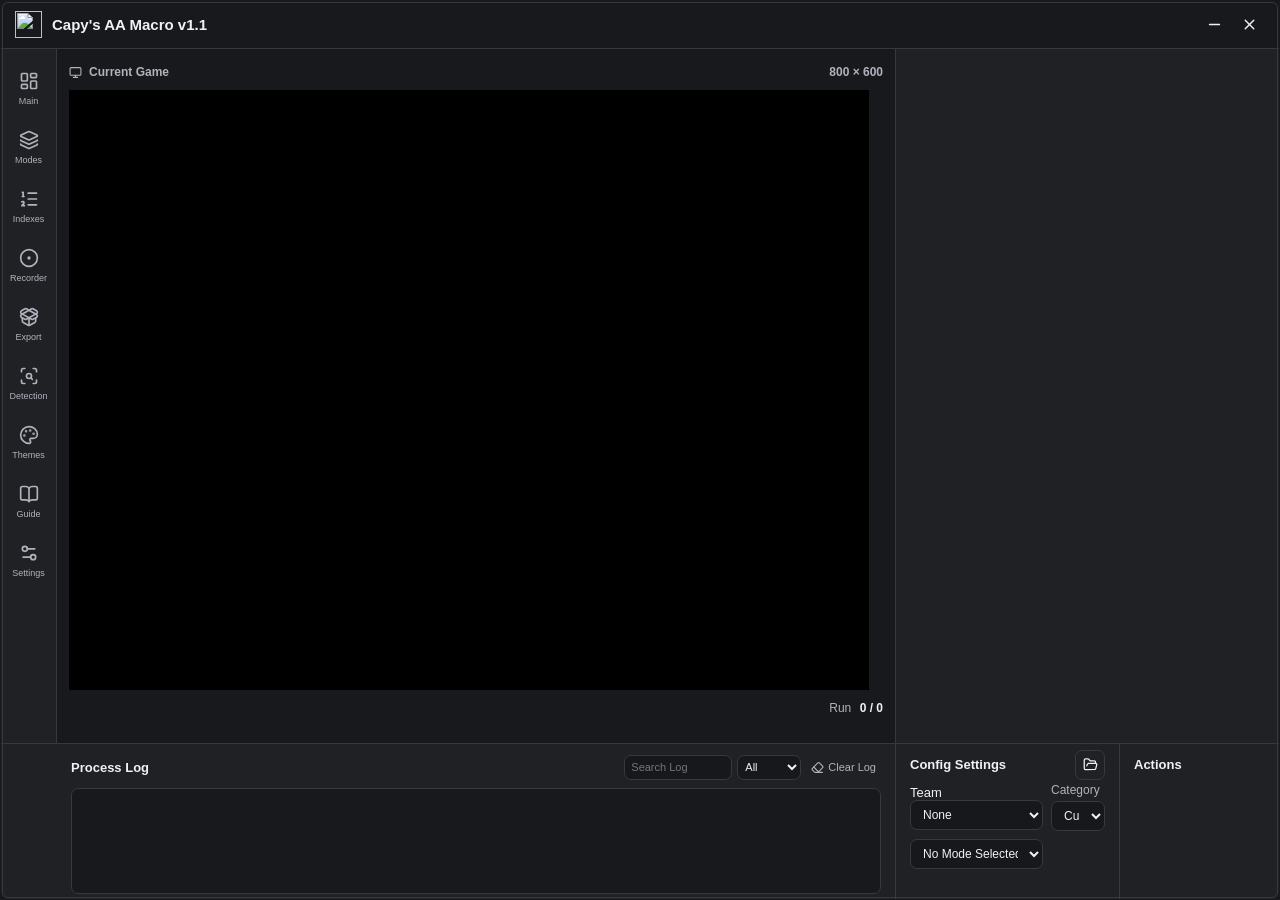
==== UI/index.html @ e80c6354 "Fix: extract UI files from PE, rename to lowercase (aa.css, index.html, etc)" ====
<!doctype html>
<html lang="en">
<head>
  <meta charset="utf-8">
  <meta name="viewport" content="width=device-width,initial-scale=1">
  <meta http-equiv="Content-Security-Policy" content="default-src 'self'; script-src 'self'; style-src 'self' 'unsafe-inline'; img-src 'self' https://assets.macro.example https://media.macro.example; media-src https://video.macro.example; connect-src 'none'; frame-src 'none'; object-src 'none'; base-uri 'none'">
  <title>Capy's AA Macro v1.1</title>
  <link rel="icon" href="https://assets.macro.example/App/AppIcon.png">
  <link rel="stylesheet" href="style.css">
  <link rel="stylesheet" href="compact.css">
  <link rel="stylesheet" href="runtime.css">
  <link rel="stylesheet" href="guides.css">
  <link rel="stylesheet" href="updater.css">
  <link rel="stylesheet" href="aa.css">
</head>
<body data-theme="crimson">
<div class="app">
  <div id="ui-background" class="ui-background" aria-hidden="true" hidden></div>
  <header>
    <div class="brand"><img src="https://assets.macro.example/App/AppIcon.png" alt=""><strong>Capy's AA Macro v1.1</strong></div>
    <div class="window-actions"><button id="minimize" title="Minimize macro" aria-label="Minimize macro"><i data-lucide="minus"></i></button><button id="close" title="Close macro" aria-label="Close macro"><i data-lucide="x"></i></button></div>
  </header>
  <div class="workspace">
    <nav class="rail" aria-label="Main navigation">
      <button data-view="main" title="Main"><i data-lucide="layout-dashboard"></i><span>Main</span></button>
      <button data-view="gamemodes" title="Modes"><i data-lucide="layers"></i><span>Modes</span></button>
      <button data-view="indexes" title="Indexes"><i data-lucide="list-ordered"></i><span>Indexes</span></button>
      <button data-view="recorder" title="Recorder"><i data-lucide="circle-dot"></i><span>Recorder</span></button>
      <button data-view="export" title="Export Configs"><i data-lucide="package-open"></i><span>Export</span></button>
      <button data-view="detection" title="Detection"><i data-lucide="scan-search"></i><span>Detection</span></button>
      <button data-view="themes" title="Themes"><i data-lucide="palette"></i><span>Themes</span></button>
      <button data-view="guides" title="Guide"><i data-lucide="book-open"></i><span>Guide</span></button>
      <button data-view="settings" title="Settings"><i data-lucide="settings-2"></i><span>Settings</span></button>
    </nav>
    <main>
      <div class="game-area">
        <div class="section-title"><span><i data-lucide="monitor"></i><span id="game-title">Current Game</span></span><span>800 &times; 600</span></div>
        <div class="game"><img id="map-image" alt="Current config map" hidden><div class="markers"></div><span class="game-empty" hidden>Roblox Is Not Open</span></div>
        <div class="game-meta"><span>Run <strong id="run-count">0 / 0</strong></span></div>
      </div>
      <aside id="panel" aria-live="off"></aside>
      <section id="settings" hidden></section>
    </main>
  </div>
  <footer>
    <section class="log"><div class="section-title"><span>Process Log</span><span class="log-heading-tools"><input id="log-search" type="search" placeholder="Search Log" aria-label="Search Process Log" autocomplete="off"><select id="log-filter" aria-label="Filter Process Log" title="Show all messages or messages mentioning errors and setup problems"><option value="all">All</option><option value="errors">Errors</option></select><button id="clear-log" title="Clear displayed log" aria-label="Clear displayed log"><i data-lucide="eraser"></i>Clear Log</button></span></div><div id="log-lines"></div></section>
    <section class="config"><div class="section-title">Config Settings</div><div class="config-row"><div class="team-field"><span class="field-caption">Team</span><select id="team" aria-label="Team"><option value="0">None</option><option>1</option><option>2</option><option>3</option><option>4</option><option>5</option><option>6</option></select></div><label><span class="field-caption">Category</span><select id="scope" aria-label="Config category"><option value="Current Mode">Current Mode</option><option value="Challenges">Challenges</option><option value="Infinity Mansion">Infinity Mansion</option></select></label><select id="config-choice" aria-label="Map config"><option>No Mode Selected</option></select></div></section>
    <section class="actions"><div class="section-title"><span id="actions-title">Actions</span><button id="reset-config" title="Reset Config" aria-label="Reset Config" hidden><i data-lucide="rotate-ccw"></i>Reset Config</button></div><div class="mode-controls" hidden><div class="mode-save-tools"><button id="save-selection"><i data-lucide="save"></i>Save Changes</button><button id="add-mode" class="primary"><i data-lucide="plus"></i>Add Mode</button></div><div class="mode-queue-tools"><button data-mode-move="-1" disabled title="Move mode up"><i data-lucide="arrow-up"></i>Move Up</button><button data-mode-move="1" disabled title="Move mode down"><i data-lucide="arrow-down"></i>Move Down</button><button id="delete-mode" disabled><i data-lucide="trash-2"></i>Delete Mode</button></div></div>
      <div class="index-controls" hidden><button data-index-move="-1" title="Move index up" aria-label="Move index up"><i data-lucide="arrow-up"></i>Move Up</button><button data-index-move="1" title="Move index down" aria-label="Move index down"><i data-lucide="arrow-down"></i>Move Down</button><button id="reset-index" title="Reset index" aria-label="Reset index"><i data-lucide="rotate-ccw"></i>Reset Index</button><button id="copy-category" title="Copy this config to every other config in its category" hidden><i data-lucide="copy"></i>Copy to Category</button></div>
      <div class="copy-tool" hidden><h3>Copy Paste Tool</h3><div class="copy-tool-row"><span>Index</span><input id="copy-source" type="number" min="1" max="90" aria-label="Source index"><span>To</span><input id="copy-target" type="number" min="1" max="90" aria-label="Destination index"><button id="copy-confirm" title="Confirm copy" aria-label="Confirm copy"><i data-lucide="check"></i></button></div></div>
    </section>
  </footer>
</div>
<div class="toast" role="status"></div>
<dialog id="import-confirm-dialog" aria-labelledby="import-confirm-title"><h2 id="import-confirm-title">Import Configs</h2><p id="import-summary"></p><div class="fields"><label>Existing Configs<select id="import-conflict-policy"><option value="replace">Replace matching configs</option><option value="skip">Keep existing configs</option></select></label><label>Mode List<select id="import-queue-policy"><option value="append">Add to mode list</option><option value="replace">Replace mode list</option></select></label></div><label class="check-row"><input type="checkbox" id="import-apply-settings">Apply included settings</label><p>Shared default map images are reused. Custom screenshots are kept on this computer and are not included in config codes.</p><div class="dialog-actions"><button id="cancel-share-import">Cancel</button><button id="confirm-share-import" class="primary">Import</button></div></dialog>
<dialog id="april-start-dialog" aria-labelledby="april-start-title" aria-describedby="april-start-description">
  <button id="april-start-close" class="april-start-close" aria-label="Cancel start"><i data-lucide="x"></i></button>
  <div class="april-start-eyebrow"><i data-lucide="sparkles"></i>April Fools</div>
  <h2 id="april-start-title">Before you start</h2>
  <p id="april-start-description">Make sure to Equip Elyssia in Unit Slot 1 for this to work!</p>
  <div class="april-start-slot"><span class="april-slot-key">1</span><div><strong>Elyssia</strong><span>Required in Unit Slot 1</span></div><i data-lucide="check-circle-2"></i></div>
  <div class="dialog-actions"><button id="april-start-confirm" class="primary"><i data-lucide="play"></i>Confirm</button></div>
</dialog>
<dialog id="preflight-dialog" aria-labelledby="preflight-title" aria-describedby="preflight-description"><h2 id="preflight-title">Check Your Setup</h2><p id="preflight-description">Fix these problems, then press Start again.</p><div id="preflight-issues"></div><div class="dialog-actions"><button id="preflight-close">Close</button></div></dialog>
<dialog id="unsaved-selection" aria-labelledby="unsaved-title" aria-describedby="unsaved-description"><h2 id="unsaved-title">Do you want to finish your unsaved changes?</h2><p id="unsaved-description">Click Yes to keep editing, then click Save Changes to save your changes.</p><div class="dialog-actions"><button id="keep-selection" class="primary">Yes</button><button id="discard-selection">No</button></div></dialog>
<dialog id="reset-config-dialog" aria-labelledby="reset-config-title" aria-describedby="reset-config-description"><h2 id="reset-config-title">Would you like to reset this whole config?</h2><p id="reset-config-description">All 90 indexes and this config's team will be reset.</p><div class="dialog-actions"><button id="cancel-config-reset">Cancel</button><button id="confirm-config-reset">Reset Config</button></div></dialog>
<script src="lucide.js"></script>
<dialog id="update-dialog" aria-labelledby="update-title">
  <div class="update-brand"><img src="https://assets.macro.example/App/AppIcon.png" alt=""><span>Capy's AA Macro v1.1</span></div>
  <h2 id="update-title">New Update Available!</h2>
  <div class="update-versions"><div><span>Current version</span><strong id="update-current"></strong></div><div><span>New version</span><strong id="update-new"></strong></div></div>
  <h3><i data-lucide="file-text"></i>Update Log</h3>
  <div id="update-notes" tabindex="0" aria-label="Update log"></div>
  <div class="update-footer"><p id="update-question"></p><div><button id="update-no">No</button><button id="update-yes"><i data-lucide="download"></i>Yes</button></div></div>
</dialog>
<script src="sortable.js"></script>
<dialog id="setup-required-dialog" aria-labelledby="setup-required-title"><h2 id="setup-required-title">STOP! Check Your Settings First</h2><p><strong>The correct settings are REQUIRED. Do not skip this step!</strong></p><p>If you haven't properly configured your settings yet, please follow the <strong>Settings Guide</strong> and adjust them <strong>BEFORE starting the macro.</strong> Incorrect settings can cause missed clicks, failed detection, and broken runs.</p><p>Already matched every applicable setting? Choose <strong>They're Already Correct</strong> to never show this startup reminder again.</p><div class="setup-prompt-actions"><button id="setup-open-guides" class="primary"><i data-lucide="book-open"></i>Open Guide</button><button id="setup-already-correct"><i data-lucide="check"></i>They're Already Correct</button></div></dialog>
<dialog id="guide-image-dialog" aria-labelledby="guide-image-title"><div class="guide-image-dialog-header"><h2 id="guide-image-title"></h2><button id="guide-image-close" title="Close image" aria-label="Close image"><i data-lucide="x"></i></button></div><div class="guide-image-scroll"><img id="guide-large-image" alt="" draggable="false"></div></dialog>
<script src="guides.js"></script>
<dialog id="copy-category-dialog" aria-labelledby="copy-category-title"><h2 id="copy-category-title">Would you like to copy this config to all other configs in the same category?</h2><p id="copy-category-summary"></p><p>All indexes, including coordinates, timings, upgrades, priorities, Auto Ability and recordings, plus the team selection will be copied. Each destination keeps its own map, image and run settings. Existing indexes and team selections will be replaced.</p><details><summary>Show destination configs</summary><ul id="copy-category-targets"></ul></details><div class="dialog-actions"><button id="cancel-category-copy">Cancel</button><button id="confirm-category-copy" class="primary">Copy to All</button></div></dialog>
<script src="runtime.js"></script>
<script src="updater.js"></script>
</body>
</html>
---- UI/style.css ----
*{box-sizing:border-box;letter-spacing:0}body{--bg:#17191c;--surface:#202326;--raised:#282c30;--field:#191c1f;--line:#363b40;--text:#eef1f2;--muted:#9ba5aa;--accent:#7dd7b1;--accent-ink:#172b22;--select:#253d33;--red:#ed8c8c;margin:0;padding:24px;background:#111315;color:var(--text);font:13px 'Segoe UI',Arial,sans-serif}body[data-theme=light]{--bg:#fff;--surface:#f4f6f7;--raised:#e9eef0;--field:#fff;--line:#d6dfe3;--text:#253339;--muted:#647780;--accent:#14765c;--accent-ink:#fff;--select:#e3f3ec;--red:#b54654;background:#e5eaed}body[data-theme=crimson]{--bg:#19191b;--surface:#222225;--raised:#2d2b2e;--field:#151517;--line:#40383d;--text:#f4eef0;--muted:#b1a2a8;--accent:#f08e9d;--accent-ink:#351920;--select:#432d35;--red:#f08e9d;background:#121214}.study{max-width:1360px;margin:0 auto 20px;display:flex;align-items:center;justify-content:space-between;gap:12px;color:var(--muted);font-size:11px}.study b{color:var(--text);margin-left:12px}.concepts{display:flex;background:var(--surface);border:1px solid var(--line);padding:4px;border-radius:6px;gap:4px}button,input,select{font:inherit;color:var(--text)}button{cursor:pointer;background:transparent;border:1px solid transparent;border-radius:4px;display:inline-flex;align-items:center;justify-content:center;gap:8px;min-height:32px;padding:6px 12px}button:hover{background:var(--raised)}button:focus-visible,input:focus-visible,select:focus-visible{outline:2px solid var(--accent);outline-offset:2px}.concepts .selected{background:var(--raised);color:var(--accent)}svg{width:17px;height:17px;flex-shrink:0}.app{max-width:1360px;margin:auto;border:1px solid var(--line);border-radius:8px;overflow:hidden;background:var(--bg);box-shadow:0 16px 48px #0002}header{height:60px;display:flex;align-items:center;justify-content:space-between;padding:0 20px;border-bottom:1px solid var(--line);gap:12px}.brand{display:flex;align-items:center;gap:10px}.brand img{width:32px;height:32px;object-fit:contain}.brand strong{font-size:16px;font-weight:600}.version{color:var(--muted);font-size:11px}.status{display:flex;align-items:center;gap:8px;color:var(--muted);font-size:12px}.dot{display:inline-block;width:6px;height:6px;border-radius:50%;background:var(--accent)}.divider{height:16px;border-left:1px solid var(--line);margin:0 8px}.running{color:var(--accent)}.workspace{display:flex;min-height:640px}.rail{width:76px;flex-shrink:0;display:flex;flex-direction:column;gap:8px;padding:18px 6px;background:var(--surface);border-right:1px solid var(--line)}.rail button{height:62px;flex-direction:column;gap:6px;padding:8px 2px;color:var(--muted);font-size:10px}.rail button svg{width:20px;height:20px}.rail button.active{background:var(--select);color:var(--accent);box-shadow:inset 3px 0 var(--accent)}.rail-bottom{margin-top:auto;display:flex;flex-direction:column;align-items:center;gap:8px;color:var(--muted)}main{display:grid;grid-template-columns:minmax(0,1fr) 384px;flex:1;min-width:0}.game-area{padding:16px 16px 0;min-width:0;display:flex;flex-direction:column;justify-content:flex-start}.section-title{display:flex;align-items:center;justify-content:space-between;gap:8px;font-size:10px;text-transform:uppercase;font-weight:600;color:var(--muted);height:26px;margin-bottom:8px}.section-title>span{display:flex;gap:7px;align-items:center}.section-title svg{width:13px;height:13px}.game{position:relative;aspect-ratio:800/599;background:#000;width:100%;overflow:hidden}.game>img{width:100%;height:100%;object-fit:contain;display:block}.game-meta{height:48px;display:flex;justify-content:space-between;align-items:center;gap:8px}.game-meta .dot{margin-right:8px}.game-meta em{font-style:normal;color:var(--muted);margin-left:12px}.game-meta>span:last-child{color:var(--muted)}.game-meta strong{color:var(--text);margin-left:5px}aside{border-left:1px solid var(--line);padding:20px;background:var(--surface);min-width:0}.panel-title{display:flex;align-items:center;justify-content:space-between;margin-bottom:18px}h1,h2,h3,p{margin:0}h1{font-size:20px;font-weight:600}h2{font-size:15px;font-weight:600}h3{font-size:12px;font-weight:600}.subtle{color:var(--muted);font-size:11px}.search-row{display:flex;gap:8px;margin-bottom:12px}.search-row input{width:0;flex:1}.search-row select{width:105px}input,select{min-height:32px;min-width:0;background:var(--field);border:1px solid var(--line);border-radius:4px;padding:6px 8px;max-width:100%}input[type=number]{width:100%}input[type=checkbox]{width:14px;height:14px;min-height:0;accent-color:var(--accent);margin:0}.index-grid{display:grid;grid-template-columns:repeat(3,minmax(0,1fr));gap:6px;max-height:220px;overflow:auto;padding:1px}.index{height:62px;display:flex;flex-direction:column;align-items:flex-start;text-align:left;border:1px solid var(--line);background:var(--field);padding:9px;border-radius:4px}.index.active{border-color:var(--accent);background:var(--select)}.index strong{font-size:12px;font-weight:600}.index span{font-size:10px;color:var(--muted)}.editor{margin-top:18px;border-top:1px solid var(--line);padding-top:15px}.editor-heading{display:flex;align-items:center;justify-content:space-between;gap:12px;margin-bottom:12px}.tabs{display:flex;border-bottom:1px solid var(--line);margin-bottom:14px}.tabs button{border-radius:0;color:var(--muted);padding:6px 12px;font-size:11px}.tabs .active{color:var(--accent);border-bottom:2px solid var(--accent)}label{display:flex;flex-direction:column;gap:6px;font-size:11px;color:var(--muted)}label input,label select{color:var(--text)}.fields{display:grid;grid-template-columns:repeat(3,minmax(0,1fr));gap:12px 10px}.fields.two{grid-template-columns:repeat(2,minmax(0,1fr))}.wide{grid-column:1/-1}.ct{display:flex;align-items:center;gap:6px;font-size:11px;color:var(--muted)}.ct input{width:46px;min-height:27px;padding:4px 6px}.coords{display:grid;grid-template-columns:62px 62px minmax(0,1fr);gap:8px;align-items:end;margin-top:14px}.coords button{border:1px solid var(--line);font-size:11px;height:32px;padding:6px}.checks{display:flex;flex-wrap:wrap;gap:12px;margin-top:16px}.checks label{flex-direction:row;align-items:center;font-size:10px;color:var(--text)}footer{display:grid;grid-template-columns:minmax(0,1fr) 230px 172px;border-top:1px solid var(--line);min-height:153px;background:var(--surface);padding-left:76px}footer>section{padding:12px 18px;min-width:0}footer>section+section{border-left:1px solid var(--line)}.log p{display:flex;align-items:center;gap:10px;min-height:28px;font-size:11px}.log time{font-variant-numeric:tabular-nums;color:var(--muted);font-size:10px}.log-dot{height:4px;width:4px;background:var(--accent);border-radius:50%;flex-shrink:0}.log-dot.dim{background:var(--muted)}.log-index{margin-left:auto;color:var(--muted)}.log-state{color:var(--accent)}.config select{width:100%;margin-bottom:6px;min-height:27px;font-size:11px}.team{display:flex;align-items:center;justify-content:space-between;color:var(--muted);font-size:11px}.team input{width:54px;min-height:26px}.primary{background:var(--accent);color:var(--accent-ink);font-weight:600;border:1px solid var(--accent)}.primary:hover{filter:brightness(1.1);background:var(--accent)}.actions>.primary{width:100%;font-size:11px}.history{display:flex;gap:6px;margin-top:6px}.history button{border:1px solid var(--line);flex:1;min-height:26px}.actions>span{display:block;text-align:center;margin-top:7px;font-size:10px;color:var(--muted)}.marker{position:absolute;width:24px;height:24px;margin:-12px 0 0 -12px;box-sizing:border-box;background:#ce5363;border:1.5px solid #fff4f4;border-radius:50%;color:#fff;display:grid;place-items:center;font:600 12px/1 "Segoe UI",sans-serif;font-variant-numeric:tabular-nums;letter-spacing:0;text-shadow:none;box-shadow:0 1px 3px #0006;pointer-events:none}.stats{display:grid;grid-template-columns:1fr 1fr;margin-top:10px}.stat{padding:15px 0;border-bottom:1px solid var(--line)}.stat small{display:block;color:var(--muted);margin-bottom:6px}.stat strong{font-size:22px;font-weight:600}.current{padding:18px 0;border-bottom:1px solid var(--line);margin-top:12px}.current p{margin-top:8px;color:var(--accent)}.progress{height:4px;background:var(--line);margin-top:12px}.progress span{display:block;background:var(--accent);width:44%;height:100%}.mode-list{margin:18px 0 12px;border-top:1px solid var(--line)}.mode-row{width:100%;display:grid;grid-template-columns:20px minmax(0,1fr) 40px;gap:8px;border-bottom:1px solid var(--line);border-radius:0;text-align:left;justify-content:stretch;padding:12px 8px}.mode-row.active{background:var(--select);color:var(--accent)}.mode-row small{display:block;color:var(--muted);margin-top:5px;font-size:10px}.mode-tools{display:flex;justify-content:space-between}.mode-tools>div{display:flex;gap:2px}.mode-tools button:not(.primary){padding:6px 9px}.full-settings .game-area,.full-settings aside{display:none}.full-settings{grid-template-columns:1fr}.full-settings #settings{display:block;padding:28px 32px}.full-settings+.unused{display:none}.settings-body{display:grid;grid-template-columns:155px minmax(0,1fr);gap:36px;margin-top:24px}.settings-nav{display:flex;flex-direction:column;gap:6px}.settings-nav button{justify-content:flex-start;color:var(--muted)}.settings-nav .active{background:var(--select);color:var(--accent)}.settings-form{max-width:850px}.settings-section{padding:18px 0;border-bottom:1px solid var(--line)}.settings-section h2{margin-bottom:16px}.settings-section .fields{grid-template-columns:1fr 1fr}.settings-section .checks label{font-size:12px}.settings-bottom{display:flex;justify-content:flex-end;padding-top:20px}.toast{position:fixed;bottom:24px;left:50%;transform:translateX(-50%);padding:10px 18px;background:var(--accent);color:var(--accent-ink);border-radius:4px;opacity:0;pointer-events:none;transition:opacity .15s}.toast.visible{opacity:1}body[data-theme=crimson] .rail{width:68px}body[data-theme=crimson] footer{padding-left:68px}body[data-theme=crimson] aside{padding:16px}body[data-theme=crimson] .index{height:56px}body[data-theme=crimson] .workspace{min-height:615px}@media(max-width:1100px){body{padding:12px}main{grid-template-columns:minmax(0,1fr) 360px}.workspace{min-height:640px}.game-meta{font-size:11px}.game-meta em{margin-left:5px}footer{grid-template-columns:minmax(0,1fr) 200px 154px}.log p{gap:6px}}@media(max-width:780px){.study{flex-wrap:wrap}.demo-label{display:none}.concepts{width:100%}.concepts button{flex:1;padding:6px;font-size:11px}header{height:70px;padding:12px}.brand strong{font-size:14px}.brand .version,.status .divider,.running{display:none}.status{font-size:10px}.rail{width:58px!important;padding:12px 4px}.rail button{font-size:9px}main{display:flex;flex-direction:column}.game-area{padding:10px 10px 0}.game-meta{flex-wrap:wrap;height:auto;min-height:45px;padding:8px 0}aside{border-left:0;border-top:1px solid var(--line);padding:16px}.workspace{min-height:0!important}footer{padding-left:0!important;grid-template-columns:1fr 142px}.log{grid-column:1/-1;border-bottom:1px solid var(--line)}.config{border-left:0!important}.full-settings #settings{padding:18px 14px}.settings-body{grid-template-columns:1fr;gap:14px}.settings-nav{flex-direction:row;flex-wrap:wrap}.settings-nav button{font-size:11px}.settings-section .fields{grid-template-columns:1fr}.brand img{width:25px}.rail-bottom{display:none}.log-index{font-size:10px}.full-settings{min-height:620px}}
/* Theme-specific layouts keep the game visible while changing editor density. */
.editor .ct{flex-direction:row}.rail button{white-space:nowrap;overflow-wrap:normal}body[data-theme=light] .workspace .rail{width:128px}body[data-theme=light] .app footer{padding-left:128px}.coords input{appearance:textfield;padding-left:6px;padding-right:4px}.coords input::-webkit-inner-spin-button,.coords input::-webkit-outer-spin-button{appearance:none;margin:0}@media(max-width:780px){body[data-theme=light] .app footer{padding-left:0}.actions>.primary{white-space:nowrap;font-size:10px;gap:5px;padding:6px}.actions>.primary svg{width:14px;height:14px}}
body[data-theme=light] .rail{width:108px}body[data-theme=light] .rail button{flex-direction:row;justify-content:flex-start;gap:10px;font-size:12px;padding:12px;height:48px}body[data-theme=light] footer{padding-left:108px}body[data-theme=light] main{grid-template-columns:minmax(0,1fr) 410px}body[data-theme=light] .index-grid{grid-template-columns:repeat(2,minmax(0,1fr));max-height:230px}body[data-theme=light] .index{height:66px}body[data-theme=crimson] .index-grid{max-height:186px}.tile-upgrade{font-weight:400;margin-left:7px}.mode-list-heading{display:flex;align-items:center;justify-content:space-between;margin-top:24px}.mode-list{margin-top:8px}.mode-list-heading button{border:1px solid var(--line)}.mode-heading{margin:8px 0}.progress-caption{display:block;margin-top:8px}.next-mode{font-size:14px!important}.ability-fields,.settings-fields{margin-top:18px}.picking{cursor:crosshair}.empty{grid-column:1/-1;padding:16px;color:var(--muted)}[hidden]{display:none!important}.app,.log p,.brand{overflow-wrap:anywhere}@media(prefers-reduced-motion:reduce){*{transition:none!important}}@media(max-width:780px){body[data-theme=light] .rail button{flex-direction:column;padding:8px 2px;height:62px;font-size:9px}body[data-theme=light] main{display:flex}.fields{gap:14px 8px}input,select{font-size:16px}.settings-nav button{min-height:40px}.coords{grid-template-columns:54px 54px minmax(0,1fr)}.coords button{font-size:10px}.tile-upgrade{margin-left:3px}}
---- UI/compact.css ----
body[data-theme=crimson]{
  --bg:#18191c;--surface:#202125;--raised:#2a2c31;--field:#17181b;
  --line:#37393f;--text:#f0f1f3;--muted:#b0b3bc;
  --accent:#ef8293;--accent-ink:#28151a;--select:#35262d;
  font-size:13px;
}
body[data-theme=crimson] .app{max-width:1266px;box-shadow:none;border-radius:6px}
body[data-theme=crimson] header{height:48px;padding:0 14px}
body[data-theme=crimson] .brand strong{font-size:15px}
body[data-theme=crimson] .brand img{width:27px;height:27px}
body[data-theme=crimson] .workspace{min-height:0}
body[data-theme=crimson] .rail{width:56px;padding:12px 4px;gap:5px}
body[data-theme=crimson] .rail button{height:54px;font-size:9px;gap:5px}
body[data-theme=crimson] .rail button.active{background:var(--select);box-shadow:inset 2px 0 var(--accent)}
body[data-theme=crimson] main{grid-template-columns:minmax(0,1fr) 384px}
body[data-theme=crimson] .game-area{padding:12px 12px 0}
body[data-theme=crimson] .game-meta{height:38px;font-size:12px}
body[data-theme=crimson] .game-meta em{margin-left:8px}
body[data-theme=crimson] .section-title{text-transform:none;font-size:12px;height:22px;margin-bottom:7px}
body[data-theme=crimson] aside{padding:14px 16px}
body[data-theme=crimson] h1{font-size:18px}
body[data-theme=crimson] h2{font-size:14px}
body[data-theme=crimson] .subtle{font-size:12px}
body[data-theme=crimson] .panel-title{margin-bottom:12px}
body[data-theme=crimson] .search-row{margin-bottom:8px}
body[data-theme=crimson] input,body[data-theme=crimson] select{min-height:30px;padding:5px 8px;border-radius:3px}
body[data-theme=crimson] .index-grid{grid-template-columns:repeat(2,minmax(0,1fr));gap:0 8px;max-height:160px;scrollbar-color:#59515a var(--field);scrollbar-width:thin}
body[data-theme=crimson] .index{height:40px;flex-direction:row;align-items:center;justify-content:space-between;gap:6px;padding:6px 8px;border:0;border-bottom:1px solid var(--line);border-radius:0;background:transparent;min-width:0}
body[data-theme=crimson] .index strong{font-size:12px;overflow:hidden;text-overflow:ellipsis;white-space:nowrap}
body[data-theme=crimson] .index span{font-size:11px;white-space:nowrap}
body[data-theme=crimson] .tile-upgrade{margin-left:4px}
body[data-theme=crimson] .index.active{background:var(--select);box-shadow:inset 2px 0 var(--accent)}
body[data-theme=crimson] .index.active strong{color:var(--accent)}
body[data-theme=crimson] .editor{margin-top:12px;padding-top:12px}
body[data-theme=crimson] .editor-heading{margin-bottom:8px}
body[data-theme=crimson] .editor .ct{font-size:12px}
body[data-theme=crimson] .tabs{margin-bottom:12px}
body[data-theme=crimson] .tabs button{font-size:12px;padding:6px 12px}
body[data-theme=crimson] label{font-size:12px;gap:5px}
body[data-theme=crimson] .fields{gap:10px 8px}
body[data-theme=crimson] .coords{margin-top:12px;padding-top:12px;border-top:1px solid var(--line);grid-template-columns:60px 60px minmax(0,1fr)}
body[data-theme=crimson] .coords button{font-size:12px;gap:6px}
body[data-theme=crimson] .checks{margin-top:12px;padding-top:12px;border-top:1px solid var(--line);gap:10px}
body[data-theme=crimson] .checks label{font-size:11px}
body[data-theme=crimson] footer{padding-left:56px;min-height:132px;grid-template-columns:minmax(0,1fr) 228px 160px}
body[data-theme=crimson] footer>section{padding:10px 14px}
body[data-theme=crimson] .log p{font-size:12px;min-height:26px}
body[data-theme=crimson] .log time{font-size:11px}
body[data-theme=crimson] .config select{font-size:12px;min-height:26px}
body[data-theme=crimson] .team{font-size:12px}
body[data-theme=crimson] .actions>.primary{font-size:12px;gap:6px;white-space:nowrap}
body[data-theme=crimson] .mode-row{padding:10px 8px}
body[data-theme=crimson] .mode-row small{font-size:12px}
body[data-theme=crimson] .full-settings{grid-template-columns:1fr}
body[data-theme=crimson] .full-settings #settings{padding:22px 26px;min-height:610px}
body[data-theme=crimson] .settings-body{gap:24px;margin-top:20px}
body[data-theme=crimson] .settings-section{padding:16px 0}
@media(max-width:1100px) and (min-width:781px){
  body[data-theme=crimson] main{grid-template-columns:minmax(0,1fr) 360px}
  body[data-theme=crimson] .index span{font-size:10px}
}
@media(max-width:780px){
  body[data-theme=crimson] main{display:flex}
  body[data-theme=crimson] .index-grid{max-height:176px}
  body[data-theme=crimson] .index{height:44px;flex-direction:column;align-items:flex-start;gap:2px}
  body[data-theme=crimson] input,body[data-theme=crimson] select{font-size:16px;min-height:36px}
  body[data-theme=crimson] .coords{grid-template-columns:52px 52px minmax(0,1fr);gap:6px}
  body[data-theme=crimson] .coords button{font-size:10px;min-height:36px}
  body[data-theme=crimson] footer{grid-template-columns:minmax(0,1fr) 140px}
  body[data-theme=crimson] .actions>.primary{font-size:10px}
  body[data-theme=crimson] .full-settings #settings{padding:18px 14px}
  body[data-theme=crimson] .log p{font-size:11px}
}
---- UI/runtime.css ----
body[data-theme=crimson]{margin:0;padding:0;background:#18191c;overflow:hidden;color-scheme:dark}
body,body *{-webkit-user-select:none;user-select:none}
body[data-preset]{background:var(--bg)}
body[data-theme=crimson][data-preset] .app::after{border-color:var(--line)}
body[data-preset] .game-area,body[data-preset] .log,body[data-preset] .actions,body[data-preset] .config{background:var(--bg)}
body[data-tone=light]{color-scheme:light}
body[data-preset=Light] .error-text{color:#b83248}
body[data-preset] .index,body[data-preset] .contract-card{background:var(--field);border-color:var(--line);color:var(--text)}
body[data-preset] .index.selected{background:var(--select);border-color:var(--accent)}
.themes-page{width:100%;max-width:1080px;margin:0 auto;padding:0;display:flex;flex-direction:column;height:100%;min-height:0}
.themes-heading{display:flex;align-items:center;justify-content:space-between;gap:16px;margin-bottom:18px;padding-bottom:14px;border-bottom:1px solid var(--line);flex-shrink:0}
.themes-page h1{font-size:22px;margin:0}
.theme-editor-tabs,.custom-theme-toolbar,.custom-theme-toolbar>div,.custom-theme-footer{display:flex;align-items:center;gap:12px}
.theme-editor-tabs{margin-left:auto;flex-shrink:0}
.theme-editor-tabs button{width:102px;height:34px;padding:0 12px;display:flex;align-items:center;justify-content:center;gap:7px;flex-shrink:0}
.theme-editor-tabs button[aria-pressed=true]{border-color:var(--accent)}
.custom-theme-toolbar{justify-content:space-between;padding-bottom:18px;flex-shrink:0}
.custom-theme-toolbar h2{font-size:18px;margin:0;min-width:130px;flex-shrink:0}
.custom-theme-toolbar select{width:140px;height:32px}
.custom-theme-library{display:grid;grid-template-columns:1fr 1fr;gap:32px;padding-bottom:14px;flex-shrink:0}
.custom-theme-library>div{display:flex;align-items:center;gap:12px;min-width:0}
.custom-theme-library span{font-size:13px;font-weight:600;min-width:95px}
.custom-theme-library select,.custom-theme-library input{width:100%;min-width:0;height:32px}
.custom-theme-library input{flex:1;width:0}
.open-folder{flex-shrink:0;width:30px;height:30px;min-height:30px;padding:0!important;display:inline-flex;align-items:center;justify-content:center;border:1px solid var(--line)}
.open-folder svg{width:15px;height:15px}
.recorder-library h2 .open-folder{margin-left:auto}
body[data-theme=crimson] footer.indexes-footer .config .section-title{height:24px;line-height:24px;gap:12px;margin-bottom:8px}
footer.indexes-footer .config .open-folder{width:24px;height:22px;min-height:22px;margin-left:12px}
@media(max-height:820px){body[data-theme=crimson] footer.indexes-footer .config .section-title{height:20px;line-height:20px;margin-bottom:6px}footer.indexes-footer .config .open-folder{width:22px;height:20px;min-height:20px}}
.custom-theme-toolbar button,.custom-theme-library button,.custom-theme-footer button{display:flex;align-items:center;gap:8px;height:34px;padding:0 12px}
#custom-theme-reset,.custom-theme-library #save-custom-theme{width:130px;flex-shrink:0;justify-content:center}
.themes-page:has(.custom-theme-colors)>:not(.themes-heading){width:100%;max-width:980px;margin-left:auto;margin-right:auto}
.custom-theme-colors{display:grid;grid-template-columns:repeat(2,minmax(0,1fr));gap:32px;flex:1;min-height:0;overflow:auto;align-content:start}
.custom-theme-group{min-width:0}
.custom-theme-group-heading{display:grid;grid-template-columns:minmax(110px,1fr) 44px repeat(3,62px);gap:8px;align-items:center;height:40px;border-bottom:1px solid var(--line);margin-bottom:6px}
.custom-theme-group-heading h3{font-size:14px;margin:0}
.custom-theme-group-heading>span{font-size:11px;color:var(--muted);text-align:center}
.custom-theme-row{display:grid;grid-template-columns:minmax(110px,1fr) 44px repeat(3,62px);align-items:center;gap:8px;height:62px;padding:8px 0;border-bottom:1px solid var(--line);min-width:0}
.custom-theme-row>span{font-size:13px;font-weight:600}
.custom-theme-row input[type=color]{display:block;width:44px;height:34px;padding:3px;border:1px solid var(--line);border-radius:6px;background:var(--field);cursor:pointer;appearance:none}
.custom-theme-row input[type=color]::-webkit-color-swatch-wrapper{padding:0}
.custom-theme-row input[type=color]::-webkit-color-swatch{border:0;border-radius:3px}
.custom-theme-row input[type=color]::-moz-color-swatch{border:0;border-radius:3px}
.custom-theme-row input[type=color]:hover{border-color:var(--accent)}
.custom-theme-row .theme-rgb{display:flex;align-items:center;justify-content:center;gap:0;margin:0;line-height:normal}
.custom-theme-row .theme-rgb input{display:block;width:62px;min-width:0;height:34px;margin:0;padding:4px;border:1px solid var(--line);border-radius:6px;background:var(--field);color:var(--text);text-align:center;font-size:12px;font-variant-numeric:tabular-nums}
.custom-theme-row .theme-rgb input{appearance:auto}
.custom-theme-row .theme-rgb input::-webkit-inner-spin-button{appearance:auto;opacity:1;cursor:pointer;margin:0}
.custom-theme-preview{display:flex;align-items:center;flex-wrap:wrap;gap:14px;padding:16px;margin-top:18px;background:var(--bg);color:var(--text);border:1px solid var(--line);border-radius:6px;flex-shrink:0}
.custom-theme-preview>span{color:var(--muted)}
.custom-theme-preview{display:block;padding:0;height:232px;overflow:hidden}
.custom-theme-preview{position:relative}
.custom-design-tabs{order:1;display:flex;gap:6px}
.custom-theme-toolbar>div:not(.custom-design-tabs){order:2;margin-left:auto}
.custom-design-tabs button[aria-pressed=true]{border-color:var(--accent)}
.custom-background-editor{flex:0 0 auto;min-height:0;padding:0;display:flex;flex-direction:column;gap:20px}
.background-file-tools{display:flex;align-items:center;gap:12px}
.background-file-tools{padding:12px 0 18px;border-bottom:1px solid var(--line)}
.background-file-details{flex:1;min-width:0;display:flex;flex-direction:column;gap:5px}
.background-file-details>span{color:var(--muted);font-size:12px}
.background-file-tools button,.background-controls button{display:flex;align-items:center;justify-content:center;gap:8px;height:34px}
.background-file-tools svg,.background-controls svg{width:15px;height:15px}
.background-file-name{margin:0;color:var(--text);font-size:14px;line-height:20px;overflow-wrap:anywhere;font-weight:600}
.background-controls{display:grid;grid-template-columns:1fr 1fr 140px 170px;gap:24px;align-items:end}
.background-display-actions{display:flex;flex-direction:column;gap:10px;padding:0}
.background-display-actions button{width:100%;height:30px;min-height:30px;padding:0 10px}
.background-controls label{display:flex;flex-direction:column;gap:8px}
.background-controls label>span{display:flex;justify-content:space-between;font-size:13px}
.background-controls output{color:var(--muted);font-variant-numeric:tabular-nums}
.background-controls input[type=range]{width:100%;accent-color:var(--accent);padding:0}
#background-message{margin:0;font-size:12px;color:var(--red)}
.custom-theme-colors[hidden],.custom-theme-library[hidden],.custom-theme-toolbar>div[hidden]{display:none}
.custom-theme-toolbar>div:not(.custom-design-tabs)[hidden]{display:flex!important;visibility:hidden;pointer-events:none}
.background-editor-open .custom-theme-preview{flex:1;height:auto;min-height:230px;margin-top:20px}
.background-editor-open .custom-theme-toolbar{padding-bottom:8px}
.ui-background{position:absolute;inset:0;overflow:hidden;pointer-events:none;z-index:0;background:var(--bg)}
.ui-background[hidden]{display:none}
.ui-background::after{content:"";position:absolute;inset:0;background:#000;opacity:var(--media-dim,0)}
.ui-background img,.ui-background video,.ui-background canvas{display:block;width:100%;height:100%;object-fit:cover}
.ui-background[data-fit=Fit] :is(img,video,canvas){object-fit:contain}
.ui-background[data-fit=Tile] :is(img,video,canvas){object-fit:scale-down}
.app>header,.app>.workspace,.app>footer{position:relative;z-index:1}
body.media-background[data-theme=crimson][data-preset] :is(header,.workspace,main,.rail,aside,footer,.game-area,.log,.config,.actions,#settings,.settings-section,.settings-body,.settings-form,.settings-header,.settings-nav,.themes-heading,.custom-theme-toolbar,.custom-theme-library,.custom-theme-colors,.custom-background-editor,.editor,.editor-toolbar,.index-picker,.editor-scroll,.mode-list,.recorder-panel){background:transparent}
body.media-background[data-preset] .app{text-shadow:0 1px 2px var(--bg),0 0 4px var(--bg)}
body.media-background[data-preset] :is(button,input,select,textarea,.index,.mode-row,.theme-preset,.contract-card){text-shadow:none}
.custom-preview-heading,.custom-preview-body{position:relative;z-index:1}
.custom-theme-preview.has-media{text-shadow:0 1px 2px var(--bg),0 0 4px var(--bg)}
.custom-theme-preview.has-media :is(.custom-preview-nav,.custom-preview-stats,.custom-preview-heading,.custom-preview-controls){background:transparent}
.custom-theme-preview.has-media :is(button,input,.custom-preview-log,.selected){text-shadow:none}
body.media-background[data-theme=crimson][data-preset] :is(.index-editor,.index-editor-header,.index-editor-tabs){background:transparent}
@media(max-height:800px){.custom-background-editor{gap:16px}.background-file-tools{padding:8px 0 14px}.background-editor-open .custom-theme-preview{margin-top:16px}}
.custom-preview-heading{display:flex;align-items:center;justify-content:space-between;padding:10px 14px;border-bottom:1px solid var(--line);background:var(--surface)}
.custom-preview-heading>span,.custom-preview-muted{color:var(--muted)}
.custom-preview-body{display:grid;grid-template-columns:110px minmax(0,1fr) minmax(230px,.75fr);height:calc(100% - 39px);font-size:12px}
.custom-preview-nav{display:flex;flex-direction:column;gap:6px;padding:12px 8px;background:var(--surface);border-right:1px solid var(--line)}
.custom-preview-nav>button{display:flex;align-items:center;gap:7px;padding:6px;border-radius:4px;font-size:11px;width:100%;flex-shrink:0}
.custom-preview-nav .selected{background:var(--select);color:var(--text)}
.custom-preview-nav svg{width:14px;height:14px}
.custom-preview-controls{display:flex;flex-direction:column;align-items:stretch;gap:8px;padding:12px 16px;min-width:0;min-height:0}
.custom-preview-controls>div{display:flex;gap:8px}
.custom-preview-controls input{width:100%}
.custom-preview-stats{padding:12px 16px;border-left:1px solid var(--line);background:var(--surface);min-width:0;min-height:0}
.custom-preview-stats>div:not(.custom-preview-log){display:grid;grid-template-columns:1fr auto;gap:4px;margin:6px 0;font-size:11px}
.custom-preview-stats>div>span{color:var(--muted)}
.custom-preview-log{padding:8px;border:1px solid var(--line);border-radius:4px;background:var(--field);font-size:11px}
.custom-preview-log>span{color:var(--muted);margin-right:8px}
@media(max-height:800px){.custom-theme-preview{height:212px;margin-top:12px}.custom-theme-row{height:44px}}
.custom-theme-preview input{background:var(--field);color:var(--text);border-color:var(--line);width:140px;height:32px}
body[data-theme=crimson][data-preset] .custom-theme-preview button{background:var(--raised);color:var(--text);border-color:var(--line);height:28px;padding:0 10px;pointer-events:none;font-size:11px}
body[data-theme=crimson][data-preset] .custom-theme-preview [data-theme-preview-page]{pointer-events:auto;text-align:left;justify-content:flex-start}
body[data-theme=crimson][data-preset] .custom-theme-preview [data-theme-preview-page][aria-pressed=true]{background:var(--select);border-color:var(--accent)}
.custom-preview-body h4{font-size:11px;margin:8px 0 4px;padding-top:6px;border-top:1px solid var(--line)}
.custom-preview-controls>.custom-preview-game{flex:1;min-height:40px;display:flex;align-items:center;justify-content:center;gap:10px;background:var(--field);border:1px solid var(--line);border-radius:4px;color:var(--muted)}
.custom-preview-log strong{margin-right:12px;font-size:11px}
.custom-preview-stats .custom-preview-win{color:var(--green)}
.custom-preview-controls>.custom-preview-mode{display:grid;grid-template-columns:minmax(0,1fr) auto;gap:4px 8px;padding:8px;border:1px solid var(--line);border-radius:6px;background:var(--field);align-items:center}
.custom-preview-mode.selected{border-color:var(--accent);background:var(--select)}
.custom-preview-mode b{font-size:11px;overflow:hidden;text-overflow:ellipsis;white-space:nowrap}
.custom-preview-mode>span{font-size:10px;color:var(--muted);grid-row:2}
.custom-preview-mode button{grid-column:2;grid-row:1 / 3;display:flex;align-items:center;gap:5px}
.custom-preview-mode svg{width:12px;height:12px}
.custom-preview-stats>.custom-preview-fields{display:flex;flex-direction:column;gap:4px}
.custom-theme-preview .custom-preview-fields input{width:100%;height:26px;font-size:11px;pointer-events:none}
.custom-preview-stats>.custom-preview-commands{display:flex;flex-wrap:wrap;gap:6px;margin-top:10px}
.custom-preview-controls>.custom-preview-sections{display:flex;flex-wrap:wrap;gap:6px}
.custom-preview-sections>span{padding:5px 7px;border-radius:4px;color:var(--muted);font-size:11px}
.custom-preview-sections>.selected{background:var(--select);color:var(--text)}
.custom-preview-stats>.custom-preview-setting{display:flex;align-items:center;gap:8px;margin:12px 0}
.custom-preview-toggle{width:25px;height:14px;border-radius:7px;background:var(--line);position:relative}
.custom-preview-toggle::after{content:'';position:absolute;width:10px;height:10px;left:2px;top:2px;background:var(--text);border-radius:50%}
.custom-preview-body[data-preview-page=main] .custom-preview-stats{padding:8px 12px}
.custom-preview-body[data-preview-page=main] h4{margin:4px 0 2px;padding-top:4px;line-height:12px}
.custom-preview-body[data-preview-page=main] .custom-preview-stats>div{gap:2px;margin:4px 0;line-height:12px}
body[data-theme=crimson][data-preset] .custom-theme-preview .theme-preview-accent{background:var(--accent);color:var(--accent-ink)}
.custom-theme-footer{justify-content:space-between;padding-top:0;min-height:0;flex-shrink:0}
.custom-theme-footer:has(#custom-theme-message:not(:empty)){padding-top:8px}
#custom-theme-message{font-size:12px;color:var(--muted)}
#custom-theme-save-status{position:absolute;width:1px;height:1px;padding:0;margin:-1px;overflow:hidden;clip-path:inset(50%);white-space:nowrap}
@media(max-width:1050px){.custom-theme-colors{grid-template-columns:1fr}.custom-theme-toolbar>div{gap:6px}}
@media(max-height:780px){.custom-theme-row{height:42px;padding:4px 0}.custom-theme-group-heading{height:30px}.custom-theme-toolbar{padding-bottom:10px}.custom-theme-preview{margin-top:12px}}
.theme-presets{display:grid;grid-template-columns:repeat(4,minmax(0,1fr));grid-template-rows:repeat(3,minmax(0,1fr));gap:16px;flex:1;min-height:0}
.theme-preset{display:flex;flex-direction:column;align-items:stretch;gap:0;padding:10px;border:1px solid var(--preview-line);border-radius:8px;background:var(--preview-surface);color:var(--preview-text);min-width:0;width:100%;overflow:hidden}
.theme-preset:hover{border-color:var(--preview-accent)}
.theme-preset[aria-pressed=true]{border-color:var(--preview-accent);box-shadow:inset 0 0 0 1px var(--preview-accent)}
.theme-preview{display:block;flex:1;min-height:0;background:var(--preview-bg);border:1px solid var(--preview-line);border-radius:4px;overflow:hidden}
.theme-preview-bar{display:flex;align-items:center;gap:5px;height:24px;padding:0 10px;background:var(--preview-surface);border-bottom:1px solid var(--preview-line)}
.theme-preview-bar span{width:5px;height:5px;background:var(--preview-line);border-radius:50%}
.theme-preview-bar span:first-child{background:var(--preview-accent)}
.theme-preview-body{display:flex;height:calc(100% - 24px)}
.theme-preview-rail{display:flex;flex-direction:column;align-items:center;gap:16px;flex:0 0 36px;padding-top:14px;border-right:1px solid var(--preview-line)}
.theme-preview-rail svg{width:12px;height:12px;color:var(--preview-text)}
.theme-preview-rail svg:first-child{color:var(--preview-accent)}
.theme-preview-content{display:flex;flex-direction:column;align-items:flex-start;gap:8px;padding:12px;width:100%}
.theme-preview-title{width:58%;height:6px;background:var(--preview-text);border-radius:2px}
.theme-preview-line{width:85%;height:4px;background:var(--preview-line);border-radius:2px}
.theme-preview-line.short{width:65%}
.theme-preview-control{width:45%;height:16px;flex-shrink:0;margin-top:2px;background:var(--preview-accent);border-radius:3px}
.theme-preset-name{display:flex;align-items:center;justify-content:space-between;min-height:44px;padding:10px 12px;margin-top:10px;border-radius:4px;background:var(--preview-accent);color:var(--preview-ink);font-size:15px;font-weight:600}
.theme-choice-icon{display:grid;place-items:center;width:22px;height:22px}
.theme-preset-name svg{width:18px;height:18px}
main:has(.themes-page) #settings{height:100%;overflow:hidden!important}
@media(max-height:820px){.theme-presets{gap:12px}.theme-preset{padding:8px}.theme-preset-name{min-height:34px;padding:6px 10px;margin-top:8px;font-size:13px}.theme-preview-bar{height:18px}.theme-preview-body{height:calc(100% - 18px)}.theme-preview-rail{padding-top:8px;gap:10px}.theme-preview-content{padding:8px;gap:6px}}
body input,body textarea,body [contenteditable="true"]{-webkit-user-select:text;user-select:text}
input[type=checkbox]{accent-color:var(--accent)}
body[data-theme=crimson] .app{width:100%;max-width:none;height:100vh;border:1px solid transparent;border-radius:8px;display:flex;flex-direction:column}
body[data-theme=crimson] .app::after{content:"";position:fixed;inset:2px;border:1px solid var(--line);border-radius:6px;pointer-events:none;z-index:1000}
body[data-theme=crimson] header{flex-shrink:0;gap:16px}
.status{margin-left:auto}.window-actions{display:flex;gap:3px}.window-actions button{width:32px;height:30px;padding:0}.window-actions #close:hover{background:#ac3547;color:white}
body[data-theme=crimson] .workspace{flex:1;min-height:0;overflow:hidden}
body[data-theme=crimson] main{grid-template-columns:minmax(0,1fr) 384px;min-height:0}
body[data-theme=crimson] .game-area{min-width:824px}
body[data-theme=crimson] .game{width:800px;height:600px;flex-shrink:0}
#map-image{image-rendering:auto}
body[data-theme=crimson] .game-meta{flex-shrink:0;height:36px;justify-content:flex-end}
body[data-theme=crimson] aside{overflow-y:auto;scrollbar-width:thin;scrollbar-color:#59515a #202125}
body[data-theme=crimson] footer{flex-shrink:0;min-height:132px}
body[data-theme=crimson] .log{max-height:146px;overflow:hidden}
#log-lines{overflow-y:auto;max-height:91px;scrollbar-width:thin}.log p{align-items:flex-start;line-height:20px}.log time{flex-shrink:0}.log .log-dot{margin-top:8px}.log .message{min-width:0;overflow-wrap:anywhere}
.game-empty{position:absolute;inset:0;display:grid;place-items:center;color:#b0b3bc}
.editor-tools{display:flex;gap:4px;margin-top:12px}.editor-tools button{border:1px solid var(--line);min-width:32px;padding:5px}.editor-tools button:last-child{margin-left:auto}.editor-heading h2{white-space:nowrap}.index-grid{overscroll-behavior:contain}
body[data-theme=crimson] .index-grid{height:132px}
body[data-theme=crimson] .index{height:44px;flex-direction:column;align-items:flex-start;justify-content:center;gap:2px}.index strong{max-width:100%}.index span{font-size:11px}
.error-text{color:#f4a6b3;font-size:12px;line-height:18px;margin-top:8px}.toast{max-width:calc(100vw - 32px);font-size:12px;z-index:20}.toast.error{background:#9d3044;color:#fff}
.contract-list{margin-top:14px}.contract-row{display:flex;gap:8px;align-items:center;border-bottom:1px solid var(--line);padding:4px 0;font-size:12px}.contract-row span{flex:1}.contract-row button{width:28px;padding:3px;min-height:28px}
body[data-theme=crimson] .full-settings{grid-template-columns:1fr}
body[data-theme=crimson] .full-settings #settings{min-height:0;overflow-y:auto;width:100%;padding:24px 32px}
.form-footer{margin-top:12px}.form-footer button{border:1px solid var(--line)}
body[data-theme=crimson] .full-settings .settings-section .checks{border:0;padding-top:0}
.marker.selected{z-index:1;background:#b93f52;border-color:#fff;box-shadow:0 0 0 2px #ed94a3aa,0 1px 4px #0006}
button:disabled{opacity:.45;cursor:default}input:disabled,select:disabled{opacity:.6}
body[data-theme=crimson] .editor .ct{flex-direction:row}.coords input{appearance:textfield}.coords input::-webkit-inner-spin-button{appearance:none}
body[data-theme=crimson] h1{font-size:20px;line-height:26px}
body[data-theme=crimson] h2,body[data-theme=crimson] h3{font-size:15px;line-height:21px;font-weight:600}
body[data-theme=crimson] .fields label,body[data-theme=crimson] .coords label{font-size:13px;font-weight:600;color:var(--text)}
body[data-theme=crimson] input,body[data-theme=crimson] select{font-size:12px;font-weight:400;min-height:30px;height:30px;border-radius:4px}
body[data-theme=crimson] .fields{gap:8px}
.timing-fields{margin-top:8px}
body[data-theme=crimson] .coords{grid-template-columns:60px 60px minmax(0,1fr);gap:8px;align-items:end;margin-top:10px}
body[data-theme=crimson] .coords button{height:30px;min-height:30px;font-size:12px}
body[data-theme=crimson] .checks{display:flex;flex-direction:column;gap:0;margin-top:10px;padding-top:6px}
body[data-theme=crimson] .checks .check-row{display:grid;grid-template-columns:minmax(0,1fr) 18px;align-items:center;gap:12px;min-height:28px;padding:4px 0;font-size:12px;border-bottom:0}
body[data-theme=crimson] .checks .check-row:last-child{border-bottom:0}
body[data-theme=crimson] .checks input{width:14px;height:14px;min-height:14px;margin:0;justify-self:end}
body[data-theme=crimson] .stat{padding:12px 0}
body[data-theme=crimson] .stat small{font-size:14px;color:var(--text);font-weight:600;line-height:20px;margin-bottom:4px}
body[data-theme=crimson] .stat strong{font-size:13px;line-height:20px;font-weight:400;color:var(--muted)}
body[data-theme=crimson] .current{padding:14px 0}
body[data-theme=crimson] .current p,body[data-theme=crimson] .mode-heading,body[data-theme=crimson] .next-mode{font-size:13px;line-height:20px;font-weight:400}
body[data-theme=crimson] .index-grid{gap:0}
body[data-theme=crimson] .index{border:1px solid var(--line);border-radius:0;padding:4px 7px}
body[data-theme=crimson] .index strong{font-size:12px;line-height:16px;font-weight:600}
body[data-theme=crimson] .index span,body[data-theme=crimson] .tile-upgrade{font-size:10px;line-height:14px;font-weight:400}
body[data-theme=crimson] footer .section-title{font-size:13px;font-weight:600;text-transform:none;height:21px;margin-bottom:8px;color:var(--text)}
body[data-theme=crimson] .config-row{display:grid;grid-template-columns:minmax(0,1fr) 54px;gap:8px;align-items:center;margin-bottom:8px}
body[data-theme=crimson] footer .config select{margin:0;min-width:0;width:100%;height:30px}
body[data-theme=crimson] footer .config-row input{width:54px;height:30px;text-align:center;appearance:textfield;padding:4px}
.config-row input::-webkit-inner-spin-button{appearance:none}
.team-heading{width:54px;justify-content:center}
body[data-theme=crimson] #log-lines{background:#18191c;border:1px solid var(--line);border-radius:4px;padding:5px 8px;min-height:72px;max-height:94px}
body[data-theme=crimson] #log-lines p{font-size:11px;line-height:20px}
.settings-feedback{font-size:12px;line-height:18px;max-width:70%}
body[data-theme=crimson] .settings-bottom{display:flex;align-items:center;justify-content:space-between;gap:16px}
body[data-theme=crimson] .settings-section .checks{max-width:640px}
body[data-theme=crimson] .contract-list{margin-top:14px}
body[data-theme=crimson] #priority-cards{display:flex;flex-direction:column;gap:6px;margin-top:10px}
body[data-theme=crimson] .contract-card{height:38px;min-height:38px;display:flex;gap:10px;padding:4px 10px 4px 4px;border:1px solid var(--line);border-radius:4px;background:var(--field);user-select:none;transition:box-shadow 140ms ease,border-color 140ms ease,background 140ms ease}
body[data-theme=crimson] .contract-card .contract-handle{width:28px;height:28px;min-height:28px;padding:3px;cursor:grab;color:var(--muted)}
body[data-theme=crimson] .contract-card .priority-rank{flex:0 0 16px;font-size:11px;color:var(--muted)}
body[data-theme=crimson] .contract-card .contract-name{font-size:12px;flex:1;min-width:0}
body[data-theme=crimson] .contract-chosen{border-color:var(--accent);background:var(--select);box-shadow:0 5px 14px #0005}
body[data-theme=crimson] .contract-placeholder{opacity:.35;border-style:dashed;box-shadow:none}
body[data-theme=crimson] .contract-drag,body[data-theme=crimson] .sortable-fallback{opacity:1!important;border-color:var(--accent);box-shadow:0 8px 22px #0008;cursor:grabbing}
body[data-theme=crimson] .sortable-fallback{scale:1.02;rotate:.8deg;transition:scale 140ms ease,rotate 140ms ease}
body.reordering,body.reordering .contract-handle{cursor:grabbing!important}
body[data-theme=crimson] input,body[data-theme=crimson] select,body[data-theme=crimson] button,body[data-theme=crimson] .index,body[data-theme=crimson] .contract-card,body[data-theme=crimson] #log-lines{border-radius:7px}
body[data-theme=crimson] .index-grid{gap:4px;height:clamp(140px,calc(100vh - 646px),236px);max-height:236px;overflow-y:auto;overflow-x:hidden;flex-shrink:0;grid-auto-rows:44px;align-content:start}
body[data-theme=crimson] .indexes-panel{display:flex;flex-direction:column;overflow:hidden;padding:14px 12px 0;min-height:0}
.index-picker{flex-shrink:0;padding:0 4px 8px;border-bottom:1px solid var(--line)}
.index-editor{display:flex;flex-direction:column;flex:0 0 364px;min-height:0}
.index-editor-header{flex-shrink:0;padding:8px 4px 8px;border-bottom:1px solid var(--line);background:var(--surface)}
body[data-theme=crimson] .index-editor-header .tabs{margin-bottom:0}
.editor-scroll{flex:1;min-height:0;overflow-y:auto;padding:0 4px 14px;scrollbar-width:thin;scrollbar-color:#59515a #202125;overscroll-behavior:contain}
body[data-theme=crimson] .editor-scroll .editor{border-top:0;margin-top:0;padding-top:12px}
body[data-theme=crimson] .indexes-panel .index-picker{display:flex;flex-direction:column;flex:1;min-height:0}
body[data-theme=crimson] .indexes-panel .index-picker .panel-title,body[data-theme=crimson] .indexes-panel .search-row{flex-shrink:0}
body[data-theme=crimson] .indexes-panel .index-grid{flex:1;height:auto;min-height:0;max-height:236px}
.index-settings-page .editor-scroll{padding-bottom:6px}
body[data-theme=crimson] .index-settings-page .editor-scroll .editor{padding-top:10px}
body[data-theme=crimson] .checks .setting-check{grid-template-columns:18px minmax(0,1fr);gap:8px}
body[data-theme=crimson] .checks .setting-check input{justify-self:start}
.field-caption{display:inline-flex;align-items:center;gap:7px;min-width:0}
.setting-help{display:inline-flex;align-items:center;justify-content:center;width:18px;height:18px;flex-shrink:0;color:var(--muted);cursor:help;border-radius:50%}
.setting-help:hover,.setting-help:focus-visible{color:var(--accent);outline:1px solid var(--accent)}
.setting-help svg{width:14px;height:14px;pointer-events:none}
.help-tooltip{position:fixed;z-index:1100;max-width:280px;background:var(--raised);border:1px solid var(--line);border-radius:7px;padding:10px 12px;box-shadow:0 5px 18px #0003;font-size:12px;line-height:18px;color:var(--text);pointer-events:none;white-space:pre-line}
.help-tooltip[hidden]{display:none}
body[data-theme=crimson] .contract-card{cursor:grab;touch-action:none}
body[data-theme=crimson] .sortable-fallback{scale:1;rotate:0deg;transition:none;pointer-events:none}
.toast{display:none!important}
.toast.error{display:block!important;position:fixed;top:64px;right:16px;max-width:350px;padding:8px 12px;border-radius:6px}
.editor .ct input{appearance:textfield}
.editor .ct input::-webkit-inner-spin-button,.editor .ct input::-webkit-outer-spin-button{appearance:none;margin:0}
.domain-section{border-top:1px solid var(--line);margin-top:14px;padding-top:12px}
.domain-section .ability-fields{margin-top:10px}
.index-section+.index-section{border-top:1px solid var(--line);margin-top:12px;padding-top:12px}
body[data-theme=crimson] .index-section h3,body[data-theme=crimson] .domain-section h3{font-size:12px;line-height:18px;margin:0 0 8px;font-weight:600}
body[data-theme=crimson] .index-section .checks{margin-top:0;padding-top:0}
body[data-theme=crimson] .index-basics .timing-fields{border-top:1px solid var(--line);padding-top:10px;margin-top:10px}
body[data-theme=crimson] .index-basics .coords{border-top:1px solid var(--line);padding-top:10px;margin-top:10px}
.log-heading-tools{display:flex;align-items:center;gap:8px}
.log>.section-title>span:first-child{white-space:nowrap;flex-shrink:0}
.log .log-heading-tools{min-width:0;gap:5px}
body[data-theme=crimson] footer .log>.section-title{height:26px;gap:8px}
.log-heading-tools #log-search{width:108px;min-width:40px;height:25px;min-height:25px;padding:3px 6px;font-size:11px}
.log-heading-tools #log-filter{width:64px;min-width:64px;height:25px;min-height:25px;padding:2px 3px;font-size:11px}
.log-heading-tools #clear-log{white-space:nowrap;flex-shrink:0;font-size:11px;padding:3px 4px;min-height:25px;gap:4px}
.log-heading-tools #clear-log svg{width:13px;height:13px}
.log .log-empty{color:var(--muted)}
@media(max-height:820px){
  .log-heading-tools #log-search{width:94px}
  body[data-theme=crimson] footer .log{padding-top:6px;padding-bottom:6px}
}
#clear-log{height:22px;min-height:22px;padding:2px 6px;gap:5px;color:var(--muted);font-size:11px;font-weight:400;text-transform:none;white-space:nowrap}
#clear-log svg{width:14px;height:14px}
body[data-theme=crimson] footer.main-footer{grid-template-columns:minmax(0,1fr) 384px}
footer.main-footer{position:relative}
footer.main-footer .log{border-right:0}
footer.main-footer::before{content:"";position:absolute;top:0;bottom:0;right:383px;width:1px;background:var(--line);pointer-events:none}
footer.main-footer .config,footer.main-footer .actions{display:none}
body[data-theme=crimson] .full-settings #settings{display:flex;flex-direction:column;overflow:hidden;min-height:0}
.settings-header{display:flex;align-items:center;gap:16px;flex-shrink:0;min-height:36px}
.settings-header .settings-feedback{margin-left:auto;max-width:45%}
body[data-theme=crimson] .settings-body{flex:1;min-height:0}
.settings-form{min-height:0;overflow-y:auto;scrollbar-width:thin;padding-right:8px}
body[data-theme=crimson] .settings-form .settings-section h2{font-size:17px;line-height:24px;font-weight:600}
body[data-theme=crimson] .settings-form .settings-section h3{font-size:15px;line-height:22px;font-weight:600}
.keybind-settings{max-width:680px}
.keybind-heading{display:flex;align-items:center;justify-content:space-between;gap:16px;margin-bottom:16px}
.keybind-heading h2{margin:0}
#restore-default-keybinds,#restore-default-delays{border:1px solid var(--line);font-size:12px}
.webhook-settings{max-width:780px}
.challenge-settings{max-width:600px}
.challenge-group{padding:18px 0;border-top:1px solid var(--line)}
.challenge-group h3{display:flex;align-items:center;gap:8px;margin:0 0 14px;font-size:13px;font-weight:600;line-height:22px}
.challenge-group h3 svg{width:16px;height:16px;color:var(--muted)}
body[data-theme=crimson] .challenge-group .checks{margin:0;padding:0;gap:8px}
.challenge-fields{grid-template-columns:minmax(0,1fr)}
.challenge-fields label{display:flex;flex-direction:row;align-items:center;justify-content:space-between;gap:16px}
.challenge-fields select{width:180px;max-width:60%;flex-shrink:0}
.webhook-group{padding:18px 0;border-top:1px solid var(--line)}
.webhook-heading{display:flex;align-items:center;justify-content:space-between;gap:16px;margin-bottom:14px;flex-wrap:wrap}
.webhook-group h3{display:flex;align-items:center;gap:8px;margin:0;font-size:13px;line-height:22px;font-weight:600}
.webhook-group h3 svg{width:16px;height:16px;color:var(--muted)}
body[data-theme=crimson] .webhook-enable{margin:10px 0 0;padding:0}
.webhook-fields{grid-template-columns:minmax(0,1fr)}
.webhook-content-groups{display:grid;grid-template-columns:repeat(2,minmax(0,1fr));gap:28px;margin-top:16px}
.webhook-content-groups h4{margin:0 0 10px;font-size:12px;font-weight:600;color:var(--muted)}
body[data-theme=crimson] .webhook-content-groups .checks{margin:0;padding:0;gap:6px}
body[data-theme=crimson] .webhook-content-groups .check-row{min-height:30px}
@media(max-width:900px){.webhook-content-groups{grid-template-columns:minmax(0,1fr);gap:20px}}
.keybind-group{padding:12px 0;border-top:1px solid var(--line)}
.keybind-group h3{display:flex;align-items:center;gap:8px;margin:0 0 14px;font-size:13px;font-weight:600}
.keybind-group h3 svg{width:16px;height:16px;color:var(--muted)}
.keybind-fields{display:grid;grid-template-columns:repeat(2,minmax(0,1fr));gap:12px 32px}
.keybind-fields label{display:flex;flex-direction:row;align-items:center;justify-content:space-between;gap:12px;min-height:36px;min-width:0}
.keybind-fields .field-caption{min-width:0;flex-wrap:wrap;font-size:12px}
.keybind-fields input{flex:0 0 132px;width:132px;min-width:0;height:34px;text-align:center;font-weight:600;font-size:13px}
.keybind-control{display:grid;grid-template-rows:34px minmax(16px,auto);gap:4px;width:132px;flex-shrink:0}
.keybind-control small{font-size:11px;line-height:16px;color:var(--muted);overflow-wrap:anywhere}
.keybind-control small.error{color:var(--red)}
.keybind-fields label{align-items:flex-start}
.keybind-fields .field-caption{padding-top:8px}
#run-state{max-width:290px;overflow:hidden;text-overflow:ellipsis;white-space:nowrap}
@media(max-width:1000px){.keybind-fields{grid-template-columns:minmax(0,1fr)}}
.settings-form #priority-cards{max-width:360px;width:100%}
body[data-theme=crimson] .settings-form .contract-card{height:44px;min-height:44px;padding:7px 8px 7px 12px;gap:12px;background:#1c1d20;border-color:#37373d;border-radius:6px}
body[data-theme=crimson] .settings-form .contract-card .priority-rank{display:grid;place-items:center;flex:0 0 24px;height:24px;border-radius:4px;background:#292a2f;color:var(--muted);font-size:11px;font-weight:600;font-variant-numeric:tabular-nums}
body[data-theme=crimson] .settings-form .contract-card .contract-name{font-size:13px;font-weight:500}
body[data-theme=crimson] .settings-form .contract-card .contract-handle{flex:0 0 28px;margin-left:auto}
body[data-theme=crimson] .settings-form .contract-card:hover{background:#232429;border-color:#66616a}
body[data-theme=crimson] .settings-form .contract-card.contract-chosen{background:var(--select);border-color:var(--accent)}
.delay-settings{max-width:600px}
.delay-settings h2{display:flex;align-items:center;justify-content:space-between;gap:12px}
.delay-settings .keybind-heading h2{align-items:baseline;justify-content:flex-start;gap:10px}
.delay-unit{color:var(--muted);font-size:11px;font-weight:400}
body[data-theme=crimson] .delay-groups{display:flex;flex-direction:column;gap:0;margin-top:18px}
body[data-theme=crimson] .delay-group{padding:18px 0;border-top:1px solid var(--line)}
body[data-theme=crimson] .delay-group h3{display:flex;align-items:center;gap:8px;font-size:13px;line-height:20px;margin:0 0 14px}
.delay-group h3 svg{width:16px;height:16px;color:var(--muted)}
.delay-group .delay-fields{display:grid;grid-template-columns:minmax(0,1fr);gap:12px}
body[data-theme=crimson] .delay-fields label.compact-delay{display:flex;flex-direction:row;align-items:center;justify-content:space-between;gap:16px;justify-self:stretch;min-height:34px}
body[data-theme=crimson] .delay-fields label.compact-delay input{flex:0 0 110px;width:110px;min-width:0;height:34px;text-align:center;font-variant-numeric:tabular-nums}
.modes-panel .mode-editor{flex:0 0 182px;height:182px;max-height:182px;margin-bottom:10px}
.modes-panel .mode-queue{height:auto;flex:1;min-height:140px}
.editor .fields{align-items:end}
.editor .fields:has([data-index-field=slot]){grid-template-columns:minmax(0,1.5fr) minmax(0,1fr) minmax(0,1fr)}
body[data-theme=crimson] .index-basics .fields{grid-template-columns:100px 80px minmax(0,1fr);gap:8px 12px}
body[data-theme=crimson] .index-basics .fields label,body[data-theme=crimson] .index-basics .coords label{font-size:12px;gap:4px}
body[data-theme=crimson] .index-basics .index-name{display:grid;grid-template-columns:100px minmax(0,1fr);align-items:center;gap:12px}
body[data-theme=crimson] .index-basics input,body[data-theme=crimson] .index-basics select{height:28px;min-height:28px}
body[data-theme=crimson] .index-basics select{padding-top:2px;padding-bottom:2px;line-height:18px}
.index-basics [data-index-field=slot]{width:100px}
.index-basics [data-index-field=upgrade],.index-basics [data-index-field=priority]{width:100%}
body[data-theme=crimson] .index-basics .timing-fields{grid-template-columns:100px 80px minmax(0,1fr);margin-top:8px}
.index-basics [data-index-field=wave]{width:100%}
.index-basics [data-index-field=wait]{width:80px}
.index-basics [data-index-field=recording]{width:100%;min-width:0}
body[data-theme=crimson] .index-basics .coords{grid-template-columns:52px 52px minmax(0,168px);gap:8px;margin-top:8px;padding-top:8px}
.index-basics .coords input{width:100%;min-width:0}
body[data-theme=crimson] .index-basics .coords button{height:28px;min-height:28px;padding:4px 6px;gap:6px}
input[type=number]{appearance:textfield}
input[type=number]::-webkit-inner-spin-button,input[type=number]::-webkit-outer-spin-button{appearance:none;margin:0}
input[data-setting-field="Webhook"]{width:780px;max-width:100%}
input[data-setting-field="PrivateServer"]{width:740px;max-width:100%}
input[data-setting-field="WebhookDiscordId"]{width:180px;max-width:100%}
.fields label.compact-delay{display:grid;grid-template-columns:minmax(0,max-content);justify-self:start;max-width:100%}
.fields label.compact-delay input{width:0;min-width:100%;max-width:100%}
body[data-theme=crimson] .fields.integration-fields{grid-template-columns:minmax(0,1fr);width:400px;max-width:100%}
.general-settings{max-width:680px}
body[data-theme=crimson] .general-settings{padding:12px 0}
.general-group{padding:14px 0;border-top:1px solid var(--line)}
.general-group h3{display:flex;align-items:center;gap:8px;margin:0 0 12px;font-size:13px;line-height:22px;font-weight:600}
.general-group h3 svg{width:16px;height:16px;color:var(--muted)}
body[data-theme=crimson] .general-toggles{margin:12px 0 0;padding:0;gap:4px}
body[data-theme=crimson] .general-fields{grid-template-columns:minmax(0,1fr);gap:12px}
body[data-theme=crimson] .general-settings .fields.integration-fields{grid-template-columns:repeat(2,minmax(0,1fr));width:100%;gap:14px 24px}
body[data-theme=crimson] .general-settings .fields label{gap:8px}
body[data-theme=crimson] .general-settings .fields input{height:34px;width:100%}
.general-settings .discord-connection-row{margin-top:14px;gap:16px}
.general-settings .discord-connection-message:empty{display:none}
.general-settings .discord-setup-guide{margin-top:16px}
@media(max-width:900px){body[data-theme=crimson] .general-settings .fields.integration-fields{grid-template-columns:minmax(0,1fr);gap:20px}}
@media(max-height:800px){
  body[data-theme=crimson] .general-settings{padding:8px 0}
  .general-group{padding:12px 0}
  .general-group h3{margin-bottom:10px}
  body[data-theme=crimson] .general-toggles{gap:0}
  .general-settings .discord-connection-row{margin-top:10px}
  .general-settings .discord-setup-guide{margin-top:12px}
}
.discord-connection-row{display:flex;align-items:center;justify-content:space-between;gap:12px;max-width:400px;margin-top:12px}
#discord-connection-state{display:flex;align-items:center;gap:7px;font-size:12px;color:var(--muted)}
#discord-connection-state::before{content:'';width:7px;height:7px;border-radius:50%;background:currentColor;flex:none}
#discord-connection-state[data-state=Connected]{color:#75ce9b}
#discord-connection-state[data-state="Needs Attention"]{color:#ef8293}
#discord-connection-state[data-state=Connecting],#discord-connection-state[data-state=Reconnecting]{color:#dfc175}
.discord-connection-message{font-size:12px;line-height:1.5;color:var(--muted);max-width:400px;margin:6px 0;overflow-wrap:anywhere}
.discord-connection-message:empty{display:none}
.discord-connection-message.error{color:#ef8293}
.discord-setup-guide{max-width:720px;margin-top:16px;border-top:1px solid var(--line);padding-top:12px}
.discord-setup-guide summary{display:flex;align-items:center;gap:8px;cursor:pointer;font-size:13px;font-weight:600;list-style:none}
.discord-setup-guide summary::-webkit-details-marker{display:none}
.discord-setup-guide summary::after{content:'+';margin-left:auto;color:var(--muted)}
.discord-setup-guide[open] summary::after{content:'-'}
.discord-setup-guide summary svg{width:16px;height:16px;flex:none}
.discord-guide-content{display:flex;flex-direction:column;font-size:13px;line-height:1.6;overflow-wrap:anywhere;overflow-anchor:none}
.discord-guide-content h3{font-size:14px;margin:20px 0 6px}
.discord-guide-content p{margin:8px 0;color:var(--muted)}
.discord-guide-content strong{color:var(--text)}
.discord-guide-content ol,.discord-guide-content ul{padding-left:22px;margin:8px 0}
.discord-guide-content li{margin:6px 0;color:var(--muted)}
.discord-guide-content .discord-guide-warning{border-left:2px solid var(--accent);padding-left:12px}
.discord-guide-step-heading{display:flex;align-items:center;gap:10px;margin:16px 0 10px}
.discord-guide-step-heading h3{margin:0;font-size:14px}
.discord-guide-number{display:grid;place-items:center;width:24px;height:24px;flex:none;border:1px solid var(--line);border-radius:50%;font-weight:600}
.discord-guide-progress{margin-left:auto;font-size:12px;color:var(--muted);white-space:nowrap}
.discord-guide-image{margin:12px 0;min-width:0}
.discord-guide-media{position:relative;width:fit-content;max-width:100%}
.discord-guide-image img{display:block;width:100%;height:auto;max-width:100%;border-radius:0;background:transparent}
.discord-guide-media .discord-token-arrow{position:absolute;left:41.5%;top:72%;width:8%;height:auto;aspect-ratio:1;color:#ff3030;stroke-width:3;pointer-events:none}
.discord-guide-image figcaption{font-size:12px;color:var(--muted);margin-top:6px}
.discord-guide-images{display:grid;grid-template-columns:repeat(2,minmax(0,1fr));gap:12px}
.discord-guide-navigation{display:flex;justify-content:space-between;gap:12px;padding-top:12px;border-top:1px solid var(--line)}
@media(max-width:480px){.discord-guide-step-heading{flex-wrap:wrap}.discord-guide-progress{margin-left:34px}.discord-guide-images{grid-template-columns:minmax(0,1fr)}}
body[data-theme=crimson] .checks{border-top:0}
body[data-theme=crimson] .index-flags{flex-direction:row;flex-wrap:nowrap;justify-content:space-between;gap:5px;padding-top:0;margin-top:8px}
body[data-theme=crimson] .index-flags .check-row{display:flex;gap:4px;padding:0;font-size:11px;white-space:nowrap}
body[data-theme=crimson] .index-basics .index-flags{justify-content:flex-start;gap:12px}
.index-flags .field-caption{gap:3px}
.index-flags .setting-help{width:14px;height:14px}
.index-flags .setting-help svg{width:12px;height:12px}
.index-heading-tools{display:flex;align-items:center;gap:6px}
.index-heading-tools .editor-tools{margin:0;gap:3px}
.index-heading-tools .editor-tools button{height:28px;min-height:28px;width:28px;min-width:28px;padding:4px}
.index-heading-tools .editor-tools button:last-child{margin-left:0}
.index-heading-tools .editor-tools svg{width:15px;height:15px}
body[data-theme=crimson] .index-heading-tools .ct input{width:38px;height:28px;min-height:28px}
body[data-theme=crimson] .tabs{border-bottom:0;display:flex;gap:6px;margin-bottom:10px}
body[data-theme=crimson] .tabs button{border:1px solid var(--line);height:30px;min-height:30px;padding:4px 10px;box-shadow:none;color:var(--muted)}
body[data-theme=crimson] .tabs button.active{border-color:#66616a;background:#2b292e;color:var(--text)}
.help-tooltip.page-help{max-width:360px;white-space:normal;font-size:11px;line-height:16px}
.help-tooltip.page-help p{margin:0 0 8px}
.help-tooltip.page-help p:last-child{margin-bottom:0}
.help-tooltip.page-help strong{font-weight:700}
button:focus-visible,input:focus-visible,select:focus-visible{outline:2px solid #8e8590;outline-offset:-2px}
.indexes-panel input:not([type=checkbox]):focus,.indexes-panel select:focus,footer.indexes-footer input:focus,footer.indexes-footer select:focus{outline:2px solid #eef1f2;outline-offset:-2px}
.setting-help:hover,.setting-help:focus-visible{outline-offset:-1px}
body[data-theme=crimson] .rail button.active,body[data-theme=crimson] .index.active,body[data-theme=crimson] .mode-row.active,body[data-theme=crimson] .settings-nav button.active{box-shadow:none;border:1px solid #66616a;background:#2b292e;color:var(--text)}
body[data-theme=crimson] .index.active strong{color:var(--text)}
body[data-theme=crimson] .modes-panel{display:flex;flex-direction:column;min-height:0;overflow:hidden;padding-bottom:10px}
.mode-editor{flex:1;min-height:0;overflow-y:auto;scrollbar-width:thin;overscroll-behavior:contain;padding:0 4px 10px 0}
.mode-queue{height:206px;flex-shrink:0;display:flex;flex-direction:column;border-top:1px solid var(--line);padding-top:8px}
.mode-queue .mode-list-heading{display:flex;align-items:center;min-height:32px;margin:0;padding:4px 0;flex-shrink:0}
.mode-queue .mode-list-heading h2{font-size:17px!important;line-height:24px!important;font-weight:600;margin:0}
.mode-queue .mode-list{flex:1;min-height:0;border-top:0;margin-top:10px;overflow-y:auto;scrollbar-width:thin;overscroll-behavior:contain}
.mode-queue .mode-tools{flex-shrink:0;margin-top:8px}
.mode-list .mode-row{grid-template-columns:20px minmax(0,1fr) auto;align-items:center;cursor:pointer;border:1px solid var(--line);border-radius:8px;margin-bottom:8px}
.mode-list .mode-row:hover{background:var(--raised)}
.mode-row-details{min-width:0;overflow-wrap:anywhere}
.mode-row-tools{display:flex;flex-direction:column;align-items:flex-end;gap:5px}
.mode-row-tools button{min-height:26px;padding:3px 7px;border:1px solid var(--line);font-size:11px;gap:5px}
.mode-row-tools svg{width:13px;height:13px}
body[data-theme=crimson] footer.modes-footer{grid-template-columns:minmax(0,1fr) 384px}
footer.modes-footer .config{display:none}
footer .config-row{display:grid;grid-template-columns:minmax(0,1fr) 52px;gap:8px}
footer .config-row label,footer .config-row .team-field{min-width:0;gap:4px}
footer .config-row input,footer .config-row select{width:100%}
footer.modes-footer .actions{display:flex;flex-direction:column;justify-content:center;gap:10px;padding:8px 12px}
body[data-theme=crimson] footer.modes-footer .actions .section-title{height:24px;flex:0 0 24px;margin:0;font-size:15px;line-height:24px;font-weight:600;text-transform:none;color:var(--text)}
.mode-controls{display:flex;flex-direction:column;gap:8px}
.mode-save-tools,.mode-queue-tools{display:grid;grid-template-columns:repeat(2,minmax(0,1fr));grid-auto-rows:38px;gap:6px}
.mode-queue-tools{grid-template-columns:repeat(3,minmax(0,1fr))}
.mode-controls button{min-height:38px;padding:6px 8px;font-size:13px;gap:8px;border:1px solid var(--line);white-space:nowrap}
.mode-queue-tools button{padding:5px 4px;gap:5px}
.mode-controls #delete-mode:not(:disabled){color:var(--red)}
.mode-controls svg{width:16px;height:16px}
body[data-theme=crimson] footer.indexes-footer{grid-template-columns:minmax(0,1fr) 160px 224px}
body[data-theme=crimson] footer.indexes-footer .config{padding:8px 10px;min-width:0;overflow-y:auto}
body[data-theme=crimson] footer.indexes-footer .config-row{grid-template-columns:1fr;gap:8px;margin-bottom:0}
body[data-theme=crimson] footer.indexes-footer .config-row select{margin-bottom:0}
footer.indexes-footer .config-row label .field-caption{display:none}
footer.indexes-footer .config-row .team-field{display:flex;flex-direction:row;align-items:center;justify-content:space-between}
body[data-theme=crimson] footer.indexes-footer .config-row #team{width:78px;flex:none}
body[data-theme=crimson] footer.indexes-footer .config-row input{width:52px}
body[data-theme=crimson] footer.indexes-footer .config-row .field-caption{font-size:12px}
body[data-theme=crimson] footer.indexes-footer .config select,body[data-theme=crimson] footer.indexes-footer .config-row input{height:30px;min-height:30px}
.index-controls{display:grid;grid-template-columns:repeat(2,minmax(0,1fr));gap:6px}
.index-controls [data-index-move="-1"]{grid-column:1;grid-row:1}
.index-controls [data-index-move="1"]{grid-column:1;grid-row:2}
.index-controls button{height:30px;min-height:30px;padding:4px 6px;font-size:11px;gap:5px;border:1px solid var(--line);white-space:nowrap}
.index-controls #reset-index{grid-column:2;grid-row:1/3;height:100%;flex-direction:column;gap:6px}
.index-controls svg{width:14px;height:14px}
.copy-tool{margin-top:10px}
body[data-theme=crimson] footer.indexes-footer .copy-tool h3{font-size:12px;line-height:16px;height:16px;margin:0 0 4px;font-weight:600}
.copy-tool-row{display:grid;grid-template-columns:auto 34px auto 34px 26px;align-items:center;justify-content:space-between;gap:4px;font-size:11px}
body[data-theme=crimson] .copy-tool-row input{width:34px;min-width:0;height:26px;min-height:26px;padding:3px;text-align:center;appearance:textfield}
.copy-tool-row input::-webkit-inner-spin-button,.copy-tool-row input::-webkit-outer-spin-button{appearance:none;margin:0}
.copy-tool-row #copy-confirm{width:26px;height:26px;min-height:26px;padding:4px;background:#69bc91;color:#11271c;border:1px solid #69bc91}
.copy-tool-row #copy-confirm:hover{background:#89d2ac}
body[data-theme=crimson] footer.indexes-footer .actions{padding:8px 10px}
footer.indexes-footer .index-controls{gap:4px}
footer.indexes-footer .index-controls button{height:24px;min-height:24px}
footer.indexes-footer .index-controls #reset-index{height:100%}
body[data-theme=crimson] footer.indexes-footer .section-title{height:22px;line-height:22px;margin-bottom:6px}
footer.modes-footer .config-row{flex-wrap:wrap}
footer.modes-footer #scope{width:100%}
#unsaved-selection{position:fixed;inset:auto;width:350px;max-width:calc(100vw - 32px);box-sizing:border-box;padding:20px;border:1px solid var(--line);border-radius:6px;background:var(--surface);color:var(--text);margin:0}
#unsaved-selection::backdrop{background:#0009}
#unsaved-selection h2{font-size:16px;line-height:1.5;margin:0 0 20px}
#unsaved-description{font-size:13px;line-height:1.5;margin:0 0 20px;color:var(--muted)}
#reset-config{display:flex;align-items:center;justify-content:center;gap:4px;height:20px;min-height:20px;padding:2px 4px;flex-shrink:0;font-size:11px;font-weight:400;border:1px solid var(--line);white-space:nowrap;margin-left:auto}
#reset-config[hidden]{display:none}
#reset-config svg{width:14px;height:14px}
#reset-config-dialog{position:fixed;inset:76px 20px auto auto;margin:0;width:320px;max-width:calc(100vw - 40px);max-height:calc(100vh - 100px);overflow:auto;padding:18px;border:1px solid var(--line);border-radius:6px;background:var(--surface);color:var(--text)}
#reset-config-dialog::backdrop{background:#0009}
#reset-config-dialog,#reset-config-dialog *{-webkit-user-select:none;user-select:none}
#preflight-dialog{position:fixed;inset:76px 20px auto auto;margin:0;width:344px;max-width:calc(100vw - 40px);max-height:calc(100vh - 100px);padding:18px;border:1px solid var(--line);border-radius:7px;background:var(--surface);color:var(--text);overflow:hidden}
#preflight-dialog::backdrop{background:#0007}
#preflight-dialog h2{font-size:17px;margin:0 0 10px}
#preflight-description{font-size:12px;line-height:18px;color:var(--muted);margin-bottom:12px}
#preflight-issues{max-height:calc(100vh - 270px);overflow:auto}
.preflight-issue{display:grid;grid-template-columns:minmax(0,1fr) 64px;align-items:start;gap:12px;padding:14px 0;border-top:1px solid var(--line)}
.preflight-issue p{font-size:12px;line-height:18px;overflow-wrap:anywhere}
.preflight-issue button{height:30px;min-height:30px;padding:4px 8px;font-size:12px}
.preflight-issue button svg{width:13px;height:13px}
#preflight-dialog .dialog-actions{margin-top:14px}
#reset-config-dialog h2{font-size:15px;line-height:1.5;margin:0 0 12px}
#reset-config-description{font-size:12px;line-height:1.5;color:var(--muted);margin:0 0 16px}
#confirm-config-reset{color:#f4a6b3;border-color:#94535d}
.dialog-actions{display:flex;justify-content:flex-end;gap:8px}
.dialog-actions button{min-width:64px;border:1px solid var(--line)}
body[data-theme=crimson] footer{min-height:156px;height:156px;grid-template-columns:minmax(0,1fr) 224px 160px}
body[data-theme=crimson] footer .log{max-height:none}
body[data-theme=crimson] #log-lines{height:106px;min-height:106px;max-height:106px}
@media(prefers-reduced-motion:reduce){.contract-card{transition:none!important}.sortable-fallback{scale:1!important;rotate:0deg!important}}
.main-overview{min-width:0}
body[data-theme=crimson] .main-overview .panel-title{margin-bottom:4px}
.overview-section{padding:12px 0;border-bottom:1px solid var(--line)}
.overview-section:last-child{border-bottom:0}
body[data-theme=crimson] .overview-section h2{display:flex;align-items:center;gap:7px;font-size:13px;line-height:18px;color:var(--text);margin:0 0 8px}
.overview-section h2 svg{width:14px;height:14px;color:var(--muted)}
body[data-theme=crimson] .overview-map{font-size:19px;line-height:25px;font-weight:600;overflow-wrap:anywhere}
.overview-detail{font-size:11px;line-height:17px;color:var(--muted);overflow-wrap:anywhere;margin-top:3px}
.overview-action{font-size:12px;line-height:18px;color:var(--text);overflow-wrap:anywhere}
.overview-results{display:grid;grid-template-columns:repeat(3,minmax(0,1fr));gap:12px;margin:0 0 9px}
.overview-metric{min-width:0}
.overview-metric dt{font-size:11px;line-height:17px;color:var(--muted)}
.overview-metric dd{margin:0;font-variant-numeric:tabular-nums;overflow-wrap:anywhere}
.overview-results dd{font-size:22px;line-height:28px;font-weight:600;color:var(--text)}
.overview-results .result-win dd{color:#8bd5b0}
.overview-results .result-loss dd{color:#efa2ad}
.overview-facts{display:flex;flex-direction:column;gap:5px;margin:0}
.overview-facts .overview-metric{display:flex;align-items:baseline;justify-content:space-between;gap:12px}
.overview-facts dt{font-size:12px;line-height:18px}
.overview-facts dd{font-size:12px;line-height:18px;font-weight:600;text-align:right;flex-shrink:0}
.overview-section-heading{display:flex;align-items:baseline;justify-content:space-between;gap:10px}
.overview-count{font-size:11px;line-height:17px;color:var(--muted);white-space:nowrap}
.overview-queue-map{font-size:13px;line-height:19px;font-weight:600;overflow-wrap:anywhere}
.overview-queue-label{font-size:11px;font-weight:400;color:var(--muted)}
.overview-map-facts{display:grid;gap:4px;margin:0}
.overview-map-facts .overview-metric{display:grid;grid-template-columns:108px minmax(0,1fr);gap:10px;align-items:baseline}
.overview-map-facts dt{font-size:13px;line-height:20px}
.overview-map-facts dd{font-size:14px;line-height:20px;font-weight:600;color:var(--text)}
.challenge-overview .overview-facts .overview-metric{display:block}
.challenge-overview .overview-facts dd{text-align:left;font-size:12px;line-height:18px;overflow-wrap:anywhere}
@media(max-height:820px){
  body[data-theme=crimson] .main-overview .panel-title{margin-bottom:0}
  .overview-section{padding:5px 0}
  body[data-theme=crimson] .overview-section h2{margin-bottom:2px}
  .session-results .overview-facts{display:grid;grid-template-columns:repeat(2,minmax(0,1fr));gap:12px}
  .session-results .overview-facts .overview-metric{display:block}
  .session-results .overview-facts dd{text-align:left}
  .session-results .overview-facts dt{font-size:11px;line-height:17px}
  .overview-results{margin-bottom:5px}
  .overview-results dd{font-size:20px;line-height:25px}
  body[data-theme=crimson] .game-area{padding-top:0}.game-area>.section-title,.game-meta{display:none!important}
  body[data-theme=crimson] .workspace{padding-bottom:0}
  body[data-theme=crimson] footer{position:absolute;bottom:0;right:1px;width:384px;height:236px;padding-left:0;grid-template-columns:1fr 144px;min-height:236px;border-left:0}
  body[data-theme=crimson] footer::before{content:"";position:absolute;top:0;bottom:0;left:0;right:auto;width:1px;background:var(--line);pointer-events:none}
  body[data-theme=crimson] footer.main-footer{grid-template-columns:1fr 144px}
  body[data-theme=crimson] footer .log{grid-column:1/-1;padding:8px 12px;border-bottom:1px solid var(--line);max-height:104px}
  body[data-theme=crimson] footer .log #log-lines{height:60px;min-height:60px;max-height:60px;padding:2px 6px}
  body[data-theme=crimson] footer .config{border-left:0}
  body[data-theme=crimson] footer .config,body[data-theme=crimson] footer .actions{padding:8px 12px}
  body[data-theme=crimson] footer .section-title{height:18px;margin-bottom:4px}
  body[data-theme=crimson] footer .config select,body[data-theme=crimson] footer .config-row input{height:30px;min-height:30px;margin:0}
  body[data-theme=crimson] footer .config .team{height:24px}
  body[data-theme=crimson] aside{margin-bottom:236px;padding-bottom:16px}
}
.main-overview .overview-heading{display:flex;align-items:center;justify-content:space-between;gap:12px}
body[data-theme=crimson] #panel:has(.main-overview){overflow:hidden}
.main-overview{display:flex;flex-direction:column;min-height:100%}
.main-overview .overview-section{padding:16px 0;flex:1}
body[data-theme=crimson] .main-overview .overview-section h2{font-size:13px;margin-bottom:12px;gap:8px}
.main-overview .overview-section h2 svg{color:var(--accent);width:15px;height:15px}
.main-overview .overview-map-facts{display:grid;grid-template-columns:minmax(0,1fr);gap:9px;padding:0;border:0}
.main-overview .overview-map-facts .overview-metric{display:grid;grid-template-columns:96px minmax(0,1fr);align-items:baseline;gap:14px}
.main-overview .overview-map-facts dt{font-size:13px;line-height:20px}
.main-overview .overview-map-facts dd{font-size:13px;line-height:20px;font-weight:500;text-align:left}
.main-overview .overview-action{margin:0;padding:0;font-size:14px;line-height:22px;font-weight:500}
.main-overview .overview-results{grid-template-columns:repeat(2,minmax(0,1fr));gap:0;margin:0 0 14px}
.main-overview .overview-results .overview-metric{padding:0 20px;border-left:1px solid var(--line)}
.main-overview .overview-results .overview-metric:first-child{padding-left:0;border-left:0}
.main-overview .overview-results dt{font-size:12px;line-height:19px}
.main-overview .overview-results dd{font-size:32px;line-height:40px;font-weight:600}
.main-overview .session-results .overview-facts{display:flex;flex-direction:column;gap:7px;border-top:1px solid var(--line);padding-top:12px}
.main-overview .session-results .overview-facts .overview-metric{display:flex;align-items:baseline;justify-content:space-between;gap:12px}
.main-overview .overview-facts dt{font-size:12px;line-height:19px}
.main-overview .overview-facts dd{font-size:13px;line-height:20px;text-align:right;flex-shrink:1}
.main-overview .challenge-overview .overview-facts{display:grid;grid-template-columns:repeat(2,minmax(0,1fr));gap:0}
.main-overview .challenge-overview .overview-metric{padding:0 0 0 18px;border-left:1px solid var(--line)}
.main-overview .challenge-overview .overview-metric:first-child{padding-left:0;border-left:0}
.main-overview .challenge-overview dd{margin-top:6px;font-size:19px;line-height:26px;text-align:left;font-weight:600;white-space:nowrap}
@media(max-height:820px){
  .main-overview .overview-section{padding:7px 0}
  body[data-theme=crimson] .main-overview .overview-section h2{margin-bottom:6px;font-size:12px;line-height:17px}
  .main-overview .overview-map-facts{grid-template-columns:repeat(2,minmax(0,1fr));gap:7px 18px}
  .main-overview .overview-map-facts .overview-metric{display:flex;align-items:baseline;justify-content:flex-start;gap:8px}
  .main-overview .overview-map-facts dt{flex-shrink:0}
  .main-overview .overview-map-facts dt,.main-overview .overview-map-facts dd{font-size:13px;line-height:18px}
  .main-overview .current-activity{display:grid;grid-template-columns:125px minmax(0,1fr);align-items:center;gap:12px}
  body[data-theme=crimson] .main-overview .current-activity h2{margin:0}
  .main-overview .overview-results{margin-bottom:8px}
  .main-overview .overview-results dd{font-size:28px;line-height:34px}
  .main-overview .session-results .overview-facts{gap:3px;padding-top:8px}
  .main-overview .challenge-overview dd{margin-top:4px;font-size:17px;line-height:23px}
}
.detection-editor{display:flex;flex-direction:column;gap:12px;min-width:0;overflow:auto;max-height:100%;align-self:start}
@media(max-height:820px){body[data-theme=crimson] footer.modes-footer{grid-template-columns:1fr}body[data-theme=crimson] footer.modes-footer .actions{padding:5px 12px;gap:8px;border-left:0}}
@media(max-height:820px){body[data-theme=crimson] footer.indexes-footer{grid-template-columns:160px 224px}body[data-theme=crimson] footer.indexes-footer .section-title{height:18px;line-height:18px;margin-bottom:4px}body[data-theme=crimson] footer.indexes-footer .actions,body[data-theme=crimson] footer.indexes-footer .config{padding:6px 10px}body[data-theme=crimson] footer.indexes-footer .config select,body[data-theme=crimson] footer.indexes-footer .config-row input{height:26px;min-height:26px}}
.detection-meta{display:flex;justify-content:space-between;gap:12px;color:var(--muted);font-size:12px}
.detection-preview{height:170px;display:flex;align-items:center;justify-content:center;border:1px solid #3b3a40;border-radius:6px;overflow:hidden;flex-shrink:0}
.detection-preview img{max-width:100%;max-height:100%;object-fit:contain}
.detection-empty{display:flex;flex-direction:column;align-items:center;gap:10px;color:var(--muted);font-size:12px;text-align:center;padding:12px}
.detection-tools{display:grid;grid-template-columns:1fr 1fr;gap:8px}
.detection-tools button,.detection-advanced button{display:flex;align-items:center;justify-content:center;gap:6px;min-height:32px;border:1px solid var(--line)}
.detection-tools svg,.detection-advanced svg{width:14px;height:14px}
.detection-result{margin:0;min-height:32px;font-size:12px;line-height:1.5;overflow-wrap:anywhere}
.detection-advanced summary{cursor:pointer;font-size:13px;padding:8px 0}
.detection-fields{display:grid;grid-template-columns:repeat(3,minmax(0,1fr));gap:10px;margin:8px 0 12px}
.detection-fields label{display:flex;flex-direction:column;gap:5px;font-size:12px;min-width:0}
.detection-fields input{width:100%;min-width:0}
.index-editor-tabs{display:grid;grid-template-columns:1.15fr 1fr 1.1fr;gap:4px}
.index-editor-tabs button{min-width:0;padding:7px 4px;font-size:11px;white-space:nowrap}
.recorder-panel{min-width:0;display:flex;flex-direction:column;gap:0}
body[data-theme=crimson] .recorder-heading{margin-bottom:16px;min-height:28px}
.recorder-state{display:inline-flex;align-items:center;gap:6px;min-width:80px;justify-content:center;border:1px solid var(--line);border-radius:4px;padding:4px 8px;font-size:11px;color:var(--muted)}
.recorder-state::before{content:"";width:6px;height:6px;border-radius:50%;background:#8bd5b0;flex-shrink:0}
.recorder-state.is-recording{border-color:#96535e;color:#efa2ad;background:#322329}
.recorder-state.is-recording::before{background:#efa2ad}
.recorder-state.is-playing{border-color:#4c7970;color:#8bd5b0;background:#21312b}
.recorder-state.is-draft::before{background:#e6c17c}
.recorder-metrics{display:grid;grid-template-columns:1fr 1fr;gap:20px;margin:0;padding:0 0 14px}
.recorder-metrics>div+div{border-left:1px solid var(--line);padding-left:20px}
.recorder-metrics dt{font-size:12px;line-height:18px;color:var(--muted)}
.recorder-metrics dd{font-size:28px;line-height:36px;font-weight:600;margin:3px 0 0;font-variant-numeric:tabular-nums}
.recorder-keybinds{display:grid;grid-template-columns:1fr;gap:8px;font-size:12px;color:var(--text);padding:10px 0;border-top:1px solid var(--line)}
.recorder-heading h1{display:flex;align-items:center;gap:8px}
.recorder-keybinds span{display:flex;align-items:center;gap:6px;min-width:0;white-space:nowrap}
.recorder-keybinds svg{color:var(--muted)}
.recorder-keybinds kbd{margin-left:auto;border:1px solid #4c4e55;border-bottom-width:2px;border-radius:3px;padding:2px 5px;color:var(--text);font:inherit;min-width:28px;text-align:center}
.recorder-message{font-size:11px;line-height:17px;min-height:34px;max-height:51px;overflow:auto;margin:0 0 4px;color:var(--muted);overflow-wrap:anywhere}
.recorder-save-section{display:flex;flex-direction:column;gap:8px;border-top:1px solid var(--line);padding:14px 0}
.recorder-save-section label{display:flex;flex-direction:column;gap:6px;font-size:12px}
.recorder-save-section input{width:100%;min-width:0}
.recorder-tools{display:grid;grid-template-columns:1fr 34px;gap:8px;margin-top:2px}
.recorder-tools button,.recorder-library-row button,.index-recording-section button{display:flex;align-items:center;justify-content:center;gap:7px;min-height:32px;border:1px solid var(--line);border-radius:5px}
.recorder-panel svg,.index-recording-section svg{width:14px;height:14px;flex-shrink:0}
.recorder-library{border-top:1px solid var(--line);padding:14px 0}
body[data-theme=crimson] .recorder-panel h2{display:flex;align-items:center;gap:7px;font-size:13px;line-height:18px;margin:0 0 10px}
.recorder-panel h2>svg{color:var(--muted)}
.recorder-section-count{margin-left:auto;font-size:11px;font-weight:400;color:var(--muted)}
.recorder-save-section h2{margin-bottom:0!important}
.recorder-library-row{display:grid;grid-template-columns:minmax(0,1fr) 32px 32px;gap:6px}
.recorder-library-row select{width:100%;min-width:0}
.index-recording-section .fields{grid-template-columns:minmax(0,1fr)}
.index-recording-section button{padding:7px 10px}

body[data-theme=crimson][data-preset] header,
body[data-theme=crimson][data-preset] .rail,
body[data-theme=crimson][data-preset] aside,
body[data-theme=crimson][data-preset] dialog{background:var(--surface);color:var(--text);border-color:var(--line)}
body[data-theme=crimson][data-preset] input,
body[data-theme=crimson][data-preset] select,
body[data-theme=crimson][data-preset] textarea{background:var(--field);color:var(--text);border-color:var(--line)}
body[data-theme=crimson][data-preset] button:not(.theme-preset){background:var(--raised);color:var(--text)}
body[data-theme=crimson][data-preset] button.primary{background:var(--accent);color:var(--accent-ink);border-color:var(--accent)}
body[data-theme=crimson][data-preset] button:not(.theme-preset):hover:not(:disabled){background:var(--select);color:var(--text)}
body[data-theme=crimson][data-preset] button.primary:hover:not(:disabled){background:var(--accent);color:var(--accent-ink);filter:brightness(1.08)}
body[data-theme=crimson][data-preset] .rail button,
body[data-theme=crimson][data-preset] .settings-nav button,
body[data-theme=crimson][data-preset] .setting-help{background:transparent;color:var(--muted)}
body[data-theme=crimson][data-preset] .rail button.active,
body[data-theme=crimson][data-preset] .settings-nav button.active,
body[data-theme=crimson][data-preset] .tabs button.active,
body[data-theme=crimson][data-preset] .index.active,
body[data-theme=crimson][data-preset] .mode-row.active{background:var(--select);color:var(--text);border-color:var(--accent)}
body[data-theme=crimson][data-preset] .mode-row{background:var(--surface);border-color:var(--line);color:var(--text)}
body[data-theme=crimson][data-preset] .mode-row.active strong{color:var(--accent)}
body[data-theme=crimson][data-preset] .contract-card{background:var(--field);border-color:var(--line);color:var(--text)}
body[data-theme=crimson][data-preset] .contract-card .priority-rank{background:var(--raised);color:var(--muted)}
body[data-theme=crimson][data-preset] .detection-preview{border-color:var(--line)}
body[data-theme=crimson][data-preset] #copy-confirm{background:#69bc91;color:#11271c}
body[data-theme=crimson][data-preset] #confirm-config-reset,
body[data-theme=crimson][data-preset] #delete-mode{color:var(--red)}
body[data-tone=light] .overview-results .result-win dd{color:#237548}
body[data-tone=light] .overview-results .result-loss dd{color:#b83248}
body[data-theme=crimson][data-preset] #log-lines{background:var(--field);color:var(--text);border-color:var(--line);scrollbar-color:var(--muted) var(--field)}
body[data-theme=crimson][data-preset] #log-lines .message{color:var(--text)}
body[data-theme=crimson][data-preset] #log-lines time{color:var(--muted)}
body[data-theme=crimson][data-preset] #log-lines .log-dot{background:var(--accent)}
body[data-theme=crimson][data-preset] #log-lines .log-dot.dim{background:var(--muted);opacity:.55}
body[data-theme=crimson][data-tone=light] #clear-log{background:transparent;color:var(--muted)}
body[data-theme=crimson][data-tone=light] #clear-log:hover{background:var(--raised);color:var(--text)}
body[data-tone=light] .error-text,body[data-tone=light] .discord-connection-message.error{color:#b83248}
body[data-tone=light] #discord-connection-state[data-state=Connected]{color:#237548}
body[data-tone=light] #discord-connection-state[data-state=Connecting],body[data-tone=light] #discord-connection-state[data-state=Reconnecting]{color:#785b0a}
body[data-preset] #reset-config-description,body[data-preset] .subtle,body[data-preset] .log time{color:var(--muted)}
body[data-theme=crimson]{--selection-fade:260ms}
body[data-theme=crimson] :is(button,.index,.mode-row,.contract-card){
  transition:background-color var(--selection-fade) ease,border-color var(--selection-fade) ease,color var(--selection-fade) ease,box-shadow var(--selection-fade) ease;
}
body[data-theme=crimson] :is(.index strong,.mode-row strong,.rail button svg,.settings-nav button svg){transition:color var(--selection-fade) ease}
body[data-theme=crimson] :is(.rail button,.tabs button,.settings-nav button,.index,.mode-row){box-shadow:inset 0 0 0 1px transparent}
body[data-theme=crimson][data-preset] :is(.rail button,.tabs button,.settings-nav button,.index,.mode-row).active,
body[data-theme=crimson][data-preset] .theme-editor-tabs button[aria-pressed=true]{
  box-shadow:inset 0 0 0 1px color-mix(in srgb,var(--accent) 30%,transparent);
}
@media(prefers-reduced-motion:reduce){
  body[data-theme=crimson] :is(button,.index,.mode-row,.contract-card,.index strong,.mode-row strong,.rail button svg,.settings-nav button svg){transition:none!important}
}
/* Compact index toggle group. */
.index-toggles{margin-top:7px;padding-top:7px;border-top:1px solid var(--line)}
.index-basics .index-toggles .index-flags,body[data-theme=crimson] .index-basics .index-toggles .index-flags{display:grid;grid-template-columns:repeat(2,minmax(0,1fr));gap:2px 14px;margin:0;padding:0}
body[data-theme=crimson] .index-basics .index-toggles .check-row{display:flex;min-height:22px;padding:0;gap:7px;font-size:11px;white-space:nowrap;align-items:center;border-radius:4px}
.index-toggles .field-caption{line-height:16px}
.index-toggles input{flex:0 0 14px;accent-color:var(--accent)}
body[data-theme=crimson] .index-editor-header{padding-top:6px;padding-bottom:6px}
body[data-theme=crimson] .index-settings-page .editor-scroll .editor{padding-top:7px}
body[data-theme=crimson] .index-basics .timing-fields{margin-top:8px;padding-top:8px}
body[data-theme=crimson] .index-basics .coords{margin-top:8px;padding-top:8px}

/* Recover list space while preserving control sizes and stable tab positions. */
body[data-theme=crimson] .indexes-panel .panel-title{margin-bottom:8px}
body[data-theme=crimson] .indexes-panel .search-row{margin-bottom:6px}
body[data-theme=crimson] .indexes-panel .editor-heading{margin-bottom:6px}
body[data-theme=crimson] .index-basics .fields{row-gap:6px;align-items:end}
.index-toggles{margin-top:8px;padding-top:8px}
body[data-theme=crimson] .indexes-panel .index-grid{max-height:284px}
body[data-theme=crimson] .index-basics .timing-fields,body[data-theme=crimson] .index-basics .coords,.index-basics .index-toggles{border-top:1px solid var(--line)}
.index-editor-header{border-bottom:1px solid var(--line)}

body[data-theme=crimson] .indexes-panel .editor-scroll{padding-bottom:6px}
---- UI/guides.css ----
.setup-guides{display:flex;flex-direction:column;height:100%;min-height:0}
.setup-guides-title{display:flex;align-items:center;justify-content:space-between;gap:24px;padding-bottom:20px;border-bottom:1px solid var(--line);flex:none}
#settings .setup-guides-title h1{font-size:26px;margin:0 0 7px}
.setup-guides-title p{margin:0;max-width:640px;color:var(--muted);line-height:19px}
.setup-guides-title button{flex:none;min-height:36px;font-size:12px}
.setup-guides-body{display:grid;grid-template-columns:180px minmax(0,1fr);gap:24px;flex:1;min-height:0;padding-top:20px}
.setup-guide-nav{display:flex;flex-direction:column;gap:6px;overflow:auto;min-height:0;padding-right:12px;border-right:1px solid var(--line)}
.setup-guide-nav button{justify-content:flex-start;min-height:42px;padding:8px;font-size:12px;text-align:left;flex:none}
.setup-guide-nav button.active{background:var(--select);color:var(--accent);box-shadow:inset 0 0 0 1px var(--accent)}
.setup-guide-nav svg{width:17px;height:17px}
.setup-guide-main{display:flex;flex-direction:column;min-height:0;min-width:0}
.setup-guide-heading{display:flex;align-items:center;justify-content:space-between;gap:12px;margin-bottom:20px;padding-bottom:14px;border-bottom:1px solid var(--line);flex:none}
#setup-guide-title{font-size:22px;line-height:28px;margin:0}
.setup-guide-heading>span{color:var(--muted);font-size:11px;white-space:nowrap}
.setup-guide-detail{display:grid;grid-template-columns:minmax(245px,.85fr) minmax(0,1.35fr);gap:24px;flex:1;min-height:0}
.setup-guide-instructions{overflow-y:auto;min-height:0;padding-right:10px;scrollbar-width:thin}
#settings .setup-guide-instructions h3{font-size:16px;margin:0 0 4px;line-height:24px}
.setup-guide-instructions ol{padding:0;margin:0;line-height:21px;list-style:none;counter-reset:guide-step}
.setup-guide-instructions li{position:relative;padding:16px 0 16px 36px;border-bottom:1px solid var(--line);color:var(--text);counter-increment:guide-step}
.setup-guide-instructions li::before{content:counter(guide-step,decimal-leading-zero);position:absolute;left:0;top:16px;color:var(--accent);font-size:13px;font-weight:700;font-variant-numeric:tabular-nums}
.setup-guide-instructions strong{font-weight:700}
.setup-guide-note{border-left:2px solid var(--accent);padding-left:12px;margin:20px 0 0;line-height:19px;color:var(--muted);font-size:12px}
.setup-guide-picture{margin:0;display:flex;flex-direction:column;min-height:0;min-width:0;padding:14px;border:1px solid var(--line);border-radius:6px;background:var(--field)}
.setup-guide-image{flex:1;display:flex;align-items:flex-start;justify-content:center;min-height:0;overflow:hidden}
.setup-guide-image img{display:block;max-width:100%;max-height:100%;width:auto;height:auto;object-fit:contain}
.setup-guide-image-tools{display:flex;justify-content:flex-end;padding-top:12px;flex:none}
.setup-guide-image-tools button{font-size:11px;padding:5px 7px}
.setup-guide-controls{display:flex;justify-content:space-between;gap:12px;border-top:1px solid var(--line);padding-top:14px;margin-top:18px;flex:none}
.setup-guide-controls button{min-width:84px}
#setup-required-dialog{width:420px;max-width:calc(100vw - 40px);padding:24px;background:var(--surface);color:var(--text);border:1px solid var(--line);border-radius:8px}
#setup-required-title{font-size:22px;line-height:28px;margin:0 0 16px}
#setup-required-dialog p{font-size:13px;line-height:21px;color:var(--muted);margin:0 0 18px}
#setup-required-dialog .primary{width:100%;min-height:38px}
#setup-required-dialog strong{color:var(--text);font-weight:700}
.setup-prompt-actions{display:flex;flex-direction:column;gap:10px}
#setup-already-correct{min-height:38px;border:1px solid var(--line)}
#macro-overview-dialog{position:fixed;inset:auto 16px 16px auto;margin:0;width:360px;max-width:calc(100vw - 32px);max-height:calc(100vh - 80px);overflow:auto;padding:20px;background:var(--surface);color:var(--text);border:1px solid var(--accent);border-radius:8px;user-select:none}
#macro-overview-title{font-size:21px;line-height:28px;margin:10px 0 12px}
#macro-overview-dialog p{font-size:13px;line-height:22px;color:var(--text);margin:0 0 20px}
#macro-overview-dialog::backdrop{background:#0003}
.overview-count{color:var(--accent);font-size:12px;font-weight:600}
.overview-actions{display:flex;flex-wrap:wrap;gap:10px}
.overview-actions button{min-height:36px}
#overview-skip{width:100%;border:1px solid var(--line)}
#overview-start{width:100%}
.rail button.overview-highlight{outline:3px solid var(--accent);outline-offset:2px}
.overview-target{outline:2px solid var(--accent);outline-offset:3px;border-radius:4px}
#macro-overview-dialog .overview-example{font-size:12px;line-height:19px;margin:0 0 18px;border-left:2px solid var(--accent);padding-left:10px;color:var(--muted);white-space:pre-line}
#macro-overview-dialog strong{font-weight:700}
.overview-points{list-style:none;margin:0 0 18px;padding:0;font-size:12px;line-height:20px}
.overview-points li{padding:8px 0;border-bottom:1px solid var(--line)}
.overview-points li:first-child{padding-top:0}
.overview-points li:last-child{border-bottom:0;padding-bottom:0}
#macro-overview-dialog .overview-caution{border-left:2px solid var(--accent);padding-left:10px;font-size:12px;line-height:19px}
.coordinate-demo{position:relative;border:1px solid var(--line);border-radius:6px;overflow:hidden;margin:0 0 18px;pointer-events:none;background:var(--field)}
.coordinate-demo-toolbar{height:38px;display:flex;align-items:center;justify-content:space-between;padding:0 8px;gap:8px;border-bottom:1px solid var(--line)}
.coordinate-demo-pick{display:flex;align-items:center;gap:5px;padding:4px 6px;border-radius:4px;font-size:11px;animation:coordinate-pick 3.6s infinite}
.coordinate-demo-label{font-size:10px;color:var(--muted)}
.coordinate-demo-stage{display:grid;place-items:center;padding:8px 0;background:#111}
.coordinate-demo-map{position:relative;width:200px;max-width:100%;aspect-ratio:800/599}
.coordinate-demo-map img{display:block;width:100%;height:100%;object-fit:contain}
.coordinate-demo-marker{left:57%;top:52.08681135%;transform:scale(.25);transform-origin:center;animation:coordinate-result 3.6s infinite}
.coordinate-demo-click{position:absolute;left:57%;top:55%;font-size:10px;padding:3px 5px;color:#fff;background:#111;border-radius:3px;white-space:nowrap;animation:coordinate-click 3.6s infinite}
.coordinate-demo-fields{height:34px;display:flex;align-items:center;gap:12px;padding:0 10px;font-size:11px;border-top:1px solid var(--line)}
.coordinate-demo-fields>span{display:flex;align-items:center;gap:6px}
.coordinate-demo-value{min-width:28px;animation:coordinate-result 3.6s infinite;font-variant-numeric:tabular-nums}
.coordinate-demo-saved{margin-left:auto;color:var(--accent);animation:coordinate-result 3.6s infinite}
.coordinate-demo-saved svg{width:13px;height:13px}
.coordinate-demo-cursor{position:absolute;left:50%;top:0;width:20px;height:20px;transform-origin:16.666667% 16.666667%;fill:#fff;color:#111;filter:drop-shadow(0 1px 2px #0008);animation:coordinate-cursor 3.6s infinite}
@keyframes coordinate-cursor{0%,12%{transform:translate(-86px,22px)}18%,22%{transform:translate(-86px,22px) scale(.82)}26%{transform:translate(-86px,22px)}50%,60%{transform:translate(10.666667px,120.666667px)}64%{transform:translate(10.666667px,120.666667px) scale(.82)}70%,90%{transform:translate(10.666667px,120.666667px)}100%{transform:translate(-86px,22px)}}
@keyframes coordinate-pick{0%,14%,28%,100%{background:transparent;color:var(--text)}18%,24%{background:var(--accent);color:var(--accent-ink)}}
@keyframes coordinate-result{0%,64%,100%{opacity:0}68%,92%{opacity:1}}
@keyframes coordinate-click{0%,52%,83%,100%{opacity:0}58%,76%{opacity:1}}
.overview-finish{flex:1;min-height:40px!important;font-weight:600}
#settings .general-settings{display:grid;grid-template-columns:minmax(0,1fr) minmax(310px,1fr);gap:0 24px;max-width:960px}
.general-settings>h2,.general-settings>.general-group:last-child{grid-column:1/-1}
.startup-tutorial-heading{display:flex;align-items:center;justify-content:space-between;gap:12px;flex-wrap:wrap}
.startup-tutorial-heading h3{margin:0}
#overview-replay{border:1px solid var(--line);font-size:12px;min-height:32px;padding:6px 10px}
body[data-theme=crimson] .general-settings .fields.integration-fields{grid-template-columns:repeat(3,minmax(0,1fr));gap:16px}
.general-settings .integration-fields .wide{grid-column:auto}
#setup-required-dialog::backdrop,#guide-image-dialog::backdrop{background:#0009}
#guide-image-dialog{width:min(1100px,calc(100vw - 48px));max-height:calc(100vh - 48px);padding:16px;background:var(--surface);color:var(--text);border:1px solid var(--line);border-radius:8px}
#guide-image-dialog,#guide-image-dialog *{-webkit-user-select:none;user-select:none}
#guide-large-image{-webkit-user-drag:none}
.guide-image-dialog-header{display:flex;align-items:center;justify-content:space-between;gap:16px;margin-bottom:12px}
.guide-image-dialog-header h2{font-size:16px;margin:0}
.guide-image-scroll{overflow:auto;max-height:calc(100vh - 140px);text-align:center}
.guide-image-scroll img{max-width:100%;height:auto;display:block;margin:auto}
@media(max-height:820px){.setup-guides-title{padding-bottom:14px}.setup-guides-body{padding-top:14px;gap:20px}.setup-guide-heading{margin-bottom:14px}.setup-guide-controls{margin-top:12px;padding-top:10px}}
@media(max-width:1050px){.setup-guides-body{grid-template-columns:160px minmax(0,1fr);gap:16px}.setup-guide-detail{grid-template-columns:minmax(200px,1fr) minmax(0,1fr);gap:16px}.setup-guides-title{gap:12px}.setup-guide-heading{align-items:flex-start}#setup-guide-title{font-size:20px}}
---- UI/updater.css ----
#update-dialog{position:fixed;inset:auto;margin:0;padding:0;width:370px;max-width:calc(100vw - 24px);max-height:calc(100vh - 24px);border:1px solid #454951;border-radius:8px;background:#1e1f23;color:#f1f2f4;box-shadow:0 18px 64px #0009;overflow:hidden}
#update-dialog::backdrop{background:#0007}
.update-brand{height:52px;padding:0 18px;display:flex;align-items:center;gap:10px;border-bottom:1px solid #33363d;color:#aeb3bd;font-size:12px}
.update-brand img{width:25px;height:25px;object-fit:contain}
#update-title{font-size:21px;font-weight:650;margin:21px 20px 20px;line-height:1.3}
.update-versions{display:grid;grid-template-columns:1fr 1fr;gap:26px;align-items:center;margin:0 20px;padding-bottom:20px;border-bottom:1px solid #33363d}.update-versions div{display:flex;flex-direction:column;gap:8px}.update-versions span{font-size:12px;color:#aeb3bd}.update-versions strong{font-size:22px;font-weight:600}#update-new{color:#81dfa4}
#update-dialog h3{display:flex;align-items:center;gap:7px;font-size:13px;margin:18px 20px 10px}#update-dialog h3 svg{width:16px;height:16px;color:#aeb3bd}
#update-notes{height:220px;max-height:calc(100vh - 360px);min-height:80px;overflow:auto;margin:0 12px 0 20px;padding:0 8px 16px 0;color:#c4c8d0;line-height:1.65;font-size:13px;overflow-wrap:anywhere;scrollbar-color:#4b4f59 transparent;scrollbar-width:thin}
#update-notes p{margin:0 0 10px}#update-notes ul{margin:0 0 12px;padding-left:18px}#update-notes li{margin:5px 0}#update-notes h4{font-size:14px;color:#f1f2f4;margin:12px 0 8px}
.update-footer{padding:17px 20px 20px;border-top:1px solid #33363d;background:#24262b}.update-footer p{font-size:13px;line-height:1.5;margin:0 0 15px;color:#c4c8d0}.update-footer>div{display:flex;justify-content:flex-end;gap:9px}.update-footer button{height:38px;min-width:90px;display:flex;align-items:center;justify-content:center;gap:8px;border-radius:6px;font-size:13px;font-weight:600}#update-yes{background:#81dfa4;border:1px solid #81dfa4;color:#14271b}#update-no{background:#2b2e35;border:1px solid #464b55;color:#d8dce3}.update-footer svg{width:16px;height:16px}
.update-spinner{animation:update-spin .8s linear infinite}
.update-footer button{width:120px;flex:0 0 120px}
@keyframes update-spin{to{transform:rotate(360deg)}}
@media(prefers-reduced-motion:reduce){.update-spinner{animation:none}}
---- UI/aa.css ----
/* AA-specific differences; the common Crusaders styles remain untouched. */
body[data-theme=crimson] .indexes-panel .index-editor{flex-basis:312px}
body[data-theme=crimson] .indexes-panel .index-grid{max-height:346px}
.index-toggles .index-flags{grid-template-columns:minmax(0,1fr)}

.settings-not-implemented { min-height: 360px; display: grid; place-items: center; text-align: center; color: var(--muted, #b5b5bd); }
.settings-not-implemented strong { font-size: 30px; letter-spacing: .08em; font-weight: 700; }

.main-keybind-list{display:grid;grid-template-columns:1fr 1fr;gap:8px 14px;font-size:12px;color:var(--text)}
.main-keybind-list kbd{font:inherit;font-weight:600;color:var(--accent)}

/* Main overview headings: scale the labels and icons together at every window size. */
body[data-theme=crimson] .main-overview .overview-section h2{font-size:16px;line-height:22px;gap:9px}
.main-overview .overview-section h2 svg{width:19px;height:19px;flex-shrink:0}

/* Config sharing layout from Crusaders. */
.config-export-page{max-width:1040px;width:100%;height:100%;min-height:0;margin:0 auto;display:grid;grid-template-columns:minmax(0,1.65fr) minmax(0,1fr);grid-template-rows:auto minmax(0,1fr) auto;column-gap:28px;row-gap:0}
body[data-theme=crimson] .full-settings #settings:has(.config-export-page){overflow:hidden}
.config-export-page h1{grid-column:1/-1;font-size:22px;margin:0;padding-bottom:18px;border-bottom:1px solid var(--line)}
.config-export-page>.share-section{display:flex;flex-direction:column;min-height:0;min-width:0;padding:20px 0 18px;border-top:0;overflow:hidden}
.config-export-page>.share-section:nth-of-type(2){padding-left:28px;border-left:1px solid var(--line)}
.config-export-page>.share-section> :not(#export-config-list):not(#export-config-code){flex-shrink:0}
.config-export-page #export-config-list{flex:1;min-height:0;height:auto}
.config-export-page #export-config-code{flex:0 0 64px;min-height:64px;max-height:64px;height:64px;padding:12px;font-size:14px;line-height:1.6}
.config-export-page>.share-section:nth-of-type(2) .share-options{margin:0;padding:0;border:0;gap:12px}
.config-export-page .export-generate-actions{padding-bottom:20px;border-bottom:1px solid var(--line);margin-bottom:22px;gap:8px}
.config-export-page #config-code-size{font-size:12px;color:var(--muted)}
.config-export-page>.share-notice{grid-column:1/-1;margin:0;padding:12px 0 2px;border-top:1px solid var(--line)}
.config-export-page .share-options{margin:18px 0 0;gap:12px;padding-top:16px;border-top:1px solid var(--line)}
.config-export-page .share-code-actions{min-height:36px;margin-top:18px}
.config-export-page .export-list-tools{grid-template-columns:145px minmax(0,1fr) auto;gap:10px}
.config-export-page .export-list-tools input[type=search],.config-export-page .export-list-tools select{min-width:0;width:100%;height:34px}
.config-export-page #generate-config-code,.config-export-page #copy-config-code{height:36px;min-width:124px;padding:0 14px}
.share-section{padding:18px 0;border-top:1px solid var(--line)}
.share-section h2{font-size:16px;margin:0 0 14px}
.export-list-heading{display:flex;align-items:center;justify-content:space-between;gap:16px;margin-bottom:12px}
.export-list-heading h2{margin:0}
.export-list-heading button{min-height:28px;font-size:12px;border:1px solid var(--line)}
.export-list-tools{display:grid;grid-template-columns:180px minmax(0,1fr) auto;align-items:center;gap:12px;margin-bottom:12px}
.export-list-tools .setting-check{display:flex;align-items:center;gap:8px;white-space:nowrap}
.export-list-tools input[type=checkbox],.export-config-row input{width:14px;height:14px;min-height:14px;flex-shrink:0}
#export-config-list{height:200px;overflow-y:auto;border:1px solid var(--line);border-radius:6px;background:var(--field);padding:4px 12px}
.export-config-row{display:flex;align-items:center;gap:12px;min-height:54px;padding:10px 12px;margin-top:8px;border:1px solid var(--line);border-radius:6px;background:var(--surface);cursor:pointer;box-shadow:inset 0 0 0 1px transparent;transition:background-color 160ms ease,border-color 160ms ease,box-shadow 160ms ease}
.export-config-row:has(input:disabled){cursor:default}
.export-config-row:hover{background:var(--raised)}
.export-config-row:has(input:checked){background:var(--select);border-color:var(--accent);box-shadow:inset 0 0 0 1px color-mix(in srgb,var(--accent) 35%,transparent)}
.export-config-row{transition:none}
.export-config-row input:focus-visible{outline:1px solid var(--text);outline-offset:3px}
.export-config-row:last-child{border-bottom:1px solid var(--line)}
.export-config-row:has(input:checked):last-child{border-bottom-color:var(--accent)}
body[data-theme=crimson] :is(button,.index,.mode-row,.export-config-row,.contract-card){
  transition:background-color var(--selection-fade) ease,border-color var(--selection-fade) ease,color var(--selection-fade) ease,box-shadow var(--selection-fade) ease;
}
body[data-theme=crimson] :is(button,.index,.mode-row,.export-config-row,.contract-card,.index strong,.mode-row strong,.rail button svg,.settings-nav button svg){transition:none!important}
.export-config-row>div{display:flex;flex-direction:column;gap:4px;min-width:0;overflow-wrap:anywhere}
.export-config-row strong{font-size:12px;font-weight:600}
.export-config-row span{font-size:11px;color:var(--muted)}
.export-mode-group{padding:0 0 12px}
.export-mode-group+.export-mode-group{border-top:1px solid var(--line)}
.export-mode-group h3{position:sticky;top:-4px;z-index:1;display:flex;align-items:center;gap:9px;margin:0;padding:12px 8px;font-size:14px;line-height:20px;font-weight:600;color:var(--text);background:var(--field);border-bottom:1px solid var(--line)}
.export-mode-group h3 svg{width:16px;height:16px;color:var(--accent)}
.export-mode-group h3 span{display:grid;place-items:center;margin-left:auto;min-width:28px;height:24px;padding:0 7px;border-radius:4px;background:var(--raised);font-size:11px;font-weight:600;color:var(--muted);font-variant-numeric:tabular-nums}
.export-mode-group>.share-notice{margin:0;padding:12px 8px;font-size:12px}
.config-export-page h1{padding-bottom:14px}
.config-export-page>.share-section{padding-top:16px;padding-bottom:16px}
.config-export-page .share-options{margin-top:14px;padding-top:14px;gap:10px}
.config-export-page .share-code-actions{margin-top:14px}
.share-section select{max-width:320px}
.share-options{display:grid;gap:12px;margin:18px 0}
.share-options .setting-check{display:flex;align-items:center;gap:8px}
.share-code-actions{display:flex;align-items:center;justify-content:space-between;gap:12px;margin-top:12px}
.share-notice,.share-warnings{color:var(--muted);font-size:12px;line-height:1.6}
#export-config-code,#import-config-code{display:block;width:100%;resize:vertical;min-height:90px;padding:10px;font:11px/1.5 Consolas,monospace;overflow-wrap:anywhere;border:1px solid var(--line);border-radius:4px}
#export-config-code{height:180px;min-height:180px;max-height:180px;resize:none;overflow:auto}
#import-config{display:flex;align-items:center;gap:5px;padding:5px 7px;min-height:28px;font-size:11px;border:1px solid var(--line);white-space:nowrap}
#import-config svg{width:14px;height:14px}
#import-config-dialog{width:540px;max-width:calc(100vw - 32px);max-height:calc(100vh - 40px);overflow:auto;padding:20px;border:1px solid var(--line);border-radius:8px;background:var(--surface);color:var(--text)}
#import-config-dialog::backdrop{background:#0009}
#import-config-preview{margin-top:18px;padding-top:16px;border-top:1px solid var(--line)}
#import-config-preview h3{font-size:14px;margin:0 0 10px}
#config-import-message,#config-export-message{font-size:12px;line-height:1.5;overflow-wrap:anywhere}
#config-export-message{min-height:18px;margin:0 0 14px;color:var(--muted)}
#import-config-dialog .setting-check{display:flex;align-items:center;gap:8px}
#import-config-dialog input[type=checkbox],.share-options input[type=checkbox]{width:14px;height:14px;min-height:14px;flex-shrink:0}

.config-export-page>.export-list-heading{grid-column:1/-1;display:flex;align-items:center;justify-content:space-between;padding-bottom:18px;border-bottom:1px solid var(--line)}
.config-export-page>.export-list-heading h1{border:0;padding:0}
#import-confirm-dialog{max-width:560px} #import-confirm-dialog .fields{margin:16px 0} #import-confirm-dialog p{line-height:1.5}

/* Visible import entry point alongside the indexes heading. */
.indexes-panel .index-picker .panel-title{height:36px;min-height:36px;gap:12px}
.indexes-panel #import-config{min-height:36px;height:36px;padding:7px 12px;font-size:13px;font-weight:600;gap:7px;white-space:nowrap;flex-shrink:0}
.indexes-panel #import-config svg{width:18px;height:18px}

#panel .april-fools-title { font-size: 32px; line-height: 1.2; font-weight: 700; margin-bottom: 14px; }

.category-config-actions{display:flex;gap:8px;align-items:center}.category-config-actions button[hidden]{display:none}#copy-category-dialog{max-width:600px}#copy-category-dialog p{line-height:1.5}#copy-category-targets{max-height:180px;overflow:auto}

footer.indexes-footer .index-controls #reset-index{grid-column:2;grid-row:1;height:24px;min-height:24px;flex-direction:row;gap:4px;padding:2px 4px}
footer.indexes-footer .index-controls #copy-category{grid-column:2;grid-row:2;height:24px;min-height:24px;min-width:0;padding:2px 3px;font-size:10px;gap:3px;white-space:nowrap}
footer.indexes-footer .index-controls #copy-category svg{width:12px;height:12px}
#copy-category-dialog{padding:20px;border:1px solid var(--line);border-radius:6px;background:var(--surface);color:var(--text)}
#copy-category-dialog::backdrop{background:#0009}#copy-category-dialog h2{line-height:1.4;margin-bottom:14px}#copy-category-dialog p{margin-bottom:14px}#copy-category-dialog details{margin-bottom:16px}

footer.indexes-footer .actions>.section-title{display:grid;grid-template-columns:repeat(2,minmax(0,1fr));gap:4px}
footer.indexes-footer #reset-config{grid-column:2;width:100%;min-width:0;margin-left:0;padding:2px 4px}

.dungeon-settings{max-width:1100px;width:100%;margin:0 auto}
.dungeon-page-heading{display:flex;align-items:center;justify-content:space-between;gap:16px;margin-bottom:20px}
.dungeon-page-heading h2{margin:0 0 6px;font-size:23px}.dungeon-page-heading p,.dungeon-policy-card>p,.dungeon-group-heading p{margin:0;color:var(--muted);font-size:12px;line-height:1.5}
.dungeon-scope-badge{display:flex;align-items:center;gap:6px;white-space:nowrap;border:1px solid var(--line);border-radius:20px;padding:7px 10px;color:var(--muted);font-size:11px}.dungeon-scope-badge svg{width:13px;height:13px}
.dungeon-policy-grid{display:grid;grid-template-columns:repeat(2,minmax(0,1fr));gap:14px;align-items:start}
.dungeon-policy-card{min-width:0;padding:18px;border:1px solid var(--line);border-radius:10px;background:var(--surface)}
.dungeon-policy-card h3{display:flex;align-items:center;gap:8px;font-size:13px;margin:0 0 7px}.dungeon-policy-card h3 svg{width:16px;height:16px;color:var(--accent)}
.dungeon-fields{display:grid;grid-template-columns:repeat(2,minmax(0,1fr));gap:12px;margin-top:16px}.dungeon-settings label{display:flex;flex-direction:column;gap:7px;min-width:0}.dungeon-settings .field-caption{min-height:16px;font-size:11px;color:var(--muted)}
.dungeon-settings input:not([type=hidden]),.dungeon-settings select{box-sizing:border-box;width:100%;min-width:0;height:36px;margin:0;padding:7px 10px;border-radius:6px}
.dungeon-relic-fields{display:grid;gap:12px;margin-top:14px;padding-top:14px;border-top:1px solid var(--line)}.dungeon-relic-fields>.subtle{font-size:10px}
.dungeon-priorities{display:grid;grid-template-columns:minmax(0,0.85fr) minmax(0,1.15fr);gap:14px;margin-top:20px;align-items:start}
.dungeon-priority-group{min-width:0;border:1px solid var(--line);border-radius:10px;overflow:hidden;background:var(--surface)}
.dungeon-group-heading{display:flex;align-items:center;gap:10px;padding:16px}.dungeon-group-heading>div:nth-child(2){min-width:0;flex:1}.dungeon-group-heading h3{font-size:13px;margin:0 0 4px}
.dungeon-heading-icon{display:flex;align-items:center;justify-content:center;width:33px;height:33px;border-radius:8px;background:var(--field);color:var(--accent);flex-shrink:0}.dungeon-heading-icon svg{width:17px;height:17px}.dungeon-count{font-size:11px;color:var(--muted);background:var(--field);padding:4px 8px;border-radius:12px}
.dungeon-priority-caption{display:flex;justify-content:space-between;gap:8px;padding:9px 14px;border-top:1px solid var(--line);border-bottom:1px solid var(--line);font-size:10px;color:var(--muted);background:var(--field)}
.dungeon-priority-list{list-style:none;padding:8px;margin:0;max-height:450px;overflow:auto;scrollbar-gutter:stable}
.dungeon-priority-list li{display:flex;align-items:center;gap:9px;min-height:43px;margin:0 0 5px;padding:6px 8px;border:1px solid var(--line);border-radius:7px;background:var(--field);box-sizing:border-box;transition:border-color .12s}
.dungeon-priority-list li:last-child{margin-bottom:0}.dungeon-priority-list li:hover{border-color:var(--accent)}
.dungeon-drag-handle{display:flex;color:var(--muted);cursor:grab;flex-shrink:0;touch-action:none}.dungeon-drag-handle:active{cursor:grabbing}.dungeon-drag-handle svg{width:14px;height:18px}
.dungeon-rank{display:flex;align-items:center;justify-content:center;flex-shrink:0;min-width:24px;height:24px;border-radius:5px;background:var(--surface);color:var(--muted);font-size:10px;font-variant-numeric:tabular-nums}
.dungeon-item-name{flex:1;min-width:0;font-size:12px;line-height:1.3;overflow-wrap:anywhere}.dungeon-move-buttons{display:flex;gap:3px;flex-shrink:0}
.dungeon-priority-list .dungeon-move-buttons button{display:flex;align-items:center;justify-content:center;width:25px;min-width:25px;height:25px;min-height:25px;padding:3px;border-radius:4px;background:var(--surface)}.dungeon-move-buttons svg{width:12px;height:12px}.dungeon-move-buttons button:disabled{opacity:.25}
.dungeon-priority-ghost{opacity:.3;border:1px dashed var(--accent)!important}.dungeon-priority-chosen{border-color:var(--accent)!important}
.dungeon-manual-note{display:flex;align-items:flex-start;gap:7px;margin:16px 0 0;padding:12px;border-radius:7px;background:var(--field);color:var(--muted);font-size:11px;line-height:1.5}.dungeon-manual-note svg{width:14px;height:14px;flex-shrink:0;margin-top:1px}
@media(max-width:1050px){.dungeon-policy-grid,.dungeon-priorities{grid-template-columns:1fr}.dungeon-page-heading{align-items:flex-start}.dungeon-scope-badge{font-size:10px}.dungeon-priority-list{max-height:340px}}

.dungeon-relic-card{grid-column:1/-1}.dungeon-relic-card .dungeon-relic-fields{grid-template-columns:repeat(2,minmax(0,1fr));border-top:0;padding-top:0}.dungeon-relic-fields>.subtle{grid-column:1/-1}.dungeon-settings .field-caption{min-height:28px;display:flex;align-items:flex-end;line-height:1.3}.dungeon-policy-grid{align-items:stretch}

.settings-form .dungeon-settings select,.settings-form .dungeon-settings input:not([type=hidden]){height:36px!important;min-height:36px;box-sizing:border-box}.settings-form .dungeon-settings label{margin:0}
.settings-form:has(.dungeon-settings){overflow:hidden;display:flex;min-height:0}
.dungeon-settings{display:flex;flex-direction:column;height:100%;min-height:0;box-sizing:border-box;padding-bottom:0!important}
.dungeon-page-heading{margin-bottom:14px;flex-shrink:0}.dungeon-page-heading h2{font-size:21px}.dungeon-page-heading p{font-size:11px}
.dungeon-view-tabs{display:grid;grid-template-columns:repeat(4,minmax(0,1fr));gap:4px;padding:4px;margin-bottom:16px;border:1px solid var(--line);border-radius:8px;background:var(--field);flex-shrink:0}
.dungeon-view-tabs button{display:flex;align-items:center;justify-content:center;gap:7px;padding:9px 5px;min-width:0;border:1px solid transparent;border-radius:5px;background:transparent;color:var(--muted);font-size:11px;white-space:nowrap}.dungeon-view-tabs button svg{width:14px;height:14px}.dungeon-view-tabs button.active{background:var(--surface);color:var(--text);border-color:var(--line)}
.dungeon-view-content{flex:1;min-height:0;overflow:hidden}.dungeon-view-content>.dungeon-priority-group{width:100%}
.dungeon-settings .dungeon-policy-card{padding:15px}.dungeon-settings .dungeon-fields{margin-top:10px}.dungeon-settings .dungeon-policy-grid{gap:12px}
.dungeon-settings .dungeon-priority-list{display:grid;grid-template-columns:1fr;gap:4px;margin:0;padding:8px;max-height:none;overflow:visible;scrollbar-gutter:auto}
.dungeon-settings .dungeon-priority-list li{min-height:39px;margin:0;padding:5px 9px}.dungeon-settings .dungeon-shop-grid{grid-template-columns:repeat(2,minmax(0,1fr));gap:6px}
.dungeon-settings .dungeon-manual-note{flex-shrink:0;margin-top:12px;padding:9px;font-size:10px}
.dungeon-pagination{display:flex;align-items:center;justify-content:space-between;gap:12px;padding:10px 14px;border-top:1px solid var(--line);font-size:11px;color:var(--muted)}.dungeon-pagination nav{display:flex;gap:5px}.dungeon-pagination button{width:29px;min-width:29px;height:27px;padding:3px;border-radius:5px;background:var(--field);font-size:11px}.dungeon-pagination button.active{color:var(--accent);border-color:var(--accent)}
@media(max-height:780px){.dungeon-settings .dungeon-group-heading{padding:10px 14px}.dungeon-settings .dungeon-priority-list li{min-height:34px;padding:3px 8px}.dungeon-settings .dungeon-page-heading{margin-bottom:10px}.dungeon-settings .dungeon-view-tabs{margin-bottom:10px}.dungeon-settings .dungeon-policy-card{padding:12px}.dungeon-settings .dungeon-policy-card>p{font-size:11px}}
#panel .april-fools-requirement { max-width: 680px; padding: 22px 24px; margin: 18px 0 22px; border: 2px solid #e9b754; border-left-width: 7px; border-radius: 12px; background: #332b1d; color: #fff3d7; }
#panel .april-fools-required-label { display: block; margin-bottom: 10px; color: #ffd57a; font-size: 14px; font-weight: 800; letter-spacing: .12em; }
#panel .april-fools-requirement strong { display: block; font-size: 26px; line-height: 1.25; }
#panel .april-fools-requirement p { margin: 12px 0 0; font-size: 16px; line-height: 1.5; color: #e5d3af; }

#april-start-dialog{position:fixed;inset:110px 28px auto auto;margin:0;width:408px;max-width:calc(100vw - 56px);padding:28px;border:1px solid var(--line);border-radius:14px;background:var(--surface);color:var(--text);box-shadow:0 24px 80px #0008}
#april-start-dialog::backdrop{background:#090b10a8;backdrop-filter:blur(3px)}
#april-start-dialog .april-start-close{position:absolute;right:14px;top:14px;width:30px;height:30px;padding:6px;border:0;background:transparent;color:var(--muted)}
.april-start-eyebrow{display:flex;align-items:center;gap:7px;color:var(--accent);font-size:12px;font-weight:700;letter-spacing:.06em;text-transform:uppercase;margin-bottom:16px}
#april-start-dialog h2{font-size:25px;line-height:1.2;margin:0 0 12px;font-weight:700}
#april-start-description{color:var(--muted);font-size:14px;line-height:1.65;margin:0 0 22px}
.april-start-slot{display:flex;align-items:center;gap:14px;padding:16px;border:1px solid var(--line);border-radius:10px;background:var(--surface-2,var(--surface));margin-bottom:24px}
.april-slot-key{display:grid;place-items:center;width:42px;height:42px;border:1px solid var(--accent);border-radius:9px;color:var(--accent);font-size:22px;font-weight:700;flex-shrink:0}
.april-start-slot>div{display:flex;flex-direction:column;gap:5px;flex:1}.april-start-slot strong{font-size:17px}.april-start-slot div span{font-size:12px;color:var(--muted)}.april-start-slot>svg{color:var(--accent);width:20px;height:20px}
#april-start-dialog .dialog-actions{margin:0;display:flex}#april-start-confirm{width:100%;height:44px;justify-content:center;gap:8px;font-weight:650}

/* Shop Priority uses all remaining height; pagination keeps the list scroll-free. */
.dungeon-view-content:has(.dungeon-shop-grid){display:flex;min-height:0}
.dungeon-view-content:has(.dungeon-shop-grid)>.dungeon-priority-group{display:flex;flex-direction:column;flex:1;min-height:0;height:100%}
.dungeon-view-content:has(.dungeon-shop-grid) .dungeon-group-heading,.dungeon-view-content:has(.dungeon-shop-grid) .dungeon-priority-caption,.dungeon-view-content:has(.dungeon-shop-grid) .dungeon-pagination{flex-shrink:0}
.dungeon-settings .dungeon-shop-grid{flex:1;min-height:0;grid-template-rows:repeat(5,minmax(0,1fr));align-content:stretch;overflow:hidden}
.dungeon-settings .dungeon-shop-grid li{height:100%;min-height:0;margin:0;align-items:center}

/* Compact all thirty shop priorities into one scroll-free view. */
.dungeon-settings{text-transform:capitalize}
.dungeon-settings .dungeon-shop-grid{grid-template-columns:repeat(3,minmax(0,1fr));grid-template-rows:repeat(10,minmax(0,1fr));gap:4px;padding:6px}
.dungeon-settings .dungeon-shop-grid li{gap:5px;padding:3px 5px;border-radius:5px;min-height:0}
.dungeon-shop-grid .dungeon-item-name{font-size:11px;line-height:1.15;overflow-wrap:normal;word-break:normal}
.dungeon-shop-grid .dungeon-drag-handle svg{width:10px;height:14px}.dungeon-shop-grid .dungeon-rank{min-width:18px;width:18px;height:18px;font-size:9px;border-radius:4px}
.dungeon-shop-grid .dungeon-move-buttons{gap:1px}.dungeon-shop-grid .dungeon-move-buttons button{width:18px;min-width:18px;height:20px;min-height:20px;padding:2px}.dungeon-shop-grid .dungeon-move-buttons svg{width:10px;height:10px}

/* Unified priorities: aligned panels and a predictable vertical shopping order. */
.dungeon-view-tabs{grid-template-columns:repeat(2,minmax(0,1fr));gap:8px;padding:6px}
.dungeon-view-tabs button{min-height:38px;padding:9px 12px}
.dungeon-combined-priorities{display:grid;grid-template-columns:minmax(0,.85fr) minmax(0,1.35fr);gap:16px;height:100%;min-height:0;width:100%}
.dungeon-combined-priorities>.dungeon-priority-group{display:flex;flex-direction:column;min-height:0;height:100%}
.dungeon-combined-priorities .dungeon-group-heading{padding:14px;height:92px;min-height:92px;align-items:center;flex-shrink:0}
.dungeon-combined-priorities .dungeon-group-heading h3{margin-bottom:5px;font-size:14px}
.dungeon-combined-priorities .dungeon-priority-caption{padding:10px 12px;gap:10px;flex-shrink:0}
.dungeon-combined-priorities .dungeon-priority-list,.dungeon-settings .dungeon-shop-grid{display:flex;flex-direction:column;flex:1;min-height:0;gap:6px;padding:8px;overflow-y:auto;overflow-x:hidden;scrollbar-gutter:stable;overscroll-behavior:contain}
.dungeon-combined-priorities .dungeon-priority-list li,.dungeon-settings .dungeon-shop-grid li{flex:0 0 42px;width:100%;height:42px;min-height:42px;padding:6px 9px;gap:9px;margin:0;border-radius:6px}
.dungeon-combined-priorities .dungeon-item-name{font-size:12px;line-height:1.3;white-space:nowrap;overflow:hidden;text-overflow:ellipsis}
.dungeon-combined-priorities .dungeon-drag-handle{width:20px;justify-content:center;align-self:stretch;align-items:center}.dungeon-combined-priorities .dungeon-drag-handle svg{width:14px;height:18px}
.dungeon-combined-priorities .dungeon-rank{min-width:24px;width:24px;height:24px;font-size:10px;border-radius:5px}
.dungeon-combined-priorities .dungeon-move-buttons{gap:3px}.dungeon-combined-priorities .dungeon-move-buttons button{width:24px;min-width:24px;height:26px;min-height:26px;padding:3px}.dungeon-combined-priorities .dungeon-move-buttons svg{width:12px;height:12px}

/* Team and encounter policies share one compact aligned view. */
.dungeon-settings .dungeon-team-encounters{grid-template-columns:repeat(2,minmax(0,1fr));align-items:stretch}
.dungeon-team-encounters>.dungeon-policy-card:not(.dungeon-relic-card) .dungeon-fields{grid-template-columns:1fr}
.dungeon-team-encounters>.dungeon-policy-card>p{min-height:18px}
.dungeon-team-encounters .field-caption{min-height:16px}
.dungeon-team-encounters .dungeon-relic-card{grid-column:1/-1}

.dungeon-team-encounters>.dungeon-policy-card:not(.dungeon-relic-card){display:flex;flex-direction:column}
.dungeon-team-encounters>.dungeon-policy-card:not(.dungeon-relic-card) .dungeon-fields{margin-top:auto;padding-top:10px}

.export-mode-group h3 .export-group-toggle{flex:0 0 16px;width:16px;height:16px;margin:0 0 0 3px;cursor:pointer;accent-color:var(--accent)}
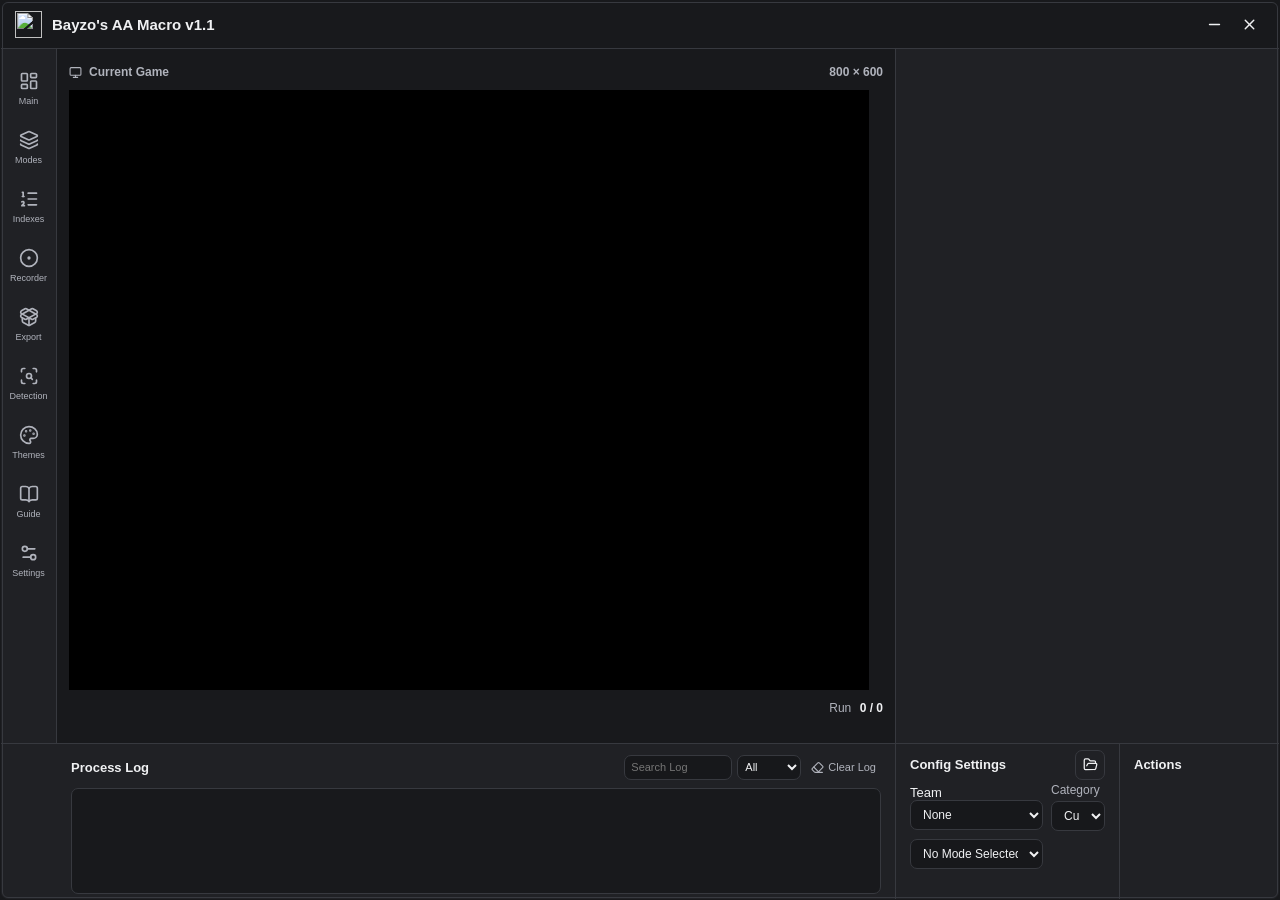
==== commit a87d63b4: "Fix: replace Capy → Bayzo in UI files (index.html, runtime.js, updater.js)" ====
--- a/UI/index.html
+++ b/UI/index.html
@@ -1,84 +1,84 @@
-<!doctype html>
-<html lang="en">
-<head>
-  <meta charset="utf-8">
-  <meta name="viewport" content="width=device-width,initial-scale=1">
-  <meta http-equiv="Content-Security-Policy" content="default-src 'self'; script-src 'self'; style-src 'self' 'unsafe-inline'; img-src 'self' https://assets.macro.example https://media.macro.example; media-src https://video.macro.example; connect-src 'none'; frame-src 'none'; object-src 'none'; base-uri 'none'">
-  <title>Capy's AA Macro v1.1</title>
-  <link rel="icon" href="https://assets.macro.example/App/AppIcon.png">
-  <link rel="stylesheet" href="style.css">
-  <link rel="stylesheet" href="compact.css">
-  <link rel="stylesheet" href="runtime.css">
-  <link rel="stylesheet" href="guides.css">
-  <link rel="stylesheet" href="updater.css">
-  <link rel="stylesheet" href="aa.css">
-</head>
-<body data-theme="crimson">
-<div class="app">
-  <div id="ui-background" class="ui-background" aria-hidden="true" hidden></div>
-  <header>
-    <div class="brand"><img src="https://assets.macro.example/App/AppIcon.png" alt=""><strong>Capy's AA Macro v1.1</strong></div>
-    <div class="window-actions"><button id="minimize" title="Minimize macro" aria-label="Minimize macro"><i data-lucide="minus"></i></button><button id="close" title="Close macro" aria-label="Close macro"><i data-lucide="x"></i></button></div>
-  </header>
-  <div class="workspace">
-    <nav class="rail" aria-label="Main navigation">
-      <button data-view="main" title="Main"><i data-lucide="layout-dashboard"></i><span>Main</span></button>
-      <button data-view="gamemodes" title="Modes"><i data-lucide="layers"></i><span>Modes</span></button>
-      <button data-view="indexes" title="Indexes"><i data-lucide="list-ordered"></i><span>Indexes</span></button>
-      <button data-view="recorder" title="Recorder"><i data-lucide="circle-dot"></i><span>Recorder</span></button>
-      <button data-view="export" title="Export Configs"><i data-lucide="package-open"></i><span>Export</span></button>
-      <button data-view="detection" title="Detection"><i data-lucide="scan-search"></i><span>Detection</span></button>
-      <button data-view="themes" title="Themes"><i data-lucide="palette"></i><span>Themes</span></button>
-      <button data-view="guides" title="Guide"><i data-lucide="book-open"></i><span>Guide</span></button>
-      <button data-view="settings" title="Settings"><i data-lucide="settings-2"></i><span>Settings</span></button>
-    </nav>
-    <main>
-      <div class="game-area">
-        <div class="section-title"><span><i data-lucide="monitor"></i><span id="game-title">Current Game</span></span><span>800 &times; 600</span></div>
-        <div class="game"><img id="map-image" alt="Current config map" hidden><div class="markers"></div><span class="game-empty" hidden>Roblox Is Not Open</span></div>
-        <div class="game-meta"><span>Run <strong id="run-count">0 / 0</strong></span></div>
-      </div>
-      <aside id="panel" aria-live="off"></aside>
-      <section id="settings" hidden></section>
-    </main>
-  </div>
-  <footer>
-    <section class="log"><div class="section-title"><span>Process Log</span><span class="log-heading-tools"><input id="log-search" type="search" placeholder="Search Log" aria-label="Search Process Log" autocomplete="off"><select id="log-filter" aria-label="Filter Process Log" title="Show all messages or messages mentioning errors and setup problems"><option value="all">All</option><option value="errors">Errors</option></select><button id="clear-log" title="Clear displayed log" aria-label="Clear displayed log"><i data-lucide="eraser"></i>Clear Log</button></span></div><div id="log-lines"></div></section>
-    <section class="config"><div class="section-title">Config Settings</div><div class="config-row"><div class="team-field"><span class="field-caption">Team</span><select id="team" aria-label="Team"><option value="0">None</option><option>1</option><option>2</option><option>3</option><option>4</option><option>5</option><option>6</option></select></div><label><span class="field-caption">Category</span><select id="scope" aria-label="Config category"><option value="Current Mode">Current Mode</option><option value="Challenges">Challenges</option><option value="Infinity Mansion">Infinity Mansion</option></select></label><select id="config-choice" aria-label="Map config"><option>No Mode Selected</option></select></div></section>
-    <section class="actions"><div class="section-title"><span id="actions-title">Actions</span><button id="reset-config" title="Reset Config" aria-label="Reset Config" hidden><i data-lucide="rotate-ccw"></i>Reset Config</button></div><div class="mode-controls" hidden><div class="mode-save-tools"><button id="save-selection"><i data-lucide="save"></i>Save Changes</button><button id="add-mode" class="primary"><i data-lucide="plus"></i>Add Mode</button></div><div class="mode-queue-tools"><button data-mode-move="-1" disabled title="Move mode up"><i data-lucide="arrow-up"></i>Move Up</button><button data-mode-move="1" disabled title="Move mode down"><i data-lucide="arrow-down"></i>Move Down</button><button id="delete-mode" disabled><i data-lucide="trash-2"></i>Delete Mode</button></div></div>
-      <div class="index-controls" hidden><button data-index-move="-1" title="Move index up" aria-label="Move index up"><i data-lucide="arrow-up"></i>Move Up</button><button data-index-move="1" title="Move index down" aria-label="Move index down"><i data-lucide="arrow-down"></i>Move Down</button><button id="reset-index" title="Reset index" aria-label="Reset index"><i data-lucide="rotate-ccw"></i>Reset Index</button><button id="copy-category" title="Copy this config to every other config in its category" hidden><i data-lucide="copy"></i>Copy to Category</button></div>
-      <div class="copy-tool" hidden><h3>Copy Paste Tool</h3><div class="copy-tool-row"><span>Index</span><input id="copy-source" type="number" min="1" max="90" aria-label="Source index"><span>To</span><input id="copy-target" type="number" min="1" max="90" aria-label="Destination index"><button id="copy-confirm" title="Confirm copy" aria-label="Confirm copy"><i data-lucide="check"></i></button></div></div>
-    </section>
-  </footer>
-</div>
-<div class="toast" role="status"></div>
-<dialog id="import-confirm-dialog" aria-labelledby="import-confirm-title"><h2 id="import-confirm-title">Import Configs</h2><p id="import-summary"></p><div class="fields"><label>Existing Configs<select id="import-conflict-policy"><option value="replace">Replace matching configs</option><option value="skip">Keep existing configs</option></select></label><label>Mode List<select id="import-queue-policy"><option value="append">Add to mode list</option><option value="replace">Replace mode list</option></select></label></div><label class="check-row"><input type="checkbox" id="import-apply-settings">Apply included settings</label><p>Shared default map images are reused. Custom screenshots are kept on this computer and are not included in config codes.</p><div class="dialog-actions"><button id="cancel-share-import">Cancel</button><button id="confirm-share-import" class="primary">Import</button></div></dialog>
-<dialog id="april-start-dialog" aria-labelledby="april-start-title" aria-describedby="april-start-description">
-  <button id="april-start-close" class="april-start-close" aria-label="Cancel start"><i data-lucide="x"></i></button>
-  <div class="april-start-eyebrow"><i data-lucide="sparkles"></i>April Fools</div>
-  <h2 id="april-start-title">Before you start</h2>
-  <p id="april-start-description">Make sure to Equip Elyssia in Unit Slot 1 for this to work!</p>
-  <div class="april-start-slot"><span class="april-slot-key">1</span><div><strong>Elyssia</strong><span>Required in Unit Slot 1</span></div><i data-lucide="check-circle-2"></i></div>
-  <div class="dialog-actions"><button id="april-start-confirm" class="primary"><i data-lucide="play"></i>Confirm</button></div>
-</dialog>
-<dialog id="preflight-dialog" aria-labelledby="preflight-title" aria-describedby="preflight-description"><h2 id="preflight-title">Check Your Setup</h2><p id="preflight-description">Fix these problems, then press Start again.</p><div id="preflight-issues"></div><div class="dialog-actions"><button id="preflight-close">Close</button></div></dialog>
-<dialog id="unsaved-selection" aria-labelledby="unsaved-title" aria-describedby="unsaved-description"><h2 id="unsaved-title">Do you want to finish your unsaved changes?</h2><p id="unsaved-description">Click Yes to keep editing, then click Save Changes to save your changes.</p><div class="dialog-actions"><button id="keep-selection" class="primary">Yes</button><button id="discard-selection">No</button></div></dialog>
-<dialog id="reset-config-dialog" aria-labelledby="reset-config-title" aria-describedby="reset-config-description"><h2 id="reset-config-title">Would you like to reset this whole config?</h2><p id="reset-config-description">All 90 indexes and this config's team will be reset.</p><div class="dialog-actions"><button id="cancel-config-reset">Cancel</button><button id="confirm-config-reset">Reset Config</button></div></dialog>
-<script src="lucide.js"></script>
-<dialog id="update-dialog" aria-labelledby="update-title">
-  <div class="update-brand"><img src="https://assets.macro.example/App/AppIcon.png" alt=""><span>Capy's AA Macro v1.1</span></div>
-  <h2 id="update-title">New Update Available!</h2>
-  <div class="update-versions"><div><span>Current version</span><strong id="update-current"></strong></div><div><span>New version</span><strong id="update-new"></strong></div></div>
-  <h3><i data-lucide="file-text"></i>Update Log</h3>
-  <div id="update-notes" tabindex="0" aria-label="Update log"></div>
-  <div class="update-footer"><p id="update-question"></p><div><button id="update-no">No</button><button id="update-yes"><i data-lucide="download"></i>Yes</button></div></div>
-</dialog>
-<script src="sortable.js"></script>
-<dialog id="setup-required-dialog" aria-labelledby="setup-required-title"><h2 id="setup-required-title">STOP! Check Your Settings First</h2><p><strong>The correct settings are REQUIRED. Do not skip this step!</strong></p><p>If you haven't properly configured your settings yet, please follow the <strong>Settings Guide</strong> and adjust them <strong>BEFORE starting the macro.</strong> Incorrect settings can cause missed clicks, failed detection, and broken runs.</p><p>Already matched every applicable setting? Choose <strong>They're Already Correct</strong> to never show this startup reminder again.</p><div class="setup-prompt-actions"><button id="setup-open-guides" class="primary"><i data-lucide="book-open"></i>Open Guide</button><button id="setup-already-correct"><i data-lucide="check"></i>They're Already Correct</button></div></dialog>
-<dialog id="guide-image-dialog" aria-labelledby="guide-image-title"><div class="guide-image-dialog-header"><h2 id="guide-image-title"></h2><button id="guide-image-close" title="Close image" aria-label="Close image"><i data-lucide="x"></i></button></div><div class="guide-image-scroll"><img id="guide-large-image" alt="" draggable="false"></div></dialog>
-<script src="guides.js"></script>
-<dialog id="copy-category-dialog" aria-labelledby="copy-category-title"><h2 id="copy-category-title">Would you like to copy this config to all other configs in the same category?</h2><p id="copy-category-summary"></p><p>All indexes, including coordinates, timings, upgrades, priorities, Auto Ability and recordings, plus the team selection will be copied. Each destination keeps its own map, image and run settings. Existing indexes and team selections will be replaced.</p><details><summary>Show destination configs</summary><ul id="copy-category-targets"></ul></details><div class="dialog-actions"><button id="cancel-category-copy">Cancel</button><button id="confirm-category-copy" class="primary">Copy to All</button></div></dialog>
-<script src="runtime.js"></script>
-<script src="updater.js"></script>
-</body>
-</html>
+<!doctype html>
+<html lang="en">
+<head>
+  <meta charset="utf-8">
+  <meta name="viewport" content="width=device-width,initial-scale=1">
+  <meta http-equiv="Content-Security-Policy" content="default-src 'self'; script-src 'self'; style-src 'self' 'unsafe-inline'; img-src 'self' https://assets.macro.example https://media.macro.example; media-src https://video.macro.example; connect-src 'none'; frame-src 'none'; object-src 'none'; base-uri 'none'">
+  <title>Bayzo's AA Macro v1.1</title>
+  <link rel="icon" href="https://assets.macro.example/App/AppIcon.png">
+  <link rel="stylesheet" href="style.css">
+  <link rel="stylesheet" href="compact.css">
+  <link rel="stylesheet" href="runtime.css">
+  <link rel="stylesheet" href="guides.css">
+  <link rel="stylesheet" href="updater.css">
+  <link rel="stylesheet" href="aa.css">
+</head>
+<body data-theme="crimson">
+<div class="app">
+  <div id="ui-background" class="ui-background" aria-hidden="true" hidden></div>
+  <header>
+    <div class="brand"><img src="https://assets.macro.example/App/AppIcon.png" alt=""><strong>Bayzo's AA Macro v1.1</strong></div>
+    <div class="window-actions"><button id="minimize" title="Minimize macro" aria-label="Minimize macro"><i data-lucide="minus"></i></button><button id="close" title="Close macro" aria-label="Close macro"><i data-lucide="x"></i></button></div>
+  </header>
+  <div class="workspace">
+    <nav class="rail" aria-label="Main navigation">
+      <button data-view="main" title="Main"><i data-lucide="layout-dashboard"></i><span>Main</span></button>
+      <button data-view="gamemodes" title="Modes"><i data-lucide="layers"></i><span>Modes</span></button>
+      <button data-view="indexes" title="Indexes"><i data-lucide="list-ordered"></i><span>Indexes</span></button>
+      <button data-view="recorder" title="Recorder"><i data-lucide="circle-dot"></i><span>Recorder</span></button>
+      <button data-view="export" title="Export Configs"><i data-lucide="package-open"></i><span>Export</span></button>
+      <button data-view="detection" title="Detection"><i data-lucide="scan-search"></i><span>Detection</span></button>
+      <button data-view="themes" title="Themes"><i data-lucide="palette"></i><span>Themes</span></button>
+      <button data-view="guides" title="Guide"><i data-lucide="book-open"></i><span>Guide</span></button>
+      <button data-view="settings" title="Settings"><i data-lucide="settings-2"></i><span>Settings</span></button>
+    </nav>
+    <main>
+      <div class="game-area">
+        <div class="section-title"><span><i data-lucide="monitor"></i><span id="game-title">Current Game</span></span><span>800 &times; 600</span></div>
+        <div class="game"><img id="map-image" alt="Current config map" hidden><div class="markers"></div><span class="game-empty" hidden>Roblox Is Not Open</span></div>
+        <div class="game-meta"><span>Run <strong id="run-count">0 / 0</strong></span></div>
+      </div>
+      <aside id="panel" aria-live="off"></aside>
+      <section id="settings" hidden></section>
+    </main>
+  </div>
+  <footer>
+    <section class="log"><div class="section-title"><span>Process Log</span><span class="log-heading-tools"><input id="log-search" type="search" placeholder="Search Log" aria-label="Search Process Log" autocomplete="off"><select id="log-filter" aria-label="Filter Process Log" title="Show all messages or messages mentioning errors and setup problems"><option value="all">All</option><option value="errors">Errors</option></select><button id="clear-log" title="Clear displayed log" aria-label="Clear displayed log"><i data-lucide="eraser"></i>Clear Log</button></span></div><div id="log-lines"></div></section>
+    <section class="config"><div class="section-title">Config Settings</div><div class="config-row"><div class="team-field"><span class="field-caption">Team</span><select id="team" aria-label="Team"><option value="0">None</option><option>1</option><option>2</option><option>3</option><option>4</option><option>5</option><option>6</option></select></div><label><span class="field-caption">Category</span><select id="scope" aria-label="Config category"><option value="Current Mode">Current Mode</option><option value="Challenges">Challenges</option><option value="Infinity Mansion">Infinity Mansion</option></select></label><select id="config-choice" aria-label="Map config"><option>No Mode Selected</option></select></div></section>
+    <section class="actions"><div class="section-title"><span id="actions-title">Actions</span><button id="reset-config" title="Reset Config" aria-label="Reset Config" hidden><i data-lucide="rotate-ccw"></i>Reset Config</button></div><div class="mode-controls" hidden><div class="mode-save-tools"><button id="save-selection"><i data-lucide="save"></i>Save Changes</button><button id="add-mode" class="primary"><i data-lucide="plus"></i>Add Mode</button></div><div class="mode-queue-tools"><button data-mode-move="-1" disabled title="Move mode up"><i data-lucide="arrow-up"></i>Move Up</button><button data-mode-move="1" disabled title="Move mode down"><i data-lucide="arrow-down"></i>Move Down</button><button id="delete-mode" disabled><i data-lucide="trash-2"></i>Delete Mode</button></div></div>
+      <div class="index-controls" hidden><button data-index-move="-1" title="Move index up" aria-label="Move index up"><i data-lucide="arrow-up"></i>Move Up</button><button data-index-move="1" title="Move index down" aria-label="Move index down"><i data-lucide="arrow-down"></i>Move Down</button><button id="reset-index" title="Reset index" aria-label="Reset index"><i data-lucide="rotate-ccw"></i>Reset Index</button><button id="copy-category" title="Copy this config to every other config in its category" hidden><i data-lucide="copy"></i>Copy to Category</button></div>
+      <div class="copy-tool" hidden><h3>Copy Paste Tool</h3><div class="copy-tool-row"><span>Index</span><input id="copy-source" type="number" min="1" max="90" aria-label="Source index"><span>To</span><input id="copy-target" type="number" min="1" max="90" aria-label="Destination index"><button id="copy-confirm" title="Confirm copy" aria-label="Confirm copy"><i data-lucide="check"></i></button></div></div>
+    </section>
+  </footer>
+</div>
+<div class="toast" role="status"></div>
+<dialog id="import-confirm-dialog" aria-labelledby="import-confirm-title"><h2 id="import-confirm-title">Import Configs</h2><p id="import-summary"></p><div class="fields"><label>Existing Configs<select id="import-conflict-policy"><option value="replace">Replace matching configs</option><option value="skip">Keep existing configs</option></select></label><label>Mode List<select id="import-queue-policy"><option value="append">Add to mode list</option><option value="replace">Replace mode list</option></select></label></div><label class="check-row"><input type="checkbox" id="import-apply-settings">Apply included settings</label><p>Shared default map images are reused. Custom screenshots are kept on this computer and are not included in config codes.</p><div class="dialog-actions"><button id="cancel-share-import">Cancel</button><button id="confirm-share-import" class="primary">Import</button></div></dialog>
+<dialog id="april-start-dialog" aria-labelledby="april-start-title" aria-describedby="april-start-description">
+  <button id="april-start-close" class="april-start-close" aria-label="Cancel start"><i data-lucide="x"></i></button>
+  <div class="april-start-eyebrow"><i data-lucide="sparkles"></i>April Fools</div>
+  <h2 id="april-start-title">Before you start</h2>
+  <p id="april-start-description">Make sure to Equip Elyssia in Unit Slot 1 for this to work!</p>
+  <div class="april-start-slot"><span class="april-slot-key">1</span><div><strong>Elyssia</strong><span>Required in Unit Slot 1</span></div><i data-lucide="check-circle-2"></i></div>
+  <div class="dialog-actions"><button id="april-start-confirm" class="primary"><i data-lucide="play"></i>Confirm</button></div>
+</dialog>
+<dialog id="preflight-dialog" aria-labelledby="preflight-title" aria-describedby="preflight-description"><h2 id="preflight-title">Check Your Setup</h2><p id="preflight-description">Fix these problems, then press Start again.</p><div id="preflight-issues"></div><div class="dialog-actions"><button id="preflight-close">Close</button></div></dialog>
+<dialog id="unsaved-selection" aria-labelledby="unsaved-title" aria-describedby="unsaved-description"><h2 id="unsaved-title">Do you want to finish your unsaved changes?</h2><p id="unsaved-description">Click Yes to keep editing, then click Save Changes to save your changes.</p><div class="dialog-actions"><button id="keep-selection" class="primary">Yes</button><button id="discard-selection">No</button></div></dialog>
+<dialog id="reset-config-dialog" aria-labelledby="reset-config-title" aria-describedby="reset-config-description"><h2 id="reset-config-title">Would you like to reset this whole config?</h2><p id="reset-config-description">All 90 indexes and this config's team will be reset.</p><div class="dialog-actions"><button id="cancel-config-reset">Cancel</button><button id="confirm-config-reset">Reset Config</button></div></dialog>
+<script src="lucide.js"></script>
+<dialog id="update-dialog" aria-labelledby="update-title">
+  <div class="update-brand"><img src="https://assets.macro.example/App/AppIcon.png" alt=""><span>Bayzo's AA Macro v1.1</span></div>
+  <h2 id="update-title">New Update Available!</h2>
+  <div class="update-versions"><div><span>Current version</span><strong id="update-current"></strong></div><div><span>New version</span><strong id="update-new"></strong></div></div>
+  <h3><i data-lucide="file-text"></i>Update Log</h3>
+  <div id="update-notes" tabindex="0" aria-label="Update log"></div>
+  <div class="update-footer"><p id="update-question"></p><div><button id="update-no">No</button><button id="update-yes"><i data-lucide="download"></i>Yes</button></div></div>
+</dialog>
+<script src="sortable.js"></script>
+<dialog id="setup-required-dialog" aria-labelledby="setup-required-title"><h2 id="setup-required-title">STOP! Check Your Settings First</h2><p><strong>The correct settings are REQUIRED. Do not skip this step!</strong></p><p>If you haven't properly configured your settings yet, please follow the <strong>Settings Guide</strong> and adjust them <strong>BEFORE starting the macro.</strong> Incorrect settings can cause missed clicks, failed detection, and broken runs.</p><p>Already matched every applicable setting? Choose <strong>They're Already Correct</strong> to never show this startup reminder again.</p><div class="setup-prompt-actions"><button id="setup-open-guides" class="primary"><i data-lucide="book-open"></i>Open Guide</button><button id="setup-already-correct"><i data-lucide="check"></i>They're Already Correct</button></div></dialog>
+<dialog id="guide-image-dialog" aria-labelledby="guide-image-title"><div class="guide-image-dialog-header"><h2 id="guide-image-title"></h2><button id="guide-image-close" title="Close image" aria-label="Close image"><i data-lucide="x"></i></button></div><div class="guide-image-scroll"><img id="guide-large-image" alt="" draggable="false"></div></dialog>
+<script src="guides.js"></script>
+<dialog id="copy-category-dialog" aria-labelledby="copy-category-title"><h2 id="copy-category-title">Would you like to copy this config to all other configs in the same category?</h2><p id="copy-category-summary"></p><p>All indexes, including coordinates, timings, upgrades, priorities, Auto Ability and recordings, plus the team selection will be copied. Each destination keeps its own map, image and run settings. Existing indexes and team selections will be replaced.</p><details><summary>Show destination configs</summary><ul id="copy-category-targets"></ul></details><div class="dialog-actions"><button id="cancel-category-copy">Cancel</button><button id="confirm-category-copy" class="primary">Copy to All</button></div></dialog>
+<script src="runtime.js"></script>
+<script src="updater.js"></script>
+</body>
+</html>
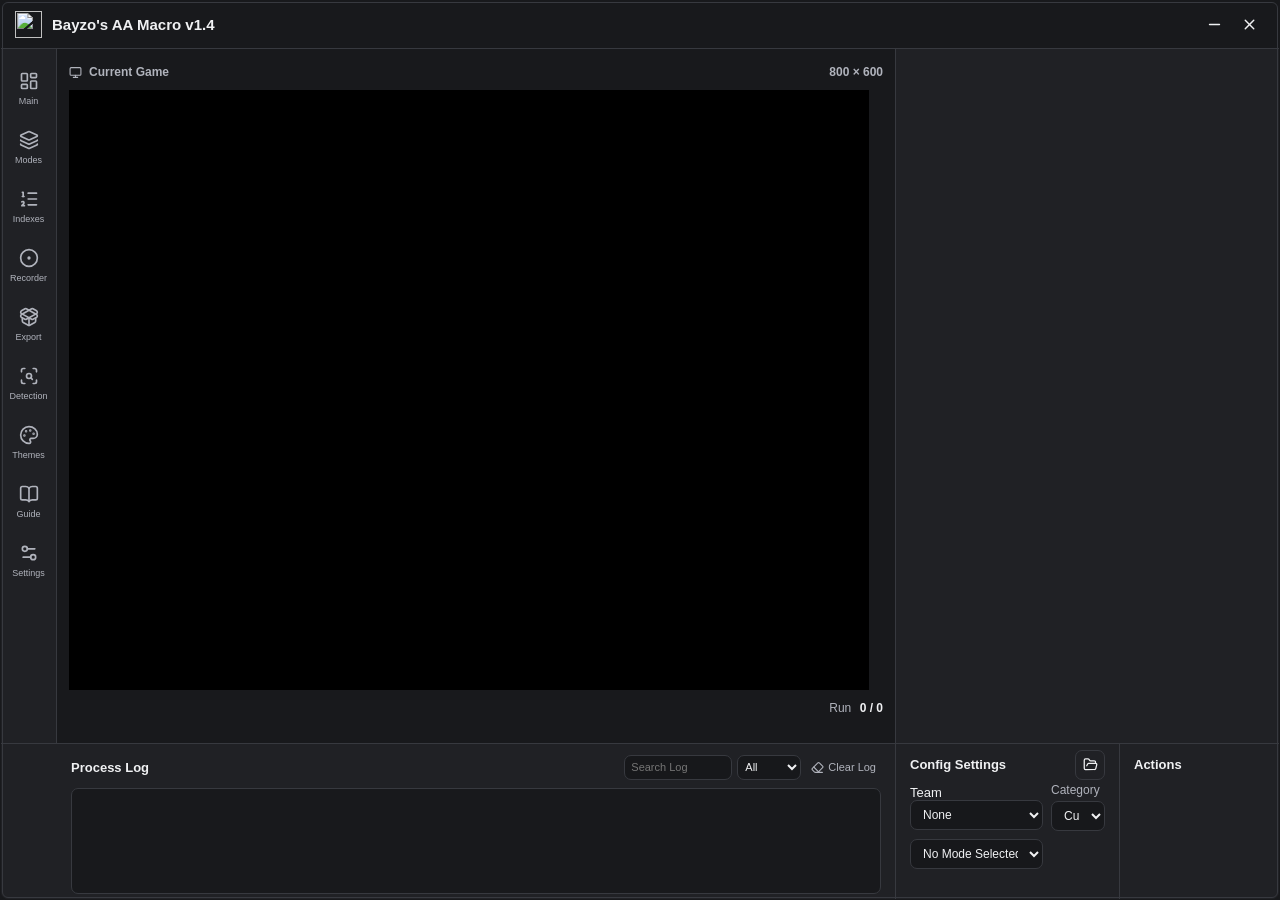
==== commit d31b31d8: "Update macro to v1.4 - Green/Purple Room fix, webhook fix, faster dungeon detection Re-audited: no n" ====
--- a/UI/index.html
+++ b/UI/index.html
@@ -1,10 +1,10 @@
-<!doctype html>
+﻿<!doctype html>
 <html lang="en">
 <head>
   <meta charset="utf-8">
   <meta name="viewport" content="width=device-width,initial-scale=1">
   <meta http-equiv="Content-Security-Policy" content="default-src 'self'; script-src 'self'; style-src 'self' 'unsafe-inline'; img-src 'self' https://assets.macro.example https://media.macro.example; media-src https://video.macro.example; connect-src 'none'; frame-src 'none'; object-src 'none'; base-uri 'none'">
-  <title>Bayzo's AA Macro v1.1</title>
+  <title>Bayzo's AA Macro v1.4</title>
   <link rel="icon" href="https://assets.macro.example/App/AppIcon.png">
   <link rel="stylesheet" href="style.css">
   <link rel="stylesheet" href="compact.css">
@@ -17,7 +17,7 @@
 <div class="app">
   <div id="ui-background" class="ui-background" aria-hidden="true" hidden></div>
   <header>
-    <div class="brand"><img src="https://assets.macro.example/App/AppIcon.png" alt=""><strong>Bayzo's AA Macro v1.1</strong></div>
+    <div class="brand"><img src="https://assets.macro.example/App/AppIcon.png" alt=""><strong>Bayzo's AA Macro v1.4</strong></div>
     <div class="window-actions"><button id="minimize" title="Minimize macro" aria-label="Minimize macro"><i data-lucide="minus"></i></button><button id="close" title="Close macro" aria-label="Close macro"><i data-lucide="x"></i></button></div>
   </header>
   <div class="workspace">
@@ -46,7 +46,7 @@
     <section class="log"><div class="section-title"><span>Process Log</span><span class="log-heading-tools"><input id="log-search" type="search" placeholder="Search Log" aria-label="Search Process Log" autocomplete="off"><select id="log-filter" aria-label="Filter Process Log" title="Show all messages or messages mentioning errors and setup problems"><option value="all">All</option><option value="errors">Errors</option></select><button id="clear-log" title="Clear displayed log" aria-label="Clear displayed log"><i data-lucide="eraser"></i>Clear Log</button></span></div><div id="log-lines"></div></section>
     <section class="config"><div class="section-title">Config Settings</div><div class="config-row"><div class="team-field"><span class="field-caption">Team</span><select id="team" aria-label="Team"><option value="0">None</option><option>1</option><option>2</option><option>3</option><option>4</option><option>5</option><option>6</option></select></div><label><span class="field-caption">Category</span><select id="scope" aria-label="Config category"><option value="Current Mode">Current Mode</option><option value="Challenges">Challenges</option><option value="Infinity Mansion">Infinity Mansion</option></select></label><select id="config-choice" aria-label="Map config"><option>No Mode Selected</option></select></div></section>
     <section class="actions"><div class="section-title"><span id="actions-title">Actions</span><button id="reset-config" title="Reset Config" aria-label="Reset Config" hidden><i data-lucide="rotate-ccw"></i>Reset Config</button></div><div class="mode-controls" hidden><div class="mode-save-tools"><button id="save-selection"><i data-lucide="save"></i>Save Changes</button><button id="add-mode" class="primary"><i data-lucide="plus"></i>Add Mode</button></div><div class="mode-queue-tools"><button data-mode-move="-1" disabled title="Move mode up"><i data-lucide="arrow-up"></i>Move Up</button><button data-mode-move="1" disabled title="Move mode down"><i data-lucide="arrow-down"></i>Move Down</button><button id="delete-mode" disabled><i data-lucide="trash-2"></i>Delete Mode</button></div></div>
-      <div class="index-controls" hidden><button data-index-move="-1" title="Move index up" aria-label="Move index up"><i data-lucide="arrow-up"></i>Move Up</button><button data-index-move="1" title="Move index down" aria-label="Move index down"><i data-lucide="arrow-down"></i>Move Down</button><button id="reset-index" title="Reset index" aria-label="Reset index"><i data-lucide="rotate-ccw"></i>Reset Index</button><button id="copy-category" title="Copy this config to every other config in its category" hidden><i data-lucide="copy"></i>Copy to Category</button></div>
+      <div class="index-controls" hidden><button data-index-move="-1" title="Move index up" aria-label="Move index up"><i data-lucide="arrow-up"></i>Move Up</button><button data-index-move="1" title="Move index down" aria-label="Move index down"><i data-lucide="arrow-down"></i>Move Down</button><button id="reset-index" title="Reset index" aria-label="Reset index"><i data-lucide="rotate-ccw"></i>Reset Index</button><div id="copy-settings-control" hidden><button id="copy-settings" title="Copy config settings" aria-haspopup="menu" aria-expanded="false"><i data-lucide="copy"></i>Copy Settings<i data-lucide="chevron-down"></i></button><div id="copy-settings-menu" role="menu" hidden><button id="copy-category" role="menuitem">Copy Everything</button><button id="copy-matching" role="menuitem">Copy Without Coordinates</button></div></div></div>
       <div class="copy-tool" hidden><h3>Copy Paste Tool</h3><div class="copy-tool-row"><span>Index</span><input id="copy-source" type="number" min="1" max="90" aria-label="Source index"><span>To</span><input id="copy-target" type="number" min="1" max="90" aria-label="Destination index"><button id="copy-confirm" title="Confirm copy" aria-label="Confirm copy"><i data-lucide="check"></i></button></div></div>
     </section>
   </footer>
@@ -66,7 +66,7 @@
 <dialog id="reset-config-dialog" aria-labelledby="reset-config-title" aria-describedby="reset-config-description"><h2 id="reset-config-title">Would you like to reset this whole config?</h2><p id="reset-config-description">All 90 indexes and this config's team will be reset.</p><div class="dialog-actions"><button id="cancel-config-reset">Cancel</button><button id="confirm-config-reset">Reset Config</button></div></dialog>
 <script src="lucide.js"></script>
 <dialog id="update-dialog" aria-labelledby="update-title">
-  <div class="update-brand"><img src="https://assets.macro.example/App/AppIcon.png" alt=""><span>Bayzo's AA Macro v1.1</span></div>
+  <div class="update-brand"><img src="https://assets.macro.example/App/AppIcon.png" alt=""><span>Bayzo's AA Macro v1.4</span></div>
   <h2 id="update-title">New Update Available!</h2>
   <div class="update-versions"><div><span>Current version</span><strong id="update-current"></strong></div><div><span>New version</span><strong id="update-new"></strong></div></div>
   <h3><i data-lucide="file-text"></i>Update Log</h3>
@@ -77,7 +77,7 @@
 <dialog id="setup-required-dialog" aria-labelledby="setup-required-title"><h2 id="setup-required-title">STOP! Check Your Settings First</h2><p><strong>The correct settings are REQUIRED. Do not skip this step!</strong></p><p>If you haven't properly configured your settings yet, please follow the <strong>Settings Guide</strong> and adjust them <strong>BEFORE starting the macro.</strong> Incorrect settings can cause missed clicks, failed detection, and broken runs.</p><p>Already matched every applicable setting? Choose <strong>They're Already Correct</strong> to never show this startup reminder again.</p><div class="setup-prompt-actions"><button id="setup-open-guides" class="primary"><i data-lucide="book-open"></i>Open Guide</button><button id="setup-already-correct"><i data-lucide="check"></i>They're Already Correct</button></div></dialog>
 <dialog id="guide-image-dialog" aria-labelledby="guide-image-title"><div class="guide-image-dialog-header"><h2 id="guide-image-title"></h2><button id="guide-image-close" title="Close image" aria-label="Close image"><i data-lucide="x"></i></button></div><div class="guide-image-scroll"><img id="guide-large-image" alt="" draggable="false"></div></dialog>
 <script src="guides.js"></script>
-<dialog id="copy-category-dialog" aria-labelledby="copy-category-title"><h2 id="copy-category-title">Would you like to copy this config to all other configs in the same category?</h2><p id="copy-category-summary"></p><p>All indexes, including coordinates, timings, upgrades, priorities, Auto Ability and recordings, plus the team selection will be copied. Each destination keeps its own map, image and run settings. Existing indexes and team selections will be replaced.</p><details><summary>Show destination configs</summary><ul id="copy-category-targets"></ul></details><div class="dialog-actions"><button id="cancel-category-copy">Cancel</button><button id="confirm-category-copy" class="primary">Copy to All</button></div></dialog>
+<dialog id="copy-category-dialog" aria-labelledby="copy-category-title"><h2 id="copy-category-title">Copy Settings To This Category?</h2><p id="copy-category-summary"></p><p id="copy-category-description">All indexes, including coordinates, timings, upgrades, priorities, Auto Ability and recordings, plus the team selection will be copied. Each destination keeps its own map, image and run settings. Existing indexes and team selections will be replaced.</p><details><summary>Show destination configs</summary><ul id="copy-category-targets"></ul></details><div class="dialog-actions"><button id="cancel-category-copy">Cancel</button><button id="confirm-category-copy" class="primary">Copy to All</button></div></dialog>
 <script src="runtime.js"></script>
 <script src="updater.js"></script>
 </body>
--- a/UI/aa.css
+++ b/UI/aa.css
@@ -1,4 +1,4 @@
-/* AA-specific differences; the common Crusaders styles remain untouched. */
+﻿/* AA-specific differences; the common Crusaders styles remain untouched. */
 body[data-theme=crimson] .indexes-panel .index-editor{flex-basis:312px}
 body[data-theme=crimson] .indexes-panel .index-grid{max-height:346px}
 .index-toggles .index-flags{grid-template-columns:minmax(0,1fr)}
@@ -203,3 +203,123 @@
 .dungeon-team-encounters>.dungeon-policy-card:not(.dungeon-relic-card) .dungeon-fields{margin-top:auto;padding-top:10px}
 
 .export-mode-group h3 .export-group-toggle{flex:0 0 16px;width:16px;height:16px;margin:0 0 0 3px;cursor:pointer;accent-color:var(--accent)}
+
+.my-config-tabs,.my-config-actions {display:flex;gap:10px;flex-wrap:wrap;align-items:center}
+.my-config-tabs {margin:12px 0 18px}
+.my-config-name {display:grid;gap:8px;margin:12px 0 18px;max-width:480px}
+.my-config-name input {width:100%;box-sizing:border-box}
+.my-config-card {display:flex;gap:16px;justify-content:space-between;align-items:center;padding:16px 0;border-bottom:1px solid var(--line);min-width:0}
+.my-config-card h3 {margin:0 0 6px}.my-config-card p {margin:0 0 8px}.my-config-card code {overflow-wrap:anywhere}
+#my-update-dialog {max-width:620px;width:calc(100% - 64px);max-height:80vh;overflow:auto;padding:24px}
+.my-update-files {max-height:150px;overflow:auto;overflow-wrap:anywhere}
+@media(max-width:900px){.my-config-card{align-items:flex-start;flex-direction:column}}
+
+/* Keep the bottom keybind rows reachable when Dungeon facts make Overview taller. */
+body[data-theme=crimson] #panel:has(.main-overview){overflow-x:hidden;overflow-y:auto}
+.main-overview .overview-section{flex:0 0 auto}
+.main-keybind-list{grid-template-columns:repeat(2,minmax(0,1fr));padding-bottom:8px}
+.main-keybind-list span{min-width:0;overflow-wrap:anywhere}
+.my-config-editor-heading{grid-column:1/-1;min-width:0}
+.config-export-page:has(.my-config-editor-heading){grid-template-rows:auto minmax(220px,1fr);overflow:auto}
+.config-export-page:has(.my-config-editor-heading)>.share-section{grid-row:2}
+.my-config-library{display:flex;flex-direction:column;height:auto;min-height:100%;overflow:visible}
+.config-export-page.my-config-library>.share-section{overflow:visible;flex-shrink:0;padding:18px 0;border-left:0}
+body[data-theme=crimson] .full-settings #settings:has(.my-config-library){overflow:auto}
+
+/* Named sharing library: shared spacing and actions in both sections. */
+.my-config-tabs{gap:4px;padding:4px;background:var(--field);border:1px solid var(--line);border-radius:8px;align-self:flex-start;width:fit-content;margin:16px 0 20px}
+.my-config-tabs button{display:flex;align-items:center;justify-content:center;gap:8px;height:34px;padding:0 16px;border:1px solid transparent;border-radius:5px;background:transparent;color:var(--muted);font-weight:600}
+.my-config-tabs button[aria-pressed=true]{background:var(--raised);border-color:var(--line);color:var(--text)}
+.my-config-tabs svg,.my-config-actions svg,.my-config-library-heading button svg{width:16px;height:16px;flex-shrink:0}
+.my-config-library-heading{display:flex;align-items:center;justify-content:space-between;gap:20px;padding-bottom:18px;border-bottom:1px solid var(--line)}
+.config-export-page .my-config-library-heading h1{padding:0;border:0;margin:0 0 7px}
+.my-config-library-heading p,.my-config-section-heading p{font-size:12px;line-height:1.6;color:var(--muted);margin:0}
+.my-config-library-heading button,.my-config-actions button,.my-config-empty button{display:flex;align-items:center;justify-content:center;gap:8px;height:34px;padding:0 13px;border-radius:5px;white-space:nowrap}
+.config-export-page.my-config-library>.share-section{padding:0 0 24px;gap:12px}
+.my-config-section-heading h2{display:flex;align-items:center;gap:9px;margin:0 0 6px;font-size:15px}
+.my-config-section-heading h2>svg{width:17px;height:17px;color:var(--accent)}
+.my-config-section-heading h2>span{display:inline-grid;place-items:center;padding:1px 7px;border-radius:5px;background:var(--raised);border:1px solid var(--line);font-size:11px;color:var(--muted)}
+.my-config-cards{display:flex;flex-direction:column;gap:10px;min-width:0}
+.my-config-card{display:grid;grid-template-columns:40px minmax(0,1fr) auto;gap:14px;align-items:center;padding:16px;border:1px solid var(--line);border-radius:8px;background:var(--surface)}
+.my-config-card-icon{display:grid;place-items:center;width:40px;height:40px;border:1px solid var(--line);border-radius:8px;background:var(--field);color:var(--accent)}
+.my-config-card-icon svg{width:20px;height:20px}
+.my-config-card-body{min-width:0}.my-config-card-title{display:flex;align-items:center;gap:10px;flex-wrap:wrap;margin-bottom:6px}
+.my-config-card-title h3{font-size:14px;line-height:20px;font-weight:600;margin:0;overflow-wrap:anywhere}
+.my-config-revision{font-size:10px;line-height:18px;padding:0 6px;border:1px solid var(--line);border-radius:4px;color:var(--muted);white-space:nowrap;background:var(--field)}
+.my-config-card-body p{font-size:11px;color:var(--muted);margin:0 0 8px}
+.my-config-card-body code{display:inline-block;font-size:11px;line-height:18px;letter-spacing:.3px;color:var(--text);background:var(--field);border-radius:4px;padding:3px 7px;max-width:100%;box-sizing:border-box;overflow-wrap:anywhere}
+.my-config-actions{gap:8px;flex-shrink:0}.my-config-actions .my-config-copy{width:34px;padding:0}
+.my-config-empty{display:flex;align-items:center;flex-direction:column;gap:10px;text-align:center;padding:28px 20px;border:1px dashed var(--line);border-radius:8px;background:var(--field)}
+.my-config-empty>svg{width:26px;height:26px;color:var(--muted)}.my-config-empty strong{font-size:13px}.my-config-empty p{font-size:12px;line-height:1.6;color:var(--muted);max-width:370px;margin:0}.my-config-empty button{margin-top:4px}
+.my-config-footnote{display:flex;align-items:flex-start;gap:8px;font-size:11px;line-height:1.6;color:var(--muted);padding-top:14px;margin:0;border-top:1px solid var(--line)}.my-config-footnote svg{width:15px;height:15px;flex-shrink:0;margin-top:1px}
+#my-config-message{margin:8px 0;font-size:12px}
+@media(max-width:1050px){.my-config-card{grid-template-columns:36px minmax(0,1fr);gap:12px}.my-config-card-icon{width:36px;height:36px}.my-config-card>.my-config-actions{grid-column:2;justify-content:flex-start}}
+
+/* Update review is a self-contained modal; do not inherit the main app footer layout. */
+#my-update-dialog{position:fixed;inset:0;margin:auto;width:min(620px,calc(100vw - 40px));height:fit-content;max-width:none;max-height:calc(100vh - 64px);box-sizing:border-box;padding:0;overflow:hidden;border:1px solid var(--line);border-radius:10px;background:var(--surface);color:var(--text);box-shadow:0 18px 70px #0008}
+#my-update-dialog[open]{display:flex;flex-direction:column}
+#my-update-dialog::backdrop{background:#0009}
+#my-update-dialog .my-update-heading{display:flex;align-items:center;gap:12px;padding:20px 22px 16px;border-bottom:1px solid var(--line);flex-shrink:0}
+#my-update-dialog .my-update-heading h2{margin:0 0 4px;font-size:18px;line-height:24px}
+#my-update-dialog .my-update-heading p{margin:0;font-size:12px;color:var(--muted);overflow-wrap:anywhere}
+.my-update-icon{width:38px;height:38px;display:grid;place-items:center;border-radius:8px;background:var(--field);border:1px solid var(--line);color:var(--accent);flex-shrink:0}.my-update-icon svg{width:20px;height:20px}
+.my-update-body{padding:18px 22px;overflow:auto;min-height:0;display:flex;flex-direction:column;gap:18px}
+.my-update-summary{display:flex;flex-wrap:wrap;gap:8px}.my-update-summary span{padding:5px 9px;background:var(--field);border:1px solid var(--line);border-radius:5px;font-size:11px;color:var(--muted)}
+#my-update-dialog .my-update-group h3,#my-update-dialog .my-update-preserved h3{font-size:12px;font-weight:600;margin:0 0 9px;line-height:18px}
+#my-update-dialog .my-update-group>p{font-size:12px;color:var(--muted);margin:0 0 10px}
+#my-update-dialog .my-update-files{list-style:none;padding:0;margin:0;max-height:200px;overflow:auto;border:1px solid var(--line);border-radius:6px;background:var(--field)}
+.my-update-files li{display:flex;align-items:center;gap:9px;min-width:0;padding:9px 12px;font-size:12px;line-height:18px;border-bottom:1px solid var(--line)}.my-update-files li:last-child{border-bottom:0}.my-update-files li>svg{width:15px;height:15px;color:var(--muted);flex-shrink:0}.my-update-files li>span{min-width:0;overflow-wrap:anywhere}.my-update-files li>small{margin-left:auto;color:var(--muted);font-size:10px;flex-shrink:0}
+.my-update-confirm{display:flex;align-items:flex-start;gap:9px;font-size:12px;line-height:19px;margin-top:12px}.my-update-confirm input{width:15px;height:15px;margin:2px 0 0;flex-shrink:0}
+.my-update-preserved{display:flex;align-items:flex-start;gap:10px;padding:12px;border:1px solid var(--line);border-radius:6px;background:var(--field)}.my-update-preserved>svg{width:18px;height:18px;color:var(--accent);flex-shrink:0}.my-update-preserved p{font-size:11px;line-height:18px;margin:0;color:var(--muted)}#my-update-dialog .my-update-preserved h3{margin-bottom:3px}
+#my-update-dialog .my-update-footer{position:static;display:flex;justify-content:flex-end;align-items:center;gap:10px;grid-template-columns:none;width:auto;height:auto;min-height:0;margin:0;padding:14px 22px;border:0;border-top:1px solid var(--line);background:var(--surface);flex-shrink:0}
+#my-update-dialog .my-update-footer::before{content:none}#my-update-dialog .my-update-footer button{display:flex;align-items:center;justify-content:center;gap:8px;height:35px;padding:0 14px;border-radius:5px;font-size:12px}#my-update-dialog .my-update-footer svg{width:15px;height:15px}
+#my-update-message{font-size:12px;line-height:18px;margin:0}#my-update-message:empty{display:none}
+
+.my-config-delete{color:var(--muted)}.my-config-delete:hover{color:#ff858d;border-color:#ff858d}
+#my-delete-dialog{position:fixed;inset:0;margin:auto;width:min(500px,calc(100vw - 40px));max-height:calc(100vh - 64px);box-sizing:border-box;overflow:auto;padding:22px;border:1px solid var(--line);border-radius:10px;background:var(--surface);color:var(--text);box-shadow:0 18px 70px #0008}
+#my-delete-dialog::backdrop{background:#0009}.my-delete-heading{display:flex;align-items:center;gap:10px}.my-delete-heading>svg{width:20px;height:20px;color:#ff858d}#my-delete-dialog h2{font-size:17px;line-height:24px;margin:0}.my-delete-name{font-weight:600;overflow-wrap:anywhere}#my-delete-dialog p{font-size:12px;line-height:19px}.my-delete-actions{display:flex;justify-content:flex-end;gap:10px;margin-top:20px;flex-wrap:wrap}.my-delete-actions button{height:35px;padding:0 13px;border-radius:5px}.my-delete-danger{background:#b73846;border:1px solid #d75765;color:#fff}.my-delete-danger:hover{background:#c94553}#my-delete-message:empty{display:none}
+
+#my-update-dialog .my-update-heading{justify-content:flex-start;min-height:0;height:auto;text-align:left}
+#my-update-dialog .my-update-heading>div:last-child{margin:0;min-width:0;flex:1;text-align:left}
+#my-update-dialog .my-update-heading h2{white-space:normal;text-align:left}
+
+/* Imported removal: one aligned option row and a distinct compact action area. */
+#my-delete-dialog{padding:0;overflow:hidden}
+#my-delete-dialog[open]{display:flex;flex-direction:column}
+#my-delete-dialog .my-delete-heading{padding:20px 22px 17px;gap:12px;border-bottom:1px solid var(--line);flex-shrink:0;align-items:center}
+.my-delete-icon{width:38px;height:38px;display:grid;place-items:center;background:var(--field);border:1px solid var(--line);border-radius:8px;flex-shrink:0;color:var(--accent)}.my-delete-icon svg{width:19px;height:19px}
+.my-delete-titles{min-width:0}#my-delete-dialog h2{font-size:16px;line-height:22px;margin:0 0 3px}#my-delete-dialog .my-delete-name{font-size:12px;font-weight:400;color:var(--muted);line-height:18px;margin:0}
+.my-delete-content{padding:18px 22px;overflow:auto;min-height:0;display:flex;flex-direction:column;gap:16px}#my-delete-dialog .my-delete-description{margin:0;font-size:12px;line-height:20px;color:var(--text)}
+.my-delete-cleanup{border:1px solid var(--line);border-radius:7px;background:var(--field);overflow:hidden}
+#my-delete-dialog .my-delete-option{display:flex;align-items:flex-start;gap:10px;padding:14px;margin:0;cursor:pointer}#my-delete-dialog .my-delete-option>input{display:block;width:15px;height:15px;min-width:15px;min-height:15px;flex:0 0 15px;margin:2px 0 0;padding:0}#my-delete-dialog .my-delete-option>span{display:flex;flex-direction:column;gap:5px;min-width:0}.my-delete-option strong{font-size:12px;line-height:18px;font-weight:600}.my-delete-option small{font-size:11px;line-height:18px;color:var(--muted)}.my-delete-option.unavailable{cursor:default}.my-delete-option.unavailable strong{color:var(--muted)}
+.my-delete-counts{display:grid;grid-template-columns:1fr 1.5fr;border-top:1px solid var(--line)}.my-delete-counts>div{padding:10px 14px;display:flex;align-items:center;gap:8px}.my-delete-counts>div+div{border-left:1px solid var(--line)}.my-delete-counts strong{font-size:14px;font-variant-numeric:tabular-nums}.my-delete-counts span{font-size:10px;line-height:16px;color:var(--muted)}
+.my-delete-note{display:flex;gap:8px;align-items:flex-start;color:var(--muted);font-size:11px;line-height:18px}.my-delete-note svg{width:15px;height:15px;flex-shrink:0;margin-top:1px}
+#my-delete-dialog .my-delete-actions{padding:14px 22px;border-top:1px solid var(--line);margin:0;flex-shrink:0}#my-delete-dialog .my-delete-actions button{font-size:12px;min-width:75px}#my-delete-message{margin:0}#my-delete-message:empty{display:none}
+
+#my-delete-dialog .my-delete-option{flex-direction:row}
+.my-config-page-heading{height:68px;min-height:68px;flex:0 0 68px;display:flex;flex-direction:column;justify-content:flex-start;padding:0 0 14px;border-bottom:1px solid var(--line)}
+.config-export-page .my-config-page-heading h1{font-size:22px;line-height:28px;padding:0;margin:0 0 6px;border:0}
+.my-config-page-heading p{font-size:12px;line-height:18px;margin:0;color:var(--muted)}
+.config-export-page .my-config-tabs{margin:12px 0 20px;flex-shrink:0;height:44px;min-height:44px}
+.config-export-page .my-config-tabs button{width:146px;flex:0 0 146px;height:34px;min-height:34px;padding:0 12px}
+.my-config-library-tools{display:flex;justify-content:flex-end;min-height:34px;margin:-4px 0 12px}.my-config-library-tools button{display:flex;align-items:center;gap:7px;font-size:12px;height:32px;padding:0 12px}.my-config-library-tools svg{width:15px;height:15px}
+
+footer.indexes-footer .index-controls #copy-settings-control{grid-column:2;grid-row:2;position:relative;min-width:0}
+#copy-settings-control[hidden],#copy-settings-menu[hidden]{display:none!important}
+footer.indexes-footer .index-controls #copy-settings{height:24px;min-height:24px;width:100%;min-width:0;padding:2px 3px;font-size:10px;gap:3px;white-space:nowrap}
+footer.indexes-footer .index-controls #copy-settings svg{width:12px;height:12px;flex-shrink:0}
+#copy-settings-menu{position:absolute;bottom:calc(100% + 7px);right:0;z-index:90;width:225px;padding:5px;border:1px solid var(--line);border-radius:8px;background:var(--raised);box-shadow:0 8px 24px #0006;display:flex;flex-direction:column;gap:3px}
+footer.indexes-footer .index-controls #copy-settings-menu button{display:flex;position:static;grid-column:auto;grid-row:auto;width:100%;height:36px;min-height:36px;padding:8px 10px;font-size:12px;justify-content:flex-start;border:0;background:transparent}
+footer.indexes-footer .index-controls #copy-settings-menu button:hover{background:var(--field)}
+
+#panel .april-fools-header{display:flex;align-items:center;justify-content:space-between;gap:12px;flex-wrap:wrap;margin-bottom:22px}
+#panel .april-fools-header h1{margin:0}
+#panel .april-fools-header #import-config{margin-left:auto;min-height:36px;padding:7px 12px;font-size:13px;font-weight:600;gap:7px}
+#panel .april-fools-header #import-config svg{width:18px;height:18px}
+#panel .april-fools-requirement{display:flex;align-items:flex-start;gap:15px;max-width:680px;padding:20px;margin:0 0 16px;border:1px solid var(--line);border-radius:12px;background:var(--surface);color:var(--text)}
+#panel .april-fools-required-icon{display:flex;align-items:center;justify-content:center;flex-shrink:0;width:40px;height:40px;border:1px solid var(--line);border-radius:10px;background:var(--raised);color:var(--accent)}
+#panel .april-fools-required-icon svg{width:21px;height:21px}
+#panel .april-fools-required-label{margin:0 0 7px;color:var(--accent);font-size:11px;font-weight:700;letter-spacing:.06em;text-transform:uppercase}
+#panel .april-fools-requirement strong{font-size:19px;line-height:1.4;font-weight:650}
+#panel .april-fools-requirement p{margin:8px 0 0;font-size:13px;line-height:1.6;color:var(--muted)}
+#panel .april-fools-built-in-note{font-size:12px;line-height:1.6;color:var(--muted)}
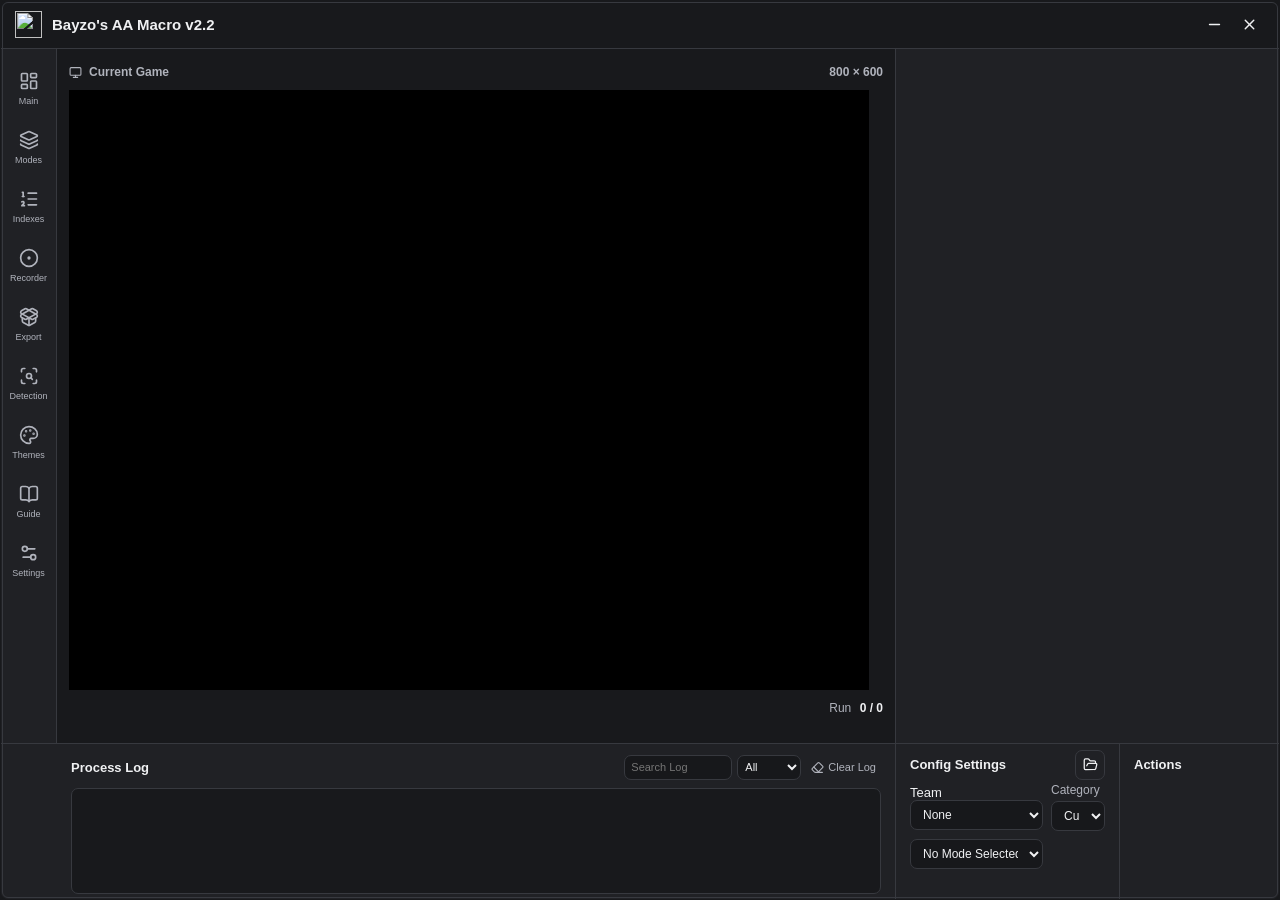
==== commit f8309cbc: "Update macro to v2.2 - Fixed Cursed Room Detection Re-audited: no new credential/PC-access component" ====
--- a/UI/index.html
+++ b/UI/index.html
@@ -1,10 +1,10 @@
-﻿<!doctype html>
+<!doctype html>
 <html lang="en">
 <head>
   <meta charset="utf-8">
   <meta name="viewport" content="width=device-width,initial-scale=1">
   <meta http-equiv="Content-Security-Policy" content="default-src 'self'; script-src 'self'; style-src 'self' 'unsafe-inline'; img-src 'self' https://assets.macro.example https://media.macro.example; media-src https://video.macro.example; connect-src 'none'; frame-src 'none'; object-src 'none'; base-uri 'none'">
-  <title>Bayzo's AA Macro v1.4</title>
+  <title>Bayzo's AA Macro v2.2</title>
   <link rel="icon" href="https://assets.macro.example/App/AppIcon.png">
   <link rel="stylesheet" href="style.css">
   <link rel="stylesheet" href="compact.css">
@@ -17,7 +17,7 @@
 <div class="app">
   <div id="ui-background" class="ui-background" aria-hidden="true" hidden></div>
   <header>
-    <div class="brand"><img src="https://assets.macro.example/App/AppIcon.png" alt=""><strong>Bayzo's AA Macro v1.4</strong></div>
+    <div class="brand"><img src="https://assets.macro.example/App/AppIcon.png" alt=""><strong>Bayzo's AA Macro v2.2</strong></div>
     <div class="window-actions"><button id="minimize" title="Minimize macro" aria-label="Minimize macro"><i data-lucide="minus"></i></button><button id="close" title="Close macro" aria-label="Close macro"><i data-lucide="x"></i></button></div>
   </header>
   <div class="workspace">
@@ -66,7 +66,7 @@
 <dialog id="reset-config-dialog" aria-labelledby="reset-config-title" aria-describedby="reset-config-description"><h2 id="reset-config-title">Would you like to reset this whole config?</h2><p id="reset-config-description">All 90 indexes and this config's team will be reset.</p><div class="dialog-actions"><button id="cancel-config-reset">Cancel</button><button id="confirm-config-reset">Reset Config</button></div></dialog>
 <script src="lucide.js"></script>
 <dialog id="update-dialog" aria-labelledby="update-title">
-  <div class="update-brand"><img src="https://assets.macro.example/App/AppIcon.png" alt=""><span>Bayzo's AA Macro v1.4</span></div>
+  <div class="update-brand"><img src="https://assets.macro.example/App/AppIcon.png" alt=""><span>Bayzo's AA Macro v2.2</span></div>
   <h2 id="update-title">New Update Available!</h2>
   <div class="update-versions"><div><span>Current version</span><strong id="update-current"></strong></div><div><span>New version</span><strong id="update-new"></strong></div></div>
   <h3><i data-lucide="file-text"></i>Update Log</h3>
--- a/UI/aa.css
+++ b/UI/aa.css
@@ -214,12 +214,14 @@
 .my-update-files {max-height:150px;overflow:auto;overflow-wrap:anywhere}
 @media(max-width:900px){.my-config-card{align-items:flex-start;flex-direction:column}}
 
-/* Keep the bottom keybind rows reachable when Dungeon facts make Overview taller. */
-body[data-theme=crimson] #panel:has(.main-overview){overflow-x:hidden;overflow-y:auto}
+/* The statistics sidebar has no visible scrollbar. */
+body[data-theme=crimson] #panel:has(.main-overview){overflow-x:hidden;overflow-y:auto;scrollbar-width:none}
+body[data-theme=crimson] #panel:has(.main-overview)::-webkit-scrollbar{display:none;width:0;height:0}
 .main-overview .overview-section{flex:0 0 auto}
 .main-keybind-list{grid-template-columns:repeat(2,minmax(0,1fr));padding-bottom:8px}
 .main-keybind-list span{min-width:0;overflow-wrap:anywhere}
 .my-config-editor-heading{grid-column:1/-1;min-width:0}
+.my-config-edit-status{display:flex;flex-direction:column;align-items:flex-start;gap:10px;margin:12px 0 4px;min-width:0}.my-config-edit-status>p{margin:0;max-width:100%;line-height:1.5;overflow-wrap:anywhere}.my-config-edit-status>button{margin:0;flex-shrink:0}
 .config-export-page:has(.my-config-editor-heading){grid-template-rows:auto minmax(220px,1fr);overflow:auto}
 .config-export-page:has(.my-config-editor-heading)>.share-section{grid-row:2}
 .my-config-library{display:flex;flex-direction:column;height:auto;min-height:100%;overflow:visible}
@@ -302,7 +304,8 @@
 .my-config-page-heading p{font-size:12px;line-height:18px;margin:0;color:var(--muted)}
 .config-export-page .my-config-tabs{margin:12px 0 20px;flex-shrink:0;height:44px;min-height:44px}
 .config-export-page .my-config-tabs button{width:146px;flex:0 0 146px;height:34px;min-height:34px;padding:0 12px}
-.my-config-library-tools{display:flex;justify-content:flex-end;min-height:34px;margin:-4px 0 12px}.my-config-library-tools button{display:flex;align-items:center;gap:7px;font-size:12px;height:32px;padding:0 12px}.my-config-library-tools svg{width:15px;height:15px}
+.my-config-library-tools{display:flex;justify-content:flex-end;gap:8px;flex-wrap:wrap;min-height:34px;margin:-4px 0 12px}.my-config-library-tools button{display:flex;align-items:center;gap:7px;font-size:12px;height:32px;padding:0 12px}.my-config-library-tools svg{width:15px;height:15px}
+#my-restore-dialog{width:min(580px,calc(100vw - 40px));max-height:calc(100vh - 60px);overflow:auto;padding:24px;border:1px solid var(--line);border-radius:10px;color:var(--text);background:var(--surface)}#my-restore-dialog::backdrop{background:#0009}#my-restore-dialog h2{margin:0 0 12px}#my-restore-dialog p{font-size:13px;line-height:1.5;color:var(--muted);margin:10px 0}#my-restore-dialog select{width:100%;margin-top:8px}#my-restore-dialog label{display:block;font-size:13px}.creator-restore-files{padding:0;list-style:none;max-height:260px;overflow:auto;border:1px solid var(--line);border-radius:6px}.creator-restore-files li{display:flex;gap:12px;justify-content:space-between;padding:10px;border-bottom:1px solid var(--line);font-size:12px}.creator-restore-files span{overflow-wrap:anywhere;min-width:0}.creator-restore-files small{white-space:nowrap;color:var(--muted)}#my-restore-dialog .creator-restore-confirm{display:flex;align-items:center;gap:8px}.creator-restore-footer{display:flex;justify-content:flex-end;gap:10px;margin-top:20px}.creator-restore-footer button{height:35px;padding:0 14px}#my-restore-message{color:var(--accent)!important}
 
 footer.indexes-footer .index-controls #copy-settings-control{grid-column:2;grid-row:2;position:relative;min-width:0}
 #copy-settings-control[hidden],#copy-settings-menu[hidden]{display:none!important}
@@ -323,3 +326,63 @@
 #panel .april-fools-requirement strong{font-size:19px;line-height:1.4;font-weight:650}
 #panel .april-fools-requirement p{margin:8px 0 0;font-size:13px;line-height:1.6;color:var(--muted)}
 #panel .april-fools-built-in-note{font-size:12px;line-height:1.6;color:var(--muted)}
+
+/* Dungeon policies: compact team row, followed by three aligned encounter controls. */
+.dungeon-settings .dungeon-team-encounters{grid-template-columns:minmax(0,1fr);gap:14px;align-items:start}
+.dungeon-settings .dungeon-team-encounters>.dungeon-team-card{display:grid;grid-template-columns:minmax(0,1fr) minmax(190px,30%);align-items:center;gap:20px;padding:18px}
+.dungeon-card-heading{display:flex;align-items:center;gap:12px;min-width:0}
+.dungeon-card-icon{display:grid;place-items:center;width:36px;height:36px;flex:0 0 36px;border:1px solid var(--line);border-radius:9px;background:var(--field);color:var(--accent)}
+.dungeon-card-icon svg{width:18px;height:18px}
+.dungeon-settings .dungeon-card-heading h3{margin:0 0 4px;font-size:14px;line-height:20px}
+.dungeon-card-heading p{margin:0;color:var(--muted);font-size:11px;line-height:17px}
+.dungeon-settings .dungeon-team-card .dungeon-fields{margin:0;padding:0}
+.dungeon-settings .dungeon-team-encounters>.dungeon-encounter-card{padding:18px;display:block}
+.dungeon-settings .dungeon-team-encounters>.dungeon-encounter-card .dungeon-fields{grid-template-columns:repeat(3,minmax(0,1fr));margin:16px 0 0;padding:16px 0 0;gap:18px;border-top:1px solid var(--line)}
+.dungeon-action-setting{min-width:0;display:flex;flex-direction:column;gap:10px}
+.dungeon-action-label{display:flex;align-items:center;gap:7px;font-size:12px;font-weight:600;line-height:18px}
+.dungeon-action-label svg{width:15px;height:15px;color:var(--accent)}
+.dungeon-action-setting p{margin:0;color:var(--muted);font-size:11px;line-height:17px}
+.dungeon-settings .dungeon-team-encounters .field-caption{min-height:16px;font-size:11px}
+.dungeon-settings .dungeon-team-encounters select{width:100%;font-size:12px;padding-left:10px;padding-right:24px}
+@media(max-height:780px){.dungeon-settings .dungeon-team-encounters{gap:10px}.dungeon-settings .dungeon-team-encounters>.dungeon-policy-card{padding:13px}.dungeon-settings .dungeon-team-encounters>.dungeon-encounter-card .dungeon-fields{margin-top:12px;padding-top:12px;gap:12px}.dungeon-action-setting{gap:7px}}
+@media(max-width:850px){.dungeon-settings .dungeon-team-encounters>.dungeon-team-card{grid-template-columns:1fr;gap:12px}.dungeon-settings .dungeon-team-encounters>.dungeon-encounter-card .dungeon-fields{grid-template-columns:1fr}.dungeon-view-content:has(.dungeon-team-encounters){overflow-y:auto}}
+
+/* Keep the full native game viewport visible on 1280x720 desktops, with
+   room reserved for the taskbar. The right-hand controls retain scrolling. */
+@media(max-height:700px){
+ body[data-theme=crimson] header{height:32px;padding:0 12px}
+ body[data-theme=crimson] .brand img{width:22px;height:22px}
+ body[data-theme=crimson] .brand strong{font-size:13px}
+ body[data-theme=crimson] .game-area{padding-top:4px}
+ body[data-theme=crimson] .game-area>.section-title{height:18px;margin-bottom:4px;font-size:10px}
+ body[data-theme=crimson] .game-meta{height:12px;font-size:10px;line-height:12px}
+ body[data-theme=crimson] .rail{padding-top:6px;gap:2px}
+ body[data-theme=crimson] .rail button{height:48px}
+}
+
+/* Short desktops need space for both the index picker and its scrollable
+   editor; a fixed editor basis otherwise collapses the picker to a slit. */
+@media(max-height:780px){
+ body[data-theme=crimson] .indexes-panel .index-picker{flex:0 0 180px;min-height:180px}
+ body[data-theme=crimson] .indexes-panel .index-editor{flex:1 1 0;min-height:96px;overflow:hidden}
+ body[data-theme=crimson] .indexes-panel .editor-scroll{overflow-y:auto;min-height:0}
+}
+
+.dungeon-item-name{text-transform:none}
+
+/* Keep the expanded Dungeon facts from pushing the shortcut rows below the panel. */
+.main-overview{min-height:0}
+.main-overview .overview-section{padding:8px 0}
+body[data-theme=crimson] .main-overview .overview-section h2{margin-bottom:6px}
+.main-overview .overview-map-facts{gap:5px}
+.main-overview .main-keybinds{padding-bottom:16px}
+.main-keybind-list{line-height:1.5;row-gap:6px}
+
+.main-overview .overview-section{padding:6px 0}
+.main-overview .overview-map-facts{gap:4px}
+.main-overview .overview-map-facts dt,.main-overview .overview-map-facts dd{line-height:18px}
+.main-overview .overview-results{margin-bottom:8px}
+.main-overview .overview-results dd{font-size:28px;line-height:34px}
+.main-overview .session-results .overview-facts{gap:4px;padding-top:8px}
+.main-overview .challenge-overview dd{margin-top:4px;font-size:17px;line-height:23px}
+.main-overview .main-keybinds{position:sticky;bottom:0;z-index:2;background:var(--surface);border-top:1px solid var(--line);padding:8px 0 12px}
